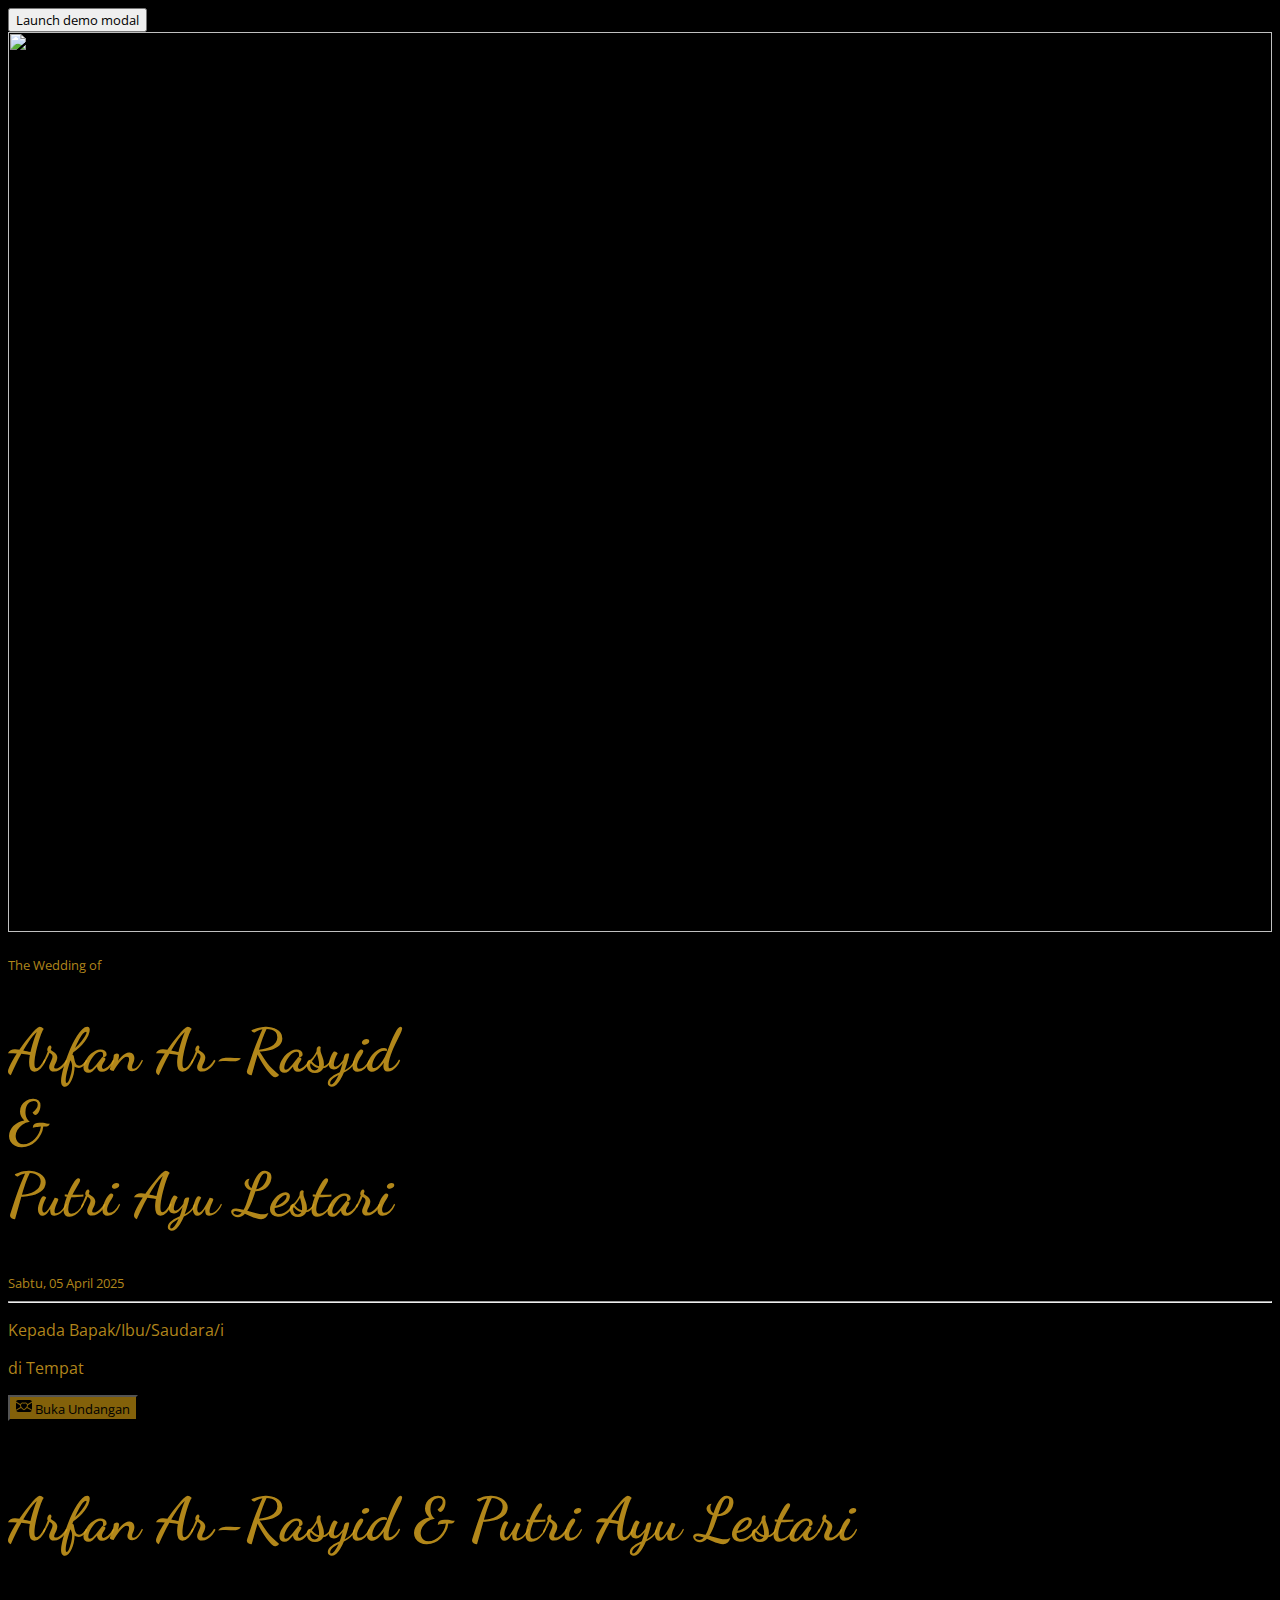
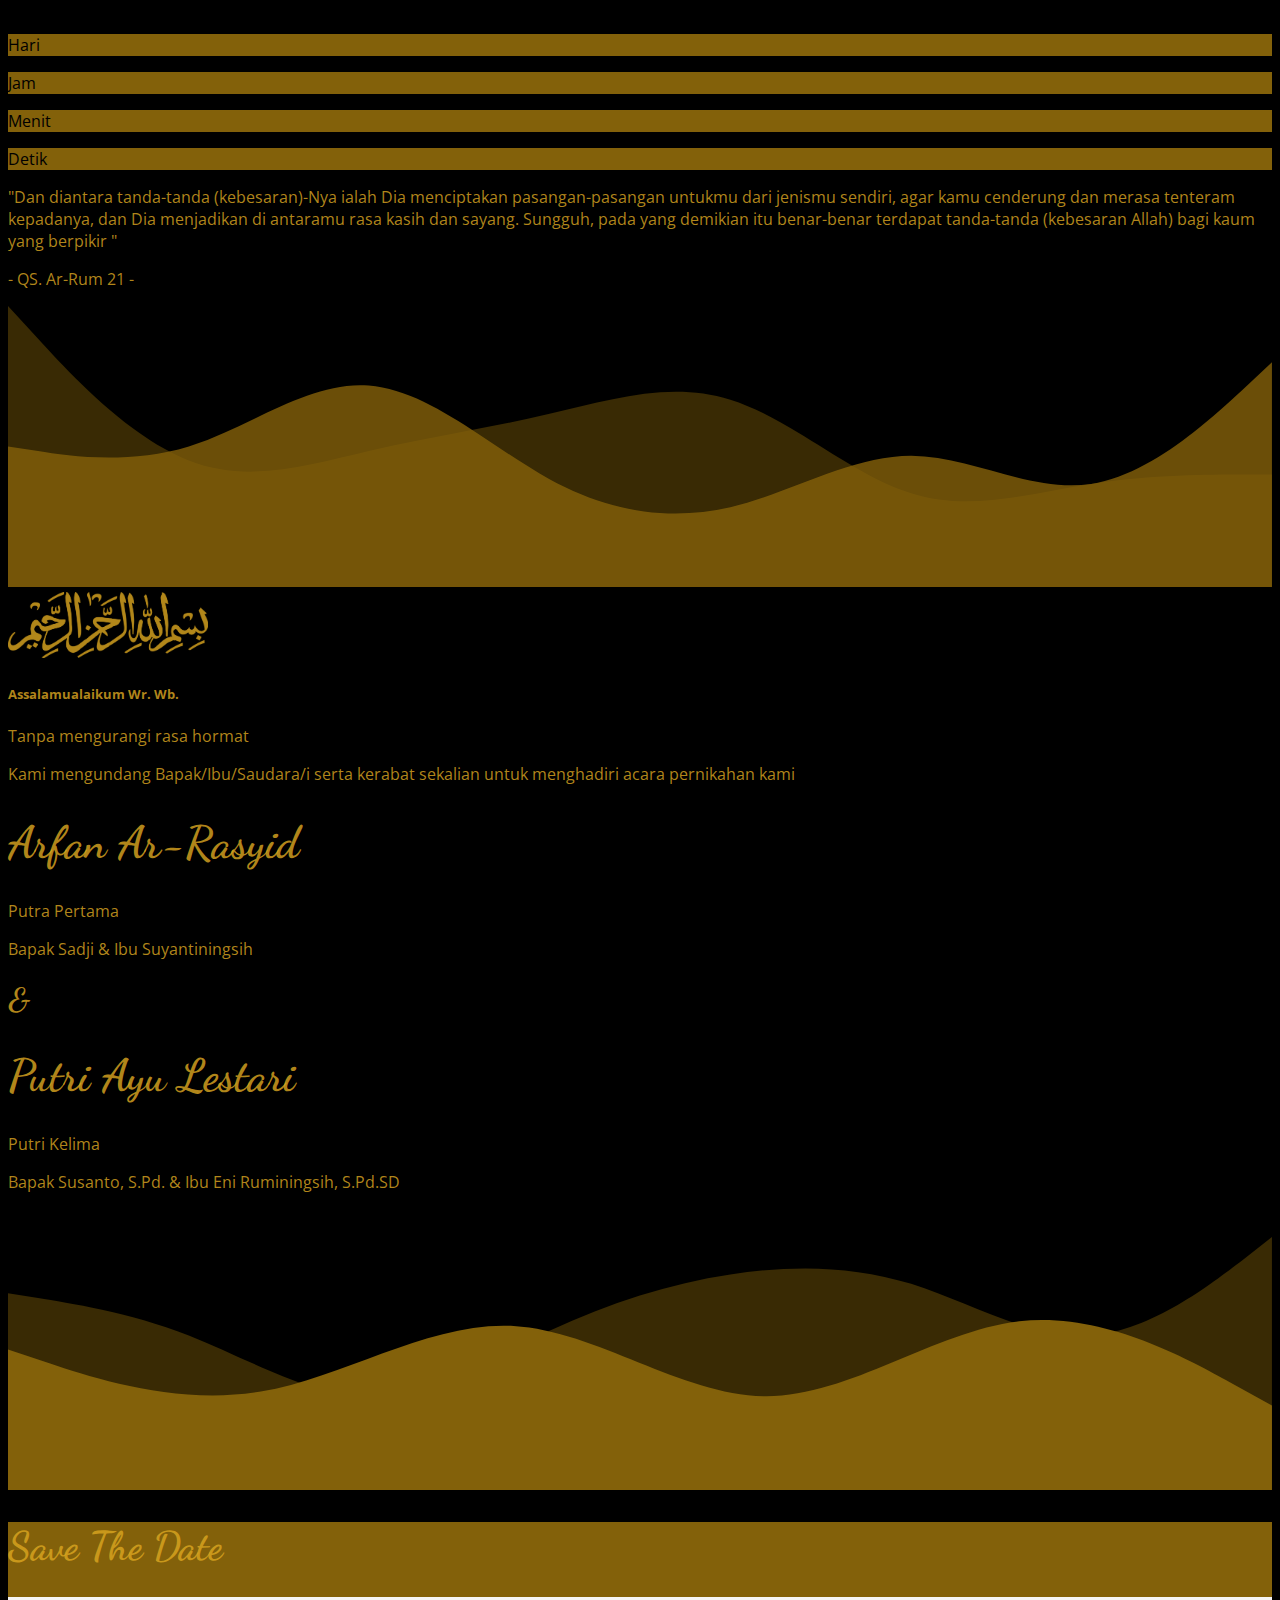
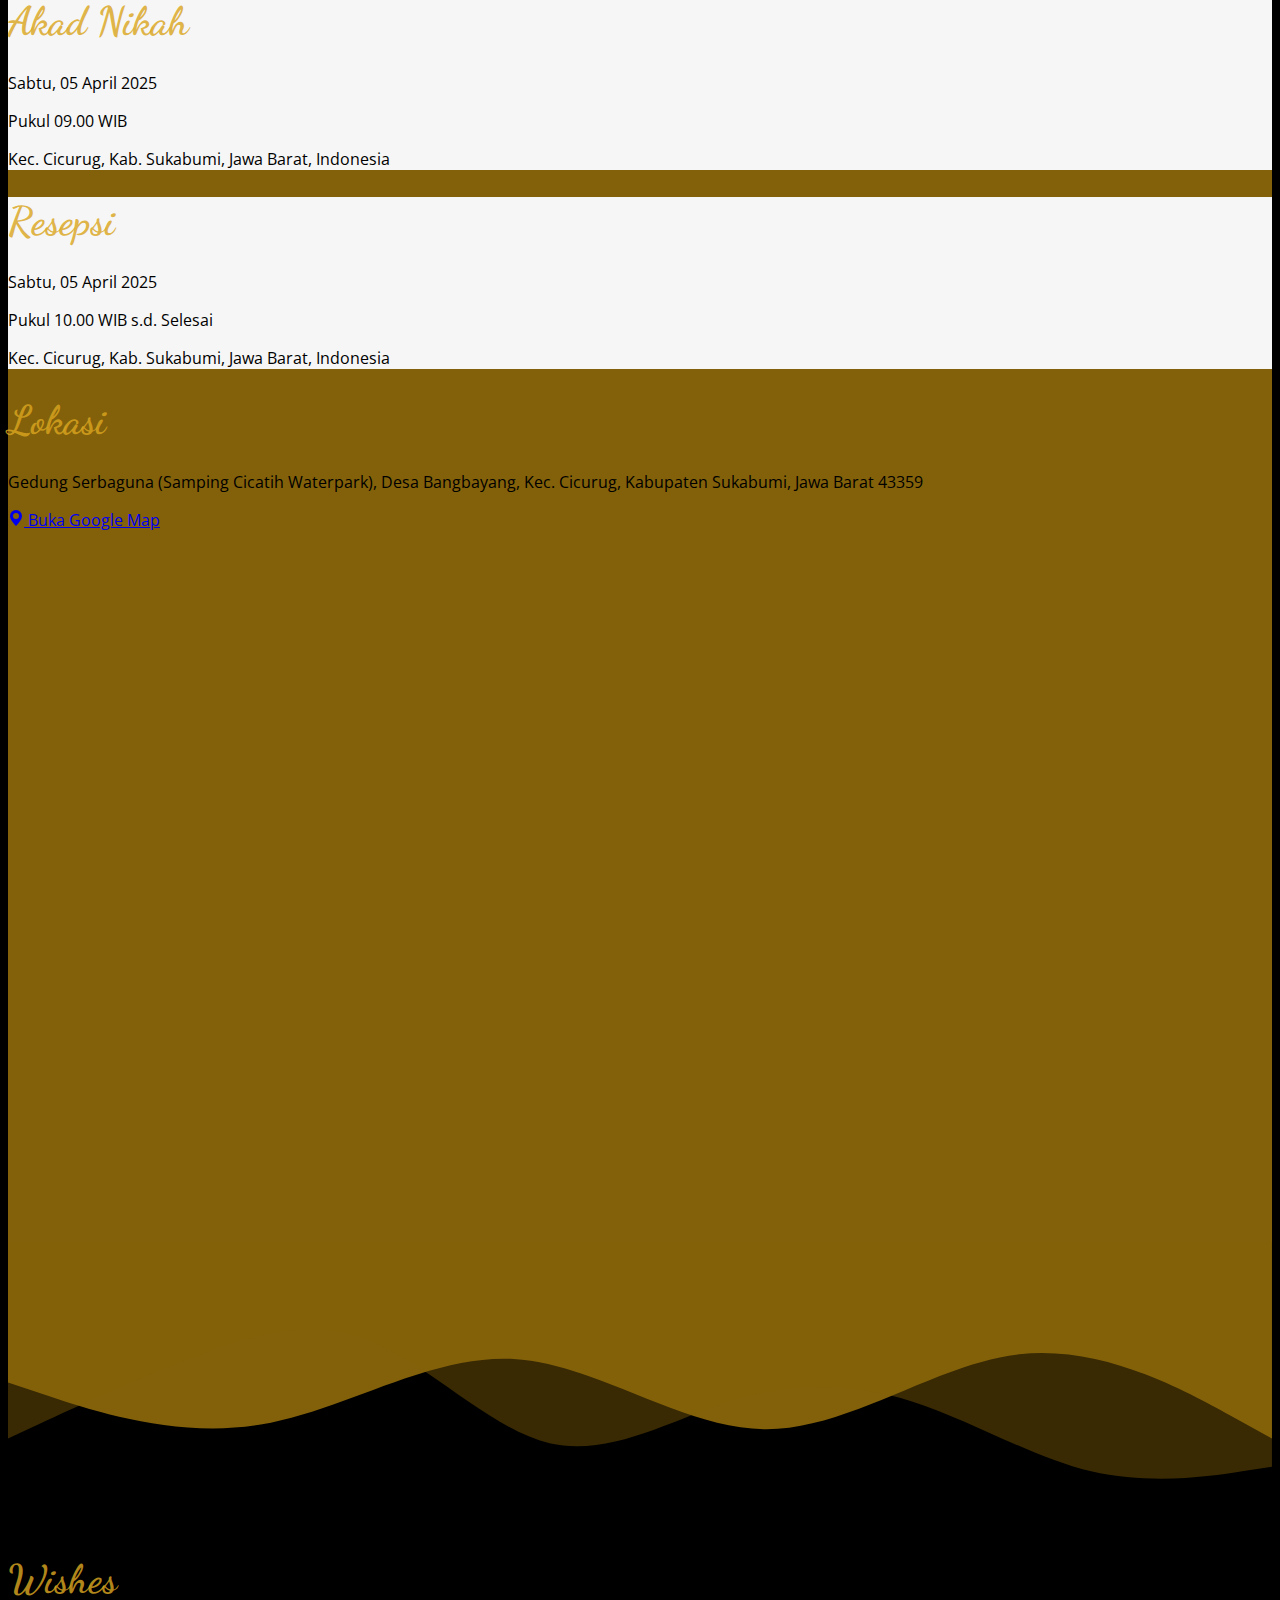
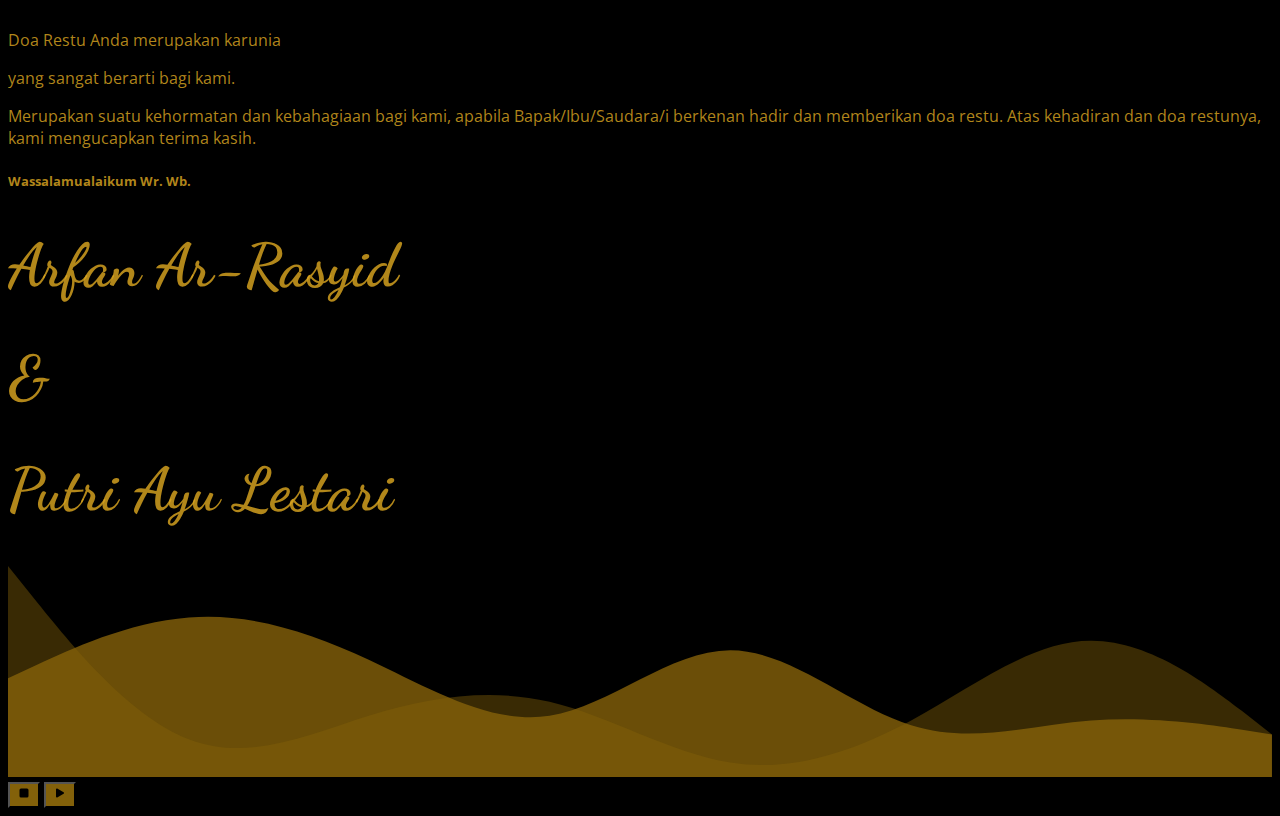
==== index.html @ b4682afe "update color" ====
<!DOCTYPE html>
<html lang="en">
  <head>
    <meta charset="UTF-8" />
    <meta http-equiv="X-UA-Compatible" content="IE=edge" />
    <meta
      name="viewport"
      content="user-scalable=no, initial-scale=1, maximum-scale=1, minimum-scale=1, width=device-width, height=device-height, target-densitydpi=device-dpi"
    />
    <title>Arfan & Putri | Undangan Pernikahan</title>
    <link rel="stylesheet" href="css/aos.css" />
    <link rel="stylesheet" href="css/bootstrap.min.css" />
    <link rel="stylesheet" href="css/style.css" />
    <link rel="stylesheet" href="css/owl.carousel.min.css" />
    <link rel="stylesheet" href="css/owl.theme.default.min.css" />

    <style>
      .map-responsive {
        overflow: hidden;
        padding-bottom: 56.25%;
        position: relative;
        height: 0;
      }

      .map-responsive iframe {
        left: 0;
        top: 0;
        height: 100%;
        width: 100%;
        position: absolute;
      }
    </style>
  </head>

  <body>
    <!-- lagu start -->
    <audio loop id="lagu">
      <source src="audio/audio.mp3" type="audio/mp3" />
    </audio>
    <!-- lagu end -->
    <!-- popup start -->
    <div class="d-none">
      <button
        type="button"
        class="btn btn-primary"
        data-bs-toggle="modal"
        data-bs-target="#exampleModal"
        id="klikmodal"
      >
        Launch demo modal
      </button>
    </div>
    <div
      class="modal fade"
      id="exampleModal"
      aria-labelledby="exampleModalLabel"
      aria-hidden="true"
    >
      <div class="modal-dialog modal-fullscreen">
        <div class="modal-content">
          <div class="modal-body bg-wakwak p-0">
            <div
              class="row justify-content-center mt-0 text-center h-100"
              id="front-image-container"
            >
              <div class="col-md-6 col-12" id="front-image">
                <img src="img/img3.jpg" alt="" />
              </div>
              <div class="flex col-md-6 col-12 mt-auto mb-auto" id="front-text">
                <p class="tg"><small>The Wedding of</small></p>
                <h1 class="font-dancing fs-60">
                  Arfan Ar-Rasyid <br />&<br />
                  Putri Ayu Lestari
                </h1>
                <small class="mt-3 tg">Sabtu, 05 April 2025</small>
                <hr class="border-secondary w-50 mx-auto" />
                <p class="mb-1 tg">Kepada Bapak/Ibu/Saudara/i</p>
                <p class="mb-2 mt-2">
                  <span class="fw-semibold h4 tg" id="nama"></span>
                </p>
                <p class="mb-2 tg">di Tempat</p>
                <button
                  type="button"
                  class="btn bg-berem btn-outline-secondary text-white rounded-4"
                  data-bs-dismiss="modal"
                  onclick="playAudio()"
                >
                  <svg
                    xmlns="http://www.w3.org/2000/svg"
                    width="16"
                    height="16"
                    fill="currentColor"
                    class="bi bi-envelope-heart-fill mb-1"
                    viewBox="0 0 16 16"
                  >
                    <path
                      d="M.05 3.555A2 2 0 0 1 2 2h12a2 2 0 0 1 1.95 1.555l-4.2 2.568a2.785 2.785 0 0 0-.051-.105c-.666-1.3-2.363-1.917-3.699-1.25-1.336-.667-3.033-.05-3.699 1.25l-.05.105L.05 3.555ZM11.584 8.91a4.694 4.694 0 0 1-.073.139L16 11.8V4.697l-4.003 2.447c.027.562-.107 1.163-.413 1.767Zm-4.135 3.05c-1.048-.693-1.84-1.39-2.398-2.082L.19 12.856A2 2 0 0 0 2 14h12a2 2 0 0 0 1.808-1.144L10.95 9.878c-.559.692-1.35 1.389-2.398 2.081L8 12.324l-.551-.365ZM4.416 8.91c-.306-.603-.44-1.204-.413-1.766L0 4.697v7.104l4.49-2.752a4.742 4.742 0 0 1-.074-.138Z"
                    />
                    <path
                      d="M8 5.993c1.664-1.711 5.825 1.283 0 5.132-5.825-3.85-1.664-6.843 0-5.132Z"
                    />
                  </svg>
                  Buka Undangan
                </button>
              </div>
            </div>
          </div>
        </div>
      </div>
    </div>
    <!-- popup end -->
    <!-- header start -->
    <header class="bg-wakwak position-relative">
      <div
        class="d-flex justify-content-center align-items-center vh-100 position-relative"
        style="
          background-image: url(img/gold.jpg);
          background-size: cover;
          background-position: center;
        "
      >
        <!-- Layer Transparan -->
        <div class="overlay position-absolute top-0 start-0 w-100 h-100"></div>

        <!-- Konten Utama -->
        <div class="container position-relative text-white">
          <div class="row text-center">
            <div class="col-12 mt-5">
              The Wedding of
              <h1 class="font-dancing fs-60">
                Arfan Ar-Rasyid & Putri Ayu Lestari
              </h1>
              <p>Sabtu, 05 April 2025</p>
            </div>
            <div class="col-12">
              <div class="row justify-content-center">
                <div class="col-md-8">
                  <div class="row mb-3">
                    <div class="col-3 m-0 p-1">
                      <div
                        class="card p-2 my-auto rounded-4 bg-berem text-white"
                      >
                        <p class="p-0 m-0 text-white" id="hari"></p>
                        Hari
                      </div>
                    </div>
                    <div class="col-3 m-0 p-1">
                      <div
                        class="card p-2 my-auto rounded-4 bg-berem text-white"
                      >
                        <p class="p-0 m-0" id="jam"></p>
                        Jam
                      </div>
                    </div>
                    <div class="col-3 m-0 p-1">
                      <div
                        class="card p-2 my-auto rounded-4 bg-berem text-white"
                      >
                        <p class="p-0 m-0" id="menit"></p>
                        Menit
                      </div>
                    </div>
                    <div class="col-3 m-0 p-1">
                      <div
                        class="card p-2 my-auto rounded-4 bg-berem text-white"
                      >
                        <p class="p-0 m-0" id="detik"></p>
                        Detik
                      </div>
                    </div>
                  </div>
                </div>
              </div>
            </div>
          </div>
        </div>
      </div>
    </header>

    <!-- header end -->
    <!-- ayat start -->
    <section class="bg-wakwak">
      <div class="container py-5">
        <div
          class="row text-center fw-bold justify-content-center"
          data-aos="zoom-in"
          data-aos-duration="1300"
        >
          <div class="col-lg-9 col-md-11 col-12">
            <p class="fw-light tg">
              "Dan diantara tanda-tanda (kebesaran)-Nya ialah Dia menciptakan
              pasangan-pasangan untukmu dari jenismu sendiri, agar kamu
              cenderung dan merasa tenteram kepadanya, dan Dia menjadikan di
              antaramu rasa kasih dan sayang. Sungguh, pada yang demikian itu
              benar-benar terdapat tanda-tanda (kebesaran Allah) bagi kaum yang
              berpikir "
            </p>
            <p class="tg">- QS. Ar-Rum 21 -</p>
          </div>
        </div>
      </div>
    </section>
    <!-- ayat end -->
    <svg xmlns="http://www.w3.org/2000/svg" viewBox="0 0 1440 320">
      <path
        fill="#83610a6e"
        fill-opacity="1"
        d="M0,0L34.3,37.3C68.6,75,137,149,206,176C274.3,203,343,181,411,165.3C480,149,549,139,617,122.7C685.7,107,754,85,823,106.7C891.4,128,960,192,1029,213.3C1097.1,235,1166,213,1234,202.7C1302.9,192,1371,192,1406,192L1440,192L1440,320L1405.7,320C1371.4,320,1303,320,1234,320C1165.7,320,1097,320,1029,320C960,320,891,320,823,320C754.3,320,686,320,617,320C548.6,320,480,320,411,320C342.9,320,274,320,206,320C137.1,320,69,320,34,320L0,320Z"
      ></path>
      <path
        fill="#83600ad0"
        fill-opacity="1"
        d="M0,160L34.3,165.3C68.6,171,137,181,206,160C274.3,139,343,85,411,90.7C480,96,549,160,617,197.3C685.7,235,754,245,823,229.3C891.4,213,960,171,1029,170.7C1097.1,171,1166,213,1234,202.7C1302.9,192,1371,128,1406,96L1440,64L1440,320L1405.7,320C1371.4,320,1303,320,1234,320C1165.7,320,1097,320,1029,320C960,320,891,320,823,320C754.3,320,686,320,617,320C548.6,320,480,320,411,320C342.9,320,274,320,206,320C137.1,320,69,320,34,320L0,320Z"
      ></path>
    </svg>
    <!-- calon start -->
    <section class="bg-wakwak">
      <div class="container py-5">
        <div class="row text-center justify-content-center">
          <div class="col-12 mb-5" data-aos="zoom-in" data-aos-duration="1300">
            <img src="img/bismillah.png" alt="" width="200px" class="mb-3" />
            <h5 class="mb-3">Assalamualaikum Wr. Wb.</h5>
            <p class="m-0 p-0 tg">Tanpa mengurangi rasa hormat</p>
            <p class="m-0 p-0 tg">
              Kami mengundang Bapak/Ibu/Saudara/i serta kerabat sekalian untuk
              menghadiri acara pernikahan kami
            </p>
          </div>
          <div
            class="col-md-5 col-12 my-md-4 my-3"
            data-aos="zoom-in"
            data-aos-duration="1300"
            data-aos-delay="600"
          >
            <!-- <img
              src="img/img9.jpg"
              class="rounded-circle shadow-lg border-white mb-3"
              alt=""
              width="200px"
            /> -->
            <h1 class="font-dancing fs-45">Arfan Ar-Rasyid</h1>
            <p class="m-0 p-0 tg">Putra Pertama</p>
            <p class="m-0 p-0 tg">Bapak Sadji & Ibu Suyantiningsih</p>
          </div>
          <div
            class="col-md-2 col-12 m-md-auto my-5"
            data-aos="zoom-in"
            data-aos-duration="1300"
            data-aos-delay="600"
          >
            <h1 class="m-0 p-0 font-dancing">&</h1>
          </div>
          <div
            class="col-md-5 col-12 my-md-4 my-3"
            data-aos="zoom-in"
            data-aos-duration="1300"
            data-aos-delay="500"
          >
            <!-- <img
              src="img/img8.jpg"
              class="rounded-circle shadow-lg border-white mb-3"
              alt=""
              width="200px"
            /> -->
            <h1 class="font-dancing fs-45">Putri Ayu Lestari</h1>
            <p class="m-0 p-0 tg">Putri Kelima</p>
            <p class="m-0 p-0 tg">
              Bapak Susanto, S.Pd. & Ibu Eni Ruminingsih, S.Pd.SD
            </p>
          </div>
        </div>
      </div>
    </section>
    <!-- calon end -->
    <!-- akad start -->
    <svg xmlns="http://www.w3.org/2000/svg" viewBox="0 0 1440 320">
      <path
        fill="#83610a6e"
        fill-opacity="1"
        d="M0,96L34.3,101.3C68.6,107,137,117,206,144C274.3,171,343,213,411,213.3C480,213,549,171,617,138.7C685.7,107,754,85,823,74.7C891.4,64,960,64,1029,85.3C1097.1,107,1166,149,1234,144C1302.9,139,1371,85,1406,58.7L1440,32L1440,320L1405.7,320C1371.4,320,1303,320,1234,320C1165.7,320,1097,320,1029,320C960,320,891,320,823,320C754.3,320,686,320,617,320C548.6,320,480,320,411,320C342.9,320,274,320,206,320C137.1,320,69,320,34,320L0,320Z"
      ></path>
      <path
        fill="#83610a"
        fill-opacity="1"
        d="M0,160L48,176C96,192,192,224,288,208C384,192,480,128,576,133.3C672,139,768,213,864,213.3C960,213,1056,139,1152,128C1248,117,1344,171,1392,197.3L1440,224L1440,320L1392,320C1344,320,1248,320,1152,320C1056,320,960,320,864,320C768,320,672,320,576,320C480,320,384,320,288,320C192,320,96,320,48,320L0,320Z"
      ></path>
    </svg>
    <section class="bg-berem" id="date">
      <div class="container py-5">
        <div class="row text-center justify-content-center">
          <div class="col-12 mb-5" data-aos="zoom-in" data-aos-duration="1300">
            <h1 class="font-dancing fs-40 text-white">Save The Date</h1>
          </div>
          <div
            class="col-md-6 col-12 py-3"
            data-aos="zoom-in"
            data-aos-duration="1300"
            data-aos-delay="500"
          >
            <div class="card p-3 shadow bg-fee">
              <h1 class="font-dancing mb-3 fs-40">Akad Nikah</h1>
              <p class="fw-bold p-0 m-0">Sabtu, 05 April 2025</p>
              <p class="m-0 p-0">Pukul 09.00 WIB</p>
              <p class="m-0 p-0">
                Kec. Cicurug, Kab. Sukabumi, Jawa Barat, Indonesia
              </p>
            </div>
          </div>
          <div
            class="col-md-6 col-12 py-3"
            data-aos="zoom-in"
            data-aos-duration="1300"
            data-aos-delay="750"
          >
            <div class="card p-3 shadow bg-fee">
              <h1 class="font-dancing mb-3 fs-40">Resepsi</h1>
              <p class="fw-bold p-0 m-0">Sabtu, 05 April 2025</p>
              <p class="m-0 p-0">Pukul 10.00 WIB s.d. Selesai</p>
              <p class="m-0 p-0">
                Kec. Cicurug, Kab. Sukabumi, Jawa Barat, Indonesia
              </p>
            </div>
          </div>
          <div
            class="col-12 py-3"
            data-aos="zoom-in"
            data-aos-duration="1300"
            data-aos-delay="600"
          >
            <h1 class="font-dancing mb-3 fs-40 text-white">Lokasi</h1>
            <p class="text-white">
              Gedung Serbaguna (Samping Cicatih Waterpark), Desa Bangbayang,
              Kec. Cicurug, Kabupaten Sukabumi, Jawa Barat 43359
            </p>
            <a
              href="https://maps.app.goo.gl/MEwpAkjVkjCJd1aY7"
              target="_blank"
              class="text-decoration-none btn btn-light btn-outline-secondary mb-5 mt-3 rounded-4"
            >
              <svg
                xmlns="http://www.w3.org/2000/svg"
                width="16"
                height="16"
                fill="currentColor"
                class="bi bi-geo-alt-fill mb-1"
                viewBox="0 0 16 16"
              >
                <path
                  d="M8 16s6-5.686 6-10A6 6 0 0 0 2 6c0 4.314 6 10 6 10zm0-7a3 3 0 1 1 0-6 3 3 0 0 1 0 6z"
                />
              </svg>
              Buka Google Map</a
            >

            <div class="map-responsive">
              <iframe
                src="https://www.google.com/maps/embed?pb=!1m18!1m12!1m3!1d126732.49100350747!2d110.0092346!3d-6.9631952!2m3!1f0!2f0!3f0!3m2!1i1024!2i768!4f13.1!3m3!1m2!1s0x2e7041e3171f5645%3A0x767fd7b3930849c2!2sDjitek%20Jog!5e0!3m2!1sid!2sid!4v1735360101952!5m2!1sid!2sid"
                width="600"
                height="450"
                style="border: 0"
                allowfullscreen=""
                loading="lazy"
                referrerpolicy="no-referrer-when-downgrade"
              ></iframe>
            </div>
          </div>
        </div>
      </div>
    </section>
    <svg xmlns="http://www.w3.org/2000/svg" viewBox="0 0 1440 320">
      <path
        fill="#83610a"
        fill-opacity="1"
        d="M0,160L48,176C96,192,192,224,288,208C384,192,480,128,576,133.3C672,139,768,213,864,213.3C960,213,1056,139,1152,128C1248,117,1344,171,1392,197.3L1440,224L1440,0L1392,0C1344,0,1248,0,1152,0C1056,0,960,0,864,0C768,0,672,0,576,0C480,0,384,0,288,0C192,0,96,0,48,0L0,0Z"
      ></path>
      <path
        fill="#83610a6e"
        fill-opacity="1"
        d="M0,224L34.3,208C68.6,192,137,160,206,133.3C274.3,107,343,85,411,112C480,139,549,213,617,229.3C685.7,245,754,203,823,181.3C891.4,160,960,160,1029,181.3C1097.1,203,1166,245,1234,261.3C1302.9,277,1371,267,1406,261.3L1440,256L1440,0L1405.7,0C1371.4,0,1303,0,1234,0C1165.7,0,1097,0,1029,0C960,0,891,0,823,0C754.3,0,686,0,617,0C548.6,0,480,0,411,0C342.9,0,274,0,206,0C137.1,0,69,0,34,0L0,0Z"
      ></path>
    </svg>
    <!-- akad end -->

    <!-- Ucapan start
    <section class="bg-wakwak">
      <div class="container py-5">
        <div class="row text-center justify-content-center">
          
          <div
            class="col-md-10 col-12 mx-2"
            data-aos="zoom-in"
            data-aos-duration="1300"
            data-aos-delay="2500"
          >
            <div class="card bg-fee rounded-3 p-3">
              <form id="wishesForm">
                <div class="mb-3">
                  <input
                    type="text"
                    id="nama"
                    name="nama"
                    placeholder="Nama"
                    class="form-control"
                    required
                  />
                </div>
                <div class="mb-3">
                  <textarea
                    id="ucapan"
                    placeholder="Ucapan"
                    rows="4"
                    class="form-control"
                    required
                  ></textarea>
                </div>
                <div class="mb-3">
                  <select id="konfirmasi" class="form-select" required>
                    <option disabled selected>Konfirmasi Kehadiran</option>
                    <option value="Hadir">Hadir</option>
                    <option value="Tidak Hadir">Tidak Hadir</option>
                  </select>
                </div>
                <div class="mb-3 text-start">
                  <button
                    type="submit"
                    class="btn bg-berem btn-outline-secondary text-white"
                  >
                    Kirim
                  </button>
                </div>
              </form>
            </div> -->
    <!-- </div>
        </div>
      </div>
    </section> -->

    <!-- Ucapan end -->
    <!-- salam start -->
    <section class="bg-wakwak">
      <div class="container py-5">
        <div class="row text-center justify-content-center">
          <div class="col-lg-9 col-md-11 col-12">
            <div
              class="col-12 mb-5"
              data-aos="zoom-in"
              data-aos-duration="1300"
              data-aos-delay="600"
            >
              <h1 class="font-dancing fs-40">Wishes</h1>
              <p class="p-0 m-0 tg">Doa Restu Anda merupakan karunia</p>
              <p class="p-0 m-0 tg">yang sangat berarti bagi kami.</p>
            </div>
            <div
              data-aos="zoom-in"
              data-aos-duration="1300"
              data-aos-delay="600"
            >
              <!-- <img
                src="img/img10.jpg"
                class="rounded-circle shadow-lg border-white mb-3"
                alt=""
                width="200px"
              /> -->
              <p class="m-0 p-0 mb-3 tg">
                Merupakan suatu kehormatan dan kebahagiaan bagi kami, apabila
                Bapak/Ibu/Saudara/i berkenan hadir dan memberikan doa restu.
                Atas kehadiran dan doa restunya, kami mengucapkan terima kasih.
              </p>
              <h5 class="mb-5">Wassalamualaikum Wr. Wb.</h5>
            </div>
            <div
              data-aos="zoom-in"
              data-aos-duration="1300"
              data-aos-delay="600"
            >
              <h1 class="font-dancing fs-60">Arfan Ar-Rasyid</h1>
              <h1 class="font-dancing fs-60">&</h1>
              <h1 class="font-dancing fs-60">Putri Ayu Lestari</h1>
            </div>
          </div>
        </div>
      </div>
    </section>
    <!-- salam end -->
    <svg
      id="wave"
      class="bg-wakwak"
      viewBox="0 0 1440 240"
      version="1.1"
      xmlns="http://www.w3.org/2000/svg"
    >
      <path
        fill="#83600ad0"
        fill-opacity="1"
        d="M0,128L34.3,112C68.6,96,137,64,206,58.7C274.3,53,343,75,411,106.7C480,139,549,181,617,170.7C685.7,160,754,96,823,96C891.4,96,960,160,1029,181.3C1097.1,203,1166,181,1234,176C1302.9,171,1371,181,1406,186.7L1440,192L1440,320L1405.7,320C1371.4,320,1303,320,1234,320C1165.7,320,1097,320,1029,320C960,320,891,320,823,320C754.3,320,686,320,617,320C548.6,320,480,320,411,320C342.9,320,274,320,206,320C137.1,320,69,320,34,320L0,320Z"
      ></path>
      <path
        fill="#83610a6e"
        fill-opacity="1"
        d="M0,0L34.3,42.7C68.6,85,137,171,206,197.3C274.3,224,343,192,411,170.7C480,149,549,139,617,154.7C685.7,171,754,213,823,224C891.4,235,960,213,1029,176C1097.1,139,1166,85,1234,85.3C1302.9,85,1371,139,1406,165.3L1440,192L1440,320L1405.7,320C1371.4,320,1303,320,1234,320C1165.7,320,1097,320,1029,320C960,320,891,320,823,320C754.3,320,686,320,617,320C548.6,320,480,320,411,320C342.9,320,274,320,206,320C137.1,320,69,320,34,320L0,320Z"
      ></path>
    </svg>
    <!-- footer start -->
    <!-- <footer class="bg-kulit">
      <div class="container pb-5">
        <div class="row text-center">
          <div class="col-12">
            <small class="p-0 m-0">
              Original Design by
              <a target="_blank" href="https://github.com/aldiui"
                >Aldi Jaya Mulyana</a
              >
              | 2022
            </small>
          </div>
        </div>
      </div>
    </footer> -->
    <!-- footer end -->
    <!-- button audio -->
    <div class="text-end fixed-bottom me-3 mb-3">
      <div class="btn-group">
        <button
          type="button"
          class="btn btn-sm bg-berem btn-outline-secondary"
          onclick="stopAudio()"
        >
          <svg
            xmlns="http://www.w3.org/2000/svg"
            width="16"
            height="16"
            fill="currentColor"
            class="bi bi-stop-fill text-white"
            viewBox="0 0 16 16"
          >
            <path
              d="M5 3.5h6A1.5 1.5 0 0 1 12.5 5v6a1.5 1.5 0 0 1-1.5 1.5H5A1.5 1.5 0 0 1 3.5 11V5A1.5 1.5 0 0 1 5 3.5z"
            />
          </svg>
        </button>
        <button
          type="button"
          class="btn btn-sm bg-berem btn-outline-secondary"
          onclick="playAudio()"
        >
          <svg
            xmlns="http://www.w3.org/2000/svg"
            width="16"
            height="16"
            fill="currentColor"
            class="bi bi-play-fill text-light"
            viewBox="0 0 16 16"
          >
            <path
              d="m11.596 8.697-6.363 3.692c-.54.313-1.233-.066-1.233-.697V4.308c0-.63.692-1.01 1.233-.696l6.363 3.692a.802.802 0 0 1 0 1.393z"
            />
          </svg>
        </button>
      </div>
    </div>
    <!-- button audio -->
    <script src="js/jquery.min.js"></script>
    <script src="//cdn.jsdelivr.net/npm/sweetalert2@11"></script>
    <script src="js/owl.carousel.min.js"></script>
    <script src="js/main.js"></script>
    <script src="js/bootstrap.bundle.min.js"></script>
    <script src="js/aos.js"></script>
    <script>
      AOS.init({
        once: true,
      });
    </script>
  </body>
</html>
---- css/style.css ----
@import url("https://fonts.googleapis.com/css2?family=Open+Sans:ital,wght@0,400;0,700;1,300;1,400&family=Dancing+Script:wght@400;600;700&family=Playball&display=swap");

body {
  background-color: #000000;
}

.font-dancing {
  font-family: "Dancing Script", cursive;
  color: #daa520d0;
}

.font-playball {
  font-family: "Playball", cursive;
  color: #daa520d0;
}

* {
  font-family: "Open Sans", cursive;
  /* color: #daa520d0; */
}

h5 {
  color: #daa520d0;
}

.tg {
  color: #daa520d0;
}

.overlay {
  background: rgba(0, 0, 0, 0.5); /* Warna hitam transparan */
  z-index: 1; /* Posisi di bawah teks */
}

.container {
  z-index: 2; /* Pastikan konten di atas layer transparan */
}

.bg-berem {
  background-color: #83610a;
}

.text-berem {
  color: #828191;
}

.bg-wakwak {
  background-color: #000000;
}

.text-wakwak {
  color: #ffe2e2;
}

.bg-fee {
  background-color: #f6f6f6;
}

.bg-kulit {
  background-color: #86613c;
}

.fs-60 {
  font-size: 60px;
}

.fs-45 {
  font-size: 45px;
}

.fs-40 {
  font-size: 40px;
}

.scale {
  overflow: hidden;
  transition: 0.5s;
}
.scale:hover {
  transform: scale(1.05);
}

.norek {
  cursor: pointer;
  border: none;
  outline: none;
}

@media (max-width: 640px) {
  h1 {
    font-size: 1.5rem !important;
  }
  #front-image {
    display: none;
  }
  #front-text {
    padding-top: 40%;
    height: 100vh;
    background-image: url(../img/img3-foreground.jpg);
    background-size: cover;
  }
}

#front-image img {
  width: 100%;
  height: 100vh;
  object-fit: cover;
}

bg {
  color: #83610a6e;
}
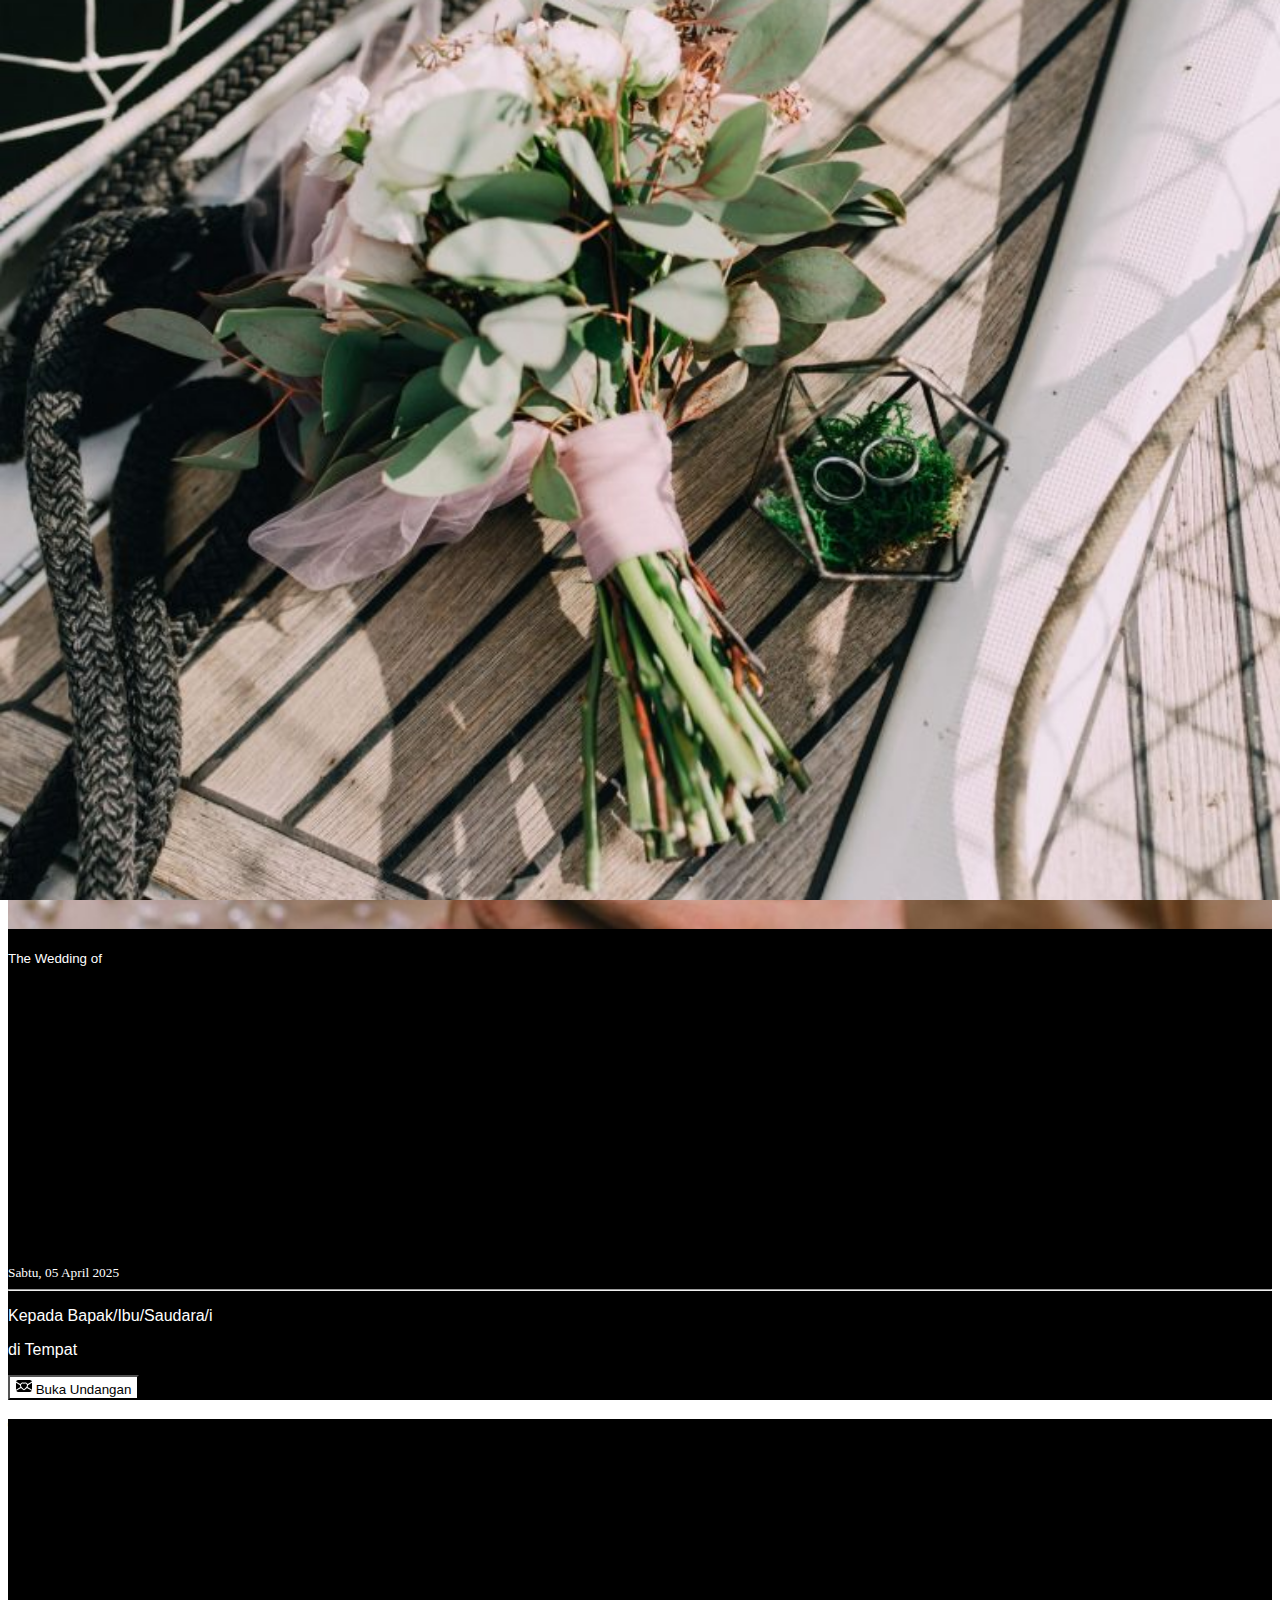
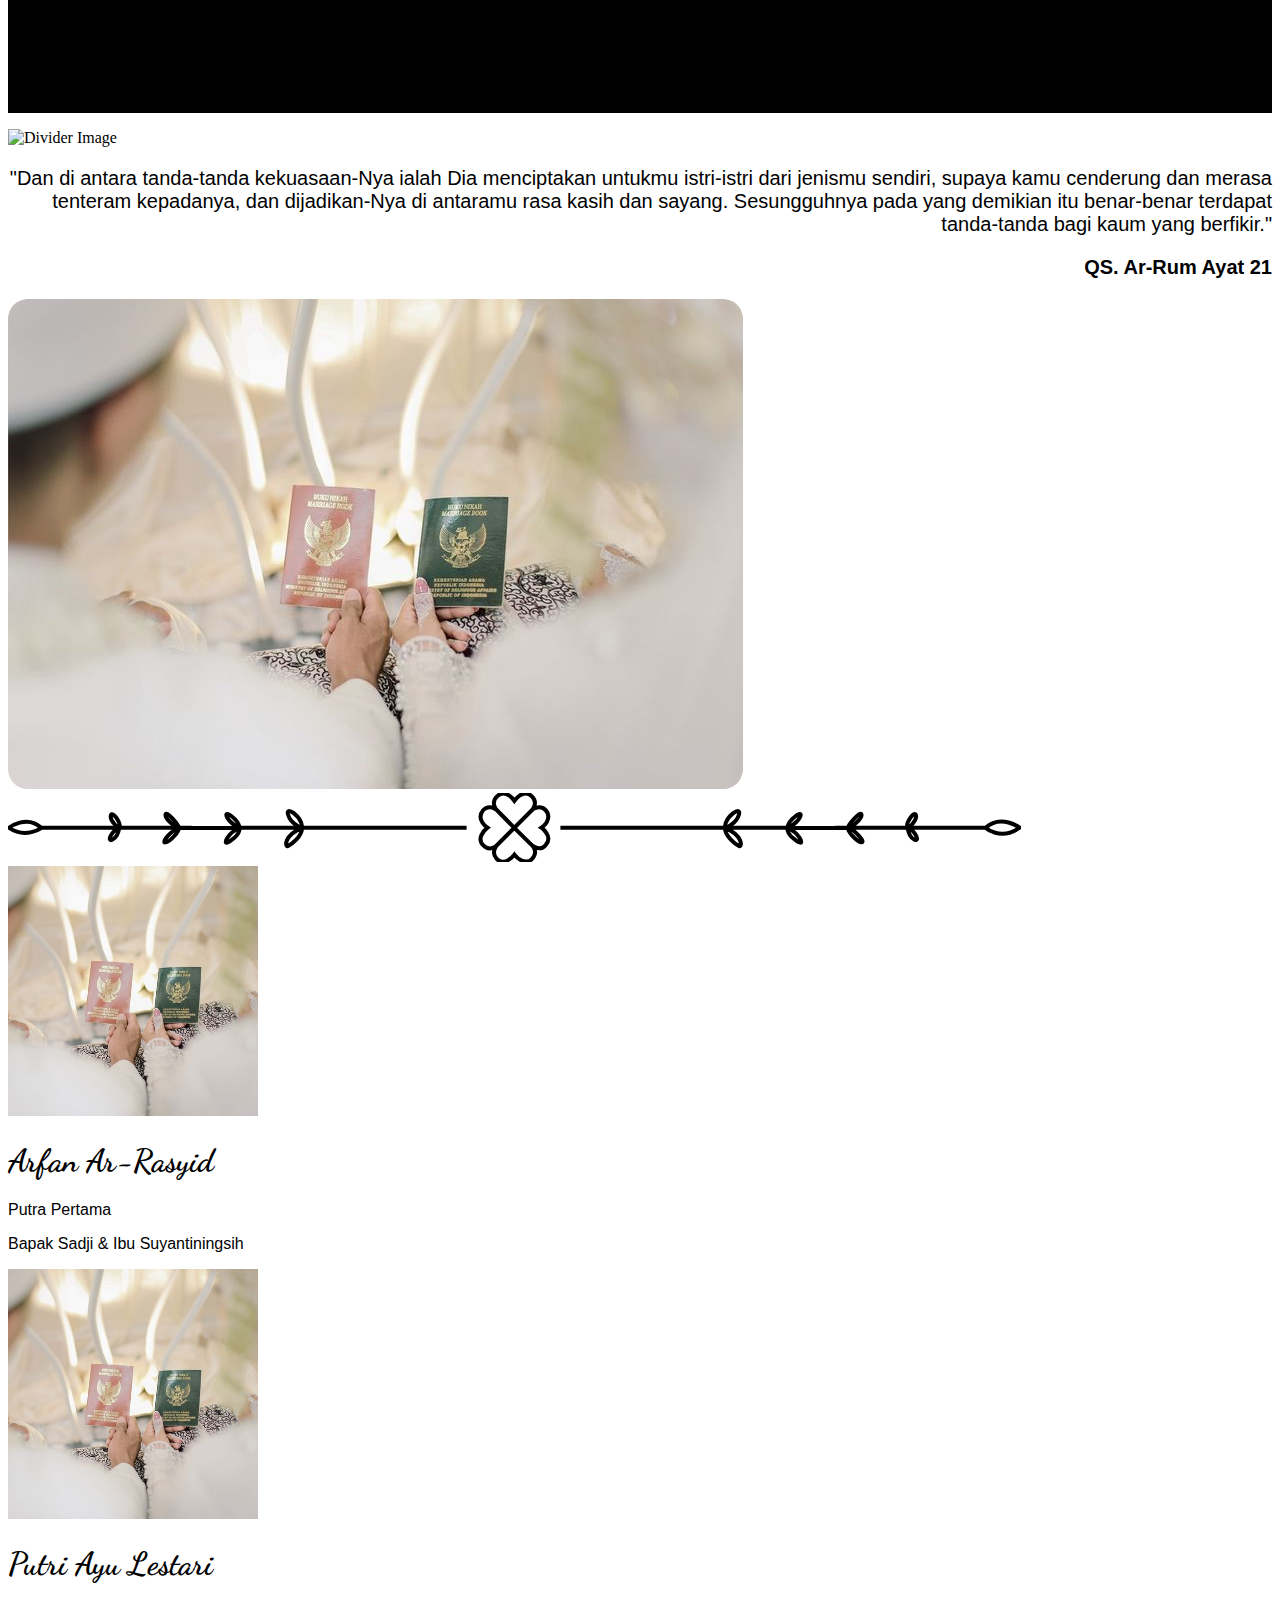
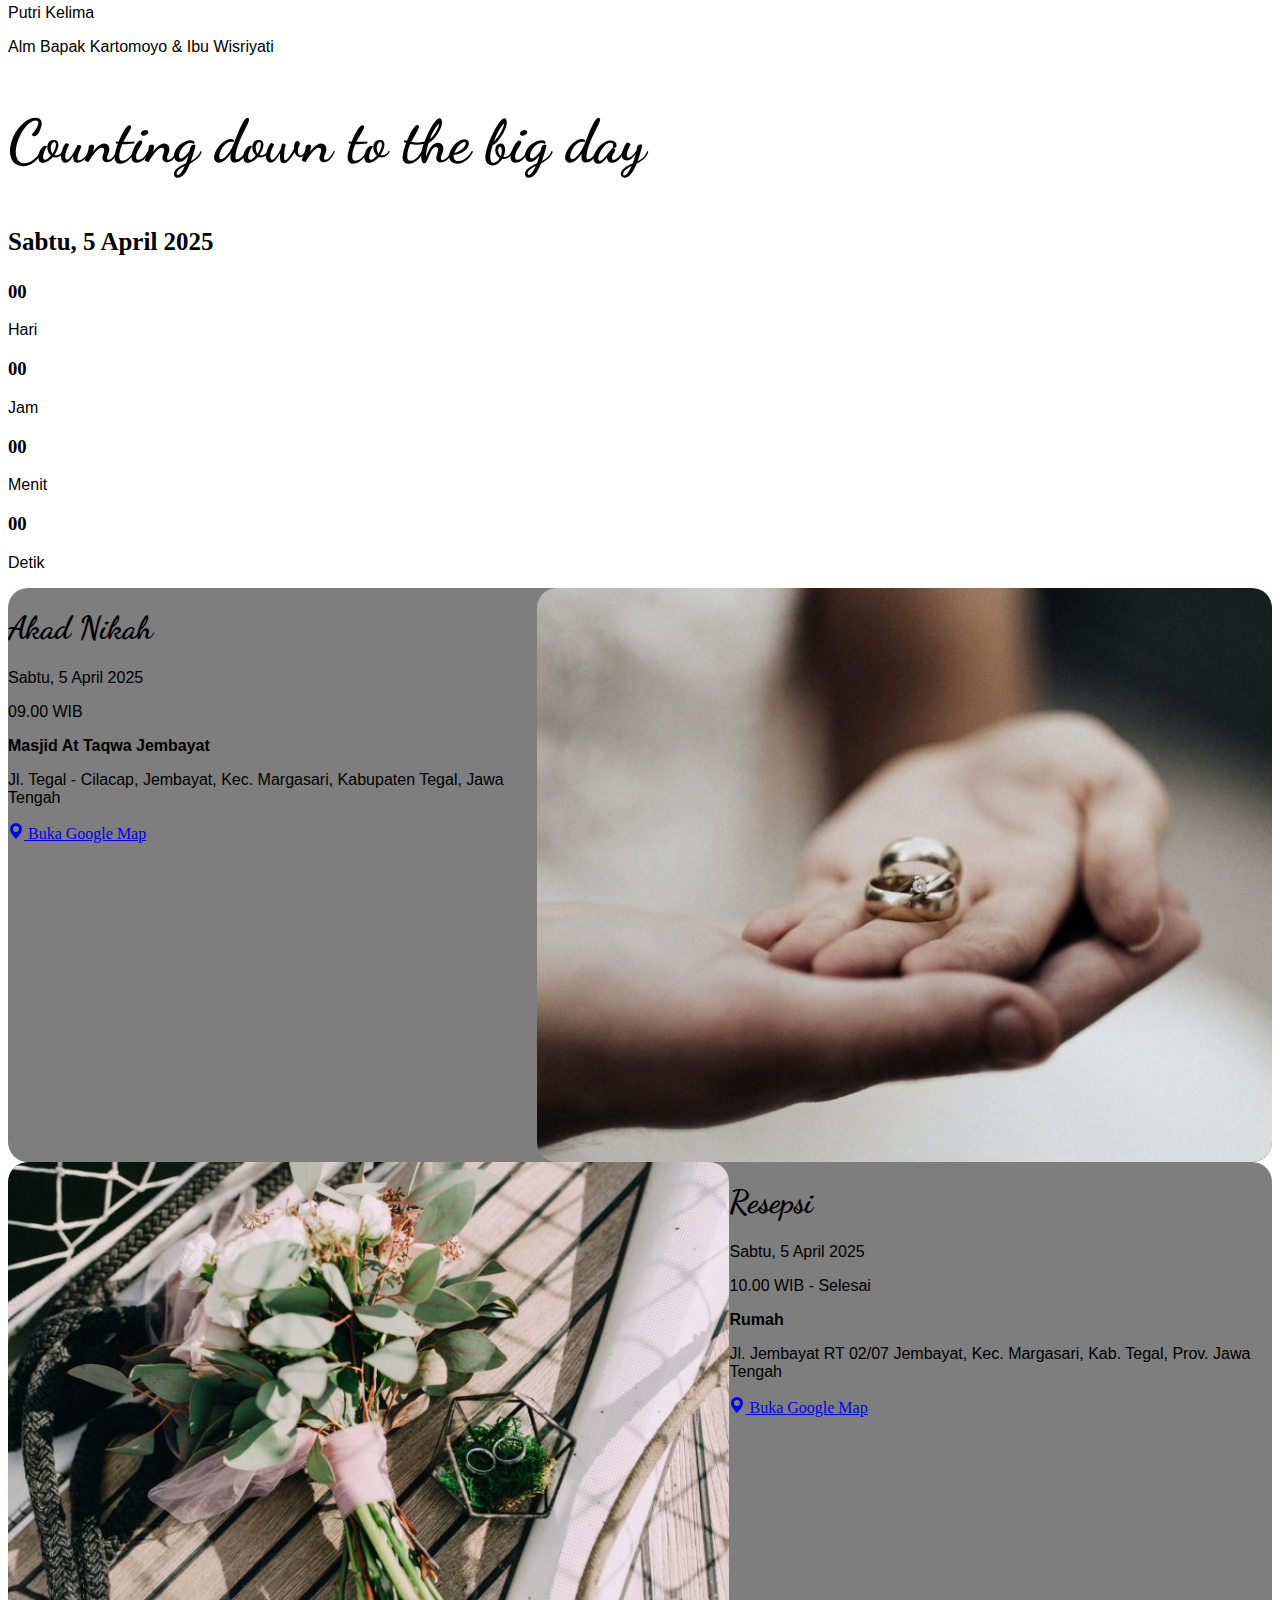
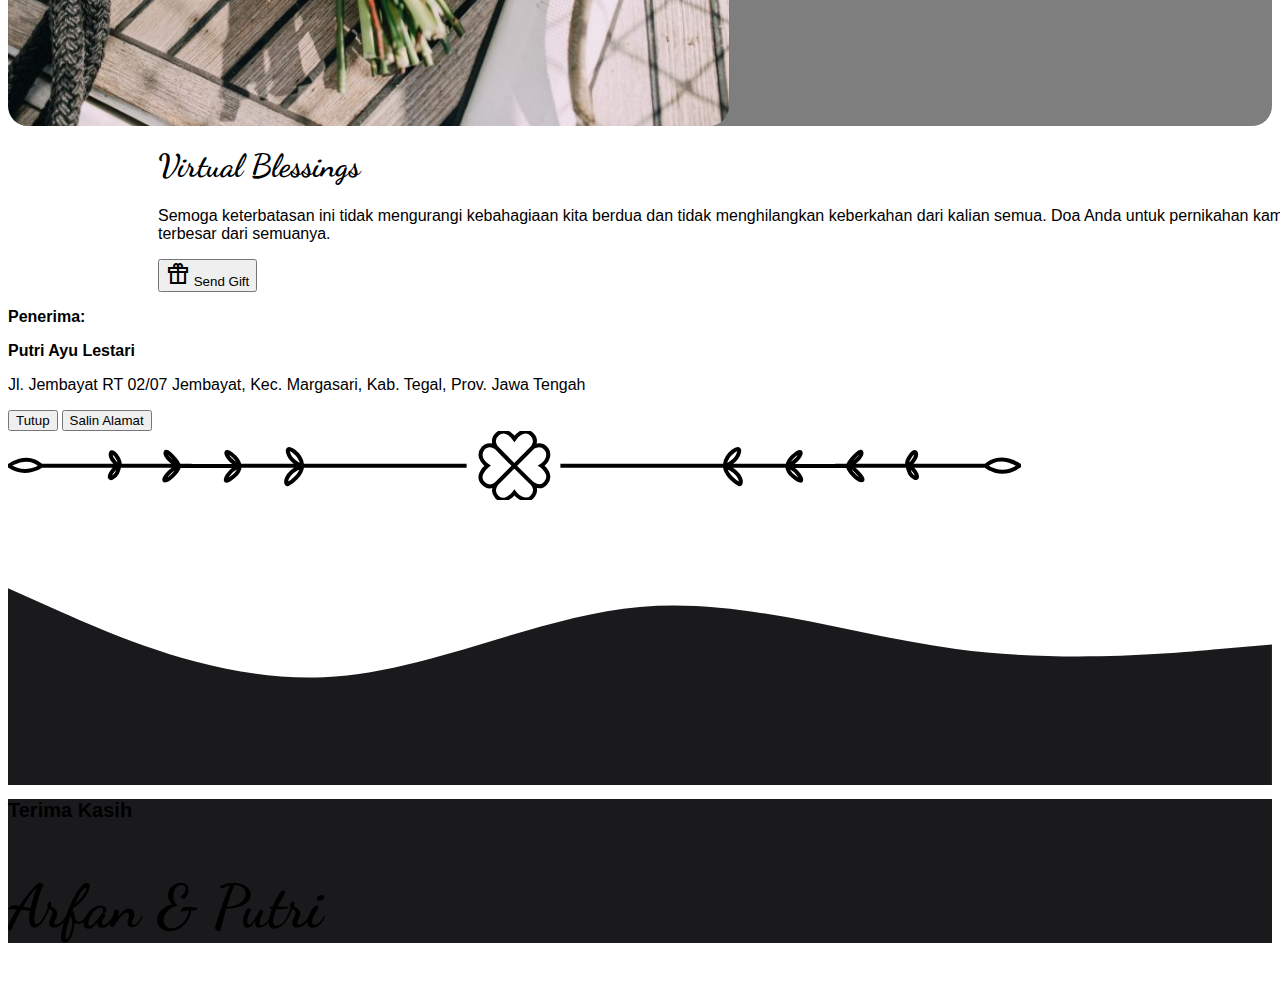
==== commit 3eb05c1c: "firts push" ====
--- a/index.html
+++ b/index.html
@@ -12,7 +12,10 @@
     <link rel="stylesheet" href="css/bootstrap.min.css" />
     <link rel="stylesheet" href="css/style.css" />
     <link rel="stylesheet" href="css/owl.carousel.min.css" />
-    <link rel="stylesheet" href="css/owl.theme.default.min.css" />
+    <link
+      rel="stylesheet"
+      href="https://fonts.googleapis.com/css2?family=Material+Symbols+Outlined:opsz,wght,FILL,GRAD@24,400,0,0&icon_names=featured_seasonal_and_gifts"
+    />
 
     <style>
       .map-responsive {
@@ -64,24 +67,24 @@
               id="front-image-container"
             >
               <div class="col-md-6 col-12" id="front-image">
-                <img src="img/img3.jpg" alt="" />
+                <img src="img/img2.jpeg" alt="" />
               </div>
               <div class="flex col-md-6 col-12 mt-auto mb-auto" id="front-text">
-                <p class="tg"><small>The Wedding of</small></p>
-                <h1 class="font-dancing fs-60">
+                <p class="tg text-white"><small>The Wedding of</small></p>
+                <h1 class="font-dancing fs-60 text-white">
                   Arfan Ar-Rasyid <br />&<br />
                   Putri Ayu Lestari
                 </h1>
-                <small class="mt-3 tg">Sabtu, 05 April 2025</small>
+                <small class="mt-3 tg text-white">Sabtu, 05 April 2025</small>
                 <hr class="border-secondary w-50 mx-auto" />
-                <p class="mb-1 tg">Kepada Bapak/Ibu/Saudara/i</p>
-                <p class="mb-2 mt-2">
+                <p class="mb-1 tg text-white">Kepada Bapak/Ibu/Saudara/i</p>
+                <p class="mb-2 mt-2 text-white">
                   <span class="fw-semibold h4 tg" id="nama"></span>
                 </p>
-                <p class="mb-2 tg">di Tempat</p>
+                <p class="mb-2 tg text-white">di Tempat</p>
                 <button
                   type="button"
-                  class="btn bg-berem btn-outline-secondary text-white rounded-4"
+                  class="btn bg-berem btn-outline-secondary rounded-4 text-black"
                   data-bs-dismiss="modal"
                   onclick="playAudio()"
                 >
@@ -111,454 +114,534 @@
     <!-- popup end -->
     <!-- header start -->
     <header class="bg-wakwak position-relative">
-      <div
-        class="d-flex justify-content-center align-items-center vh-100 position-relative"
-        style="
-          background-image: url(img/gold.jpg);
-          background-size: cover;
-          background-position: center;
-        "
-      >
-        <!-- Layer Transparan -->
-        <div class="overlay position-absolute top-0 start-0 w-100 h-100"></div>
-
-        <!-- Konten Utama -->
-        <div class="container position-relative text-white">
-          <div class="row text-center">
-            <div class="col-12 mt-5">
-              The Wedding of
-              <h1 class="font-dancing fs-60">
-                Arfan Ar-Rasyid & Putri Ayu Lestari
-              </h1>
-              <p>Sabtu, 05 April 2025</p>
-            </div>
-            <div class="col-12">
-              <div class="row justify-content-center">
-                <div class="col-md-8">
-                  <div class="row mb-3">
-                    <div class="col-3 m-0 p-1">
-                      <div
-                        class="card p-2 my-auto rounded-4 bg-berem text-white"
-                      >
-                        <p class="p-0 m-0 text-white" id="hari"></p>
-                        Hari
-                      </div>
-                    </div>
-                    <div class="col-3 m-0 p-1">
-                      <div
-                        class="card p-2 my-auto rounded-4 bg-berem text-white"
-                      >
-                        <p class="p-0 m-0" id="jam"></p>
-                        Jam
-                      </div>
-                    </div>
-                    <div class="col-3 m-0 p-1">
-                      <div
-                        class="card p-2 my-auto rounded-4 bg-berem text-white"
-                      >
-                        <p class="p-0 m-0" id="menit"></p>
-                        Menit
-                      </div>
-                    </div>
-                    <div class="col-3 m-0 p-1">
-                      <div
-                        class="card p-2 my-auto rounded-4 bg-berem text-white"
-                      >
-                        <p class="p-0 m-0" id="detik"></p>
-                        Detik
-                      </div>
-                    </div>
-                  </div>
-                </div>
-              </div>
-            </div>
+      <div class="slideshow-container">
+        <!-- Slide Background -->
+        <div
+          class="slide fade active"
+          style="background-image: url('img/background.jpeg')"
+        ></div>
+        <div
+          class="slide fade"
+          style="background-image: url('img/download.jpeg')"
+        ></div>
+        <div
+          class="slide fade"
+          style="background-image: url('img/download\ 1.jpeg')"
+        ></div>
+      </div>
+
+      <!-- Layer Transparan -->
+      <div class="overlay position-absolute top-0 start-0 w-100 h-100"></div>
+
+      <!-- Konten Utama -->
+      <div
+        class="container position-relative text-white d-flex justify-content-start align-items-center vh-100"
+      >
+        <div class="row text-start">
+          <div class="col-12 mt-5">
+            <h3 class="the-weding-of">The Wedding of</h3>
+            <h1 class="font-dancing fs-100 text-white">Arfan & Putri</h1>
+            <p>Sabtu, 05 April 2025</p>
           </div>
         </div>
       </div>
     </header>
-
     <!-- header end -->
     <!-- ayat start -->
-    <section class="bg-wakwak">
-      <div class="container py-5">
+    <div class="container">
+      <div class="row py-3 px-3">
+        <div class="col-lg-6">
+          <div
+            class="my-md-4 my-3"
+            data-aos="flip-up"
+            data-aos-duration="600"
+            data-aos-delay="600"
+          >
+            <img
+              id="divider-image"
+              src="https://invistory.com/wp-content/uploads/2022/05/floral-leaf-divider-17-grey-invistory-undangan-digital-min.png"
+              alt="Divider Image"
+              class="img-fluid py-3"
+            />
+          </div>
+          <div
+            class="ayat my-md-4 my-3"
+            data-aos="fade-up"
+            data-aos-duration="700"
+            data-aos-delay="600"
+          >
+            <p class="fs-20" style="text-align: right">
+              "Dan di antara tanda-tanda kekuasaan-Nya ialah Dia menciptakan
+              untukmu istri-istri dari jenismu sendiri, supaya kamu cenderung
+              dan merasa tenteram kepadanya, dan dijadikan-Nya di antaramu rasa
+              kasih dan sayang. Sesungguhnya pada yang demikian itu benar-benar
+              terdapat tanda-tanda bagi kaum yang berfikir."
+            </p>
+            <p
+              class="the-weding-of fs-20"
+              style="text-align: right; font-weight: bold"
+            >
+              QS. Ar-Rum Ayat 21
+            </p>
+          </div>
+        </div>
+        <div class="col-lg-6">
+          <div
+            class="my-md-4 my-3"
+            data-aos="zoom-in"
+            data-aos-duration="600"
+            data-aos-delay="600"
+          >
+            <img
+              src="img/download 1.jpeg"
+              class="img-fluid img-ayat shadow"
+              alt="..."
+            />
+          </div>
+        </div>
+      </div>
+      <div
+        class="my-md-4 my-3"
+        data-aos="flip-up"
+        data-aos-duration="600"
+        data-aos-delay="600"
+      >
+        <svg
+          xmlns="http://www.w3.org/2000/svg"
+          x="0px"
+          y="0px"
+          viewBox="0 0 1012.7 69.2"
+          width="1012.7"
+          height="69.2"
+          class="bdt-animation-stroke ep_square bdt-svg text-center img-fluid py-3"
+          style="--bdt-animation-stroke: 832px"
+        >
+          <g>
+            <path
+              fill="none"
+              stroke="black"
+              stroke-width="4"
+              stroke-miterlimit="10"
+              d="M552.4,34.7c0,0,163.4,0,164.4,0c1,0,11.7-3.7,14.2-13.2
+            c2.5-9.5-13.1,2-14,12s11.7,18.4,14.3,19.6c2.6,1.2,4.3-10.6-14.4-18.3c0,0,60.8,0.1,62.6,0c1.8-0.1,10.9-5.6,13-11.7
+            c2.1-6.1-11.3,2.8-12.9,11.1s11.6,15.6,13.2,15.6s-1-9.2-13.2-15c0,0,56.9,0.4,60.6,0c3.3-0.3,13.9-8.6,13.4-13.2
+            C853,17,840.6,31.1,840,34.7c-0.5,3.6,8.7,14,13.4,14.6c4.7,0.6-6-12.3-13.4-14.6c0,0,56.5,0,59.4,0c2.1,0,10.1-7.7,8.6-12.5
+            s-10.2,6.9-8.6,12.5s2.6,9.9,7.2,12c5.5,2.4,1.3-8.6-7.2-12h78.2c0,0,14.6,13.5,34.2,0c0,0-18.4-13.9-34.2,0"
+            ></path>
+            <path
+              fill="none"
+              stroke="black"
+              stroke-width="4"
+              stroke-miterlimit="10"
+              d="M458.6,34.7c0,0-163.4,0-164.4,0S282.5,31,280,21.5s13.1,2,14,12
+            c1,9.9-11.7,18.4-14.3,19.6c-2.6,1.2-4.3-10.6,14.4-18.3c0,0-60.8,0.1-62.6,0c-1.8-0.1-10.9-5.6-13-11.7s11.3,2.8,12.9,11.1
+            c1.6,8.2-11.6,15.6-13.2,15.6c-1.6,0,1-9.2,13.2-15c0,0-56.9,0.4-60.6,0c-3.3-0.3-13.9-8.6-13.4-13.2s12.9,9.5,13.4,13.2
+            c0.5,3.6-8.7,14-13.4,14.6c-4.7,0.6,6-12.3,13.4-14.6c0,0-56.5,0-59.4,0c-2.1,0-10.1-7.7-8.6-12.5c1.4-4.7,10.2,6.9,8.6,12.5
+            c-1.5,5.6-2.6,9.9-7.2,12c-5.5,2.4-1.3-8.6,7.2-12H33.3c0,0-15.5,11.5-32.4,0c0,0,17.7-13.7,32.4,0"
+            ></path>
+            <path
+              fill="none"
+              stroke="black"
+              stroke-width="4"
+              stroke-miterlimit="10"
+              d="M506.3,34.8L488.7,17c0,0-7.1-7.8,1.3-14.5
+            c8.4-6.7,16.4,5.3,16.4,5.3s8.9-13,17.7-4.2c6.4,6.3,0,13.4,0,13.4l-18.2,18.2l-17.2,17.2c0,0-6.7,6.8-13.4,0
+            c-6.8-6.8,0.4-14.7,4.2-17.7c0,0-12.3-7.9-4.2-17.7c0,0,6.7-7.2,15,1.6c8.4,8.9,33.8,33.8,33.8,33.8s6.7,6.5,0,13.4
+            c-6.6,6.9-15-0.6-17.7-4.2c0,0-9.6,12.7-17.7,4.2c-7-7.4,1.7-15.1,1.7-15.1l34.9-34.8c0,0,6.9-4.3,12.2,1.1
+            c5.3,5.4,2.5,13.5-4.2,17.7c0,0,12.5,8.5,4.2,17.7c-6.5,7.3-15-1.5-15-1.5L506.3,34.8"
+            ></path>
+          </g>
+        </svg>
+      </div>
+    </div>
+    <!-- ayat end -->
+    <!-- pengantin start -->
+    <div class="container mt-5">
+      <div class="row">
         <div
-          class="row text-center fw-bold justify-content-center"
-          data-aos="zoom-in"
-          data-aos-duration="1300"
+          class="col-lg-6 d-flex flex-column align-items-center text-center py-3"
         >
-          <div class="col-lg-9 col-md-11 col-12">
-            <p class="fw-light tg">
-              "Dan diantara tanda-tanda (kebesaran)-Nya ialah Dia menciptakan
-              pasangan-pasangan untukmu dari jenismu sendiri, agar kamu
-              cenderung dan merasa tenteram kepadanya, dan Dia menjadikan di
-              antaramu rasa kasih dan sayang. Sungguh, pada yang demikian itu
-              benar-benar terdapat tanda-tanda (kebesaran Allah) bagi kaum yang
-              berpikir "
+          <div
+            class="my-md-4 my-3"
+            data-aos="flip-up"
+            data-aos-duration="600"
+            data-aos-delay="600"
+          >
+            <img
+              src="img/download 1.jpeg"
+              class="img-fluid img-thumbnail shadow rounded-circle mb-3"
+              style="width: 250px; height: 250px; object-fit: cover"
+              alt="..."
+            />
+          </div>
+          <div
+            class="my-md-4 my-3"
+            data-aos="fade-up"
+            data-aos-duration="700"
+            data-aos-delay="600"
+          >
+            <h1 class="font-dancing">Arfan Ar-Rasyid</h1>
+            <!-- <hr style="border: 1px solid black; width: 50%" /> -->
+            <p>Putra Pertama</p>
+            <p>Bapak Sadji & Ibu Suyantiningsih</p>
+          </div>
+        </div>
+        <div
+          class="col-lg-6 d-flex flex-column align-items-center text-center py-4"
+        >
+          <div
+            class="my-md-4 my-3"
+            data-aos="flip-up"
+            data-aos-duration="600"
+            data-aos-delay="600"
+          >
+            <img
+              src="img/download 1.jpeg"
+              class="img-fluid img-thumbnail shadow rounded-circle mb-3"
+              style="width: 250px; height: 250px; object-fit: cover"
+              alt="..."
+            />
+          </div>
+          <div
+            class="my-md-4 my-3"
+            data-aos="fade-up"
+            data-aos-duration="700"
+            data-aos-delay="600"
+          >
+            <h1 class="font-dancing">Putri Ayu Lestari</h1>
+            <!-- <hr style="border: 1px solid black; width: 50%; margin: 10px 0" /> -->
+            <p>Putri Kelima</p>
+            <p>Alm Bapak Kartomoyo & Ibu Wisriyati</p>
+          </div>
+        </div>
+      </div>
+    </div>
+    <!-- pengantin end -->
+    <!-- countdown start -->
+    <section class="bg-animated-section position-relative">
+      <!-- Slideshow Container -->
+      <div class="slideshow-container-2">
+        <!-- Slide Background -->
+        <div
+          class="slide-2 fade active"
+          style="background-image: url('img/countdown1.jpg')"
+        ></div>
+        <div
+          class="slide-2 fade"
+          style="background-image: url('img/countdown2.jpg')"
+        ></div>
+      </div>
+
+      <!-- Layer Transparan -->
+      <div class="overlay position-absolute top-0 start-0 w-100 h-100"></div>
+
+      <!-- Konten -->
+      <div
+        class="container position-relative text-white d-flex justify-content-center align-items-start min-vh-100 konten"
+      >
+        <div class="countdown text-center mt-5">
+          <div
+            class="my-md-4 my-3"
+            data-aos="zoom-in"
+            data-aos-duration="700"
+            data-aos-delay="600"
+          >
+            <h2 class="font-dancing fs-60">Counting down to the big day</h2>
+            <h3 class="fs-25">Sabtu, 5 April 2025</h3>
+          </div>
+          <!-- Countdown Timer -->
+          <div
+            class="my-md-4 my-3"
+            data-aos="fade-up"
+            data-aos-duration="700"
+            data-aos-delay="600"
+          >
+            <div
+              id="countdown-timer"
+              class="d-flex justify-content-center mt-3"
+            >
+              <div class="mx-3">
+                <h3 id="hari">00</h3>
+                <p>Hari</p>
+              </div>
+              <div class="mx-3">
+                <h3 id="jam">00</h3>
+                <p>Jam</p>
+              </div>
+              <div class="mx-3">
+                <h3 id="menit">00</h3>
+                <p>Menit</p>
+              </div>
+              <div class="mx-3">
+                <h3 id="detik">00</h3>
+                <p>Detik</p>
+              </div>
+            </div>
+          </div>
+          <!-- Informasi Acara -->
+          <div class="row bg-countdown mt-3">
+            <div class="col-lg-6 justify-content-center align-content-center">
+              <div
+                class="my-md-4 my-3"
+                data-aos="fade-up"
+                data-aos-duration="700"
+                data-aos-delay="600"
+              >
+                <h1 class="font-dancing mt-3">Akad Nikah</h1>
+                <p class="px-3">Sabtu, 5 April 2025</p>
+                <p class="px-3">09.00 WIB</p>
+                <p><b>Masjid At Taqwa Jembayat</b></p>
+                <p class="px-3">
+                  Jl. Tegal - Cilacap, Jembayat, Kec. Margasari, Kabupaten
+                  Tegal, Jawa Tengah
+                </p>
+              </div>
+              <div
+                class="my-md-4 my-3"
+                data-aos="zoom-in"
+                data-aos-duration="700"
+                data-aos-delay="600"
+              >
+                <a
+                  href="https://maps.app.goo.gl/BuhMVmvu4eLKawoj6"
+                  target="_blank"
+                  class="text-decoration-none btn btn-light btn-outline-secondary mb-5 mt-3 rounded-4 text-black"
+                >
+                  <svg
+                    xmlns="http://www.w3.org/2000/svg"
+                    width="16"
+                    height="16"
+                    fill="currentColor"
+                    class="bi bi-geo-alt-fill mb-1"
+                    viewBox="0 0 16 16"
+                  >
+                    <path
+                      d="M8 16s6-5.686 6-10A6 6 0 0 0 2 6c0 4.314 6 10 6 10zm0-7a3 3 0 1 1 0-6 3 3 0 0 1 0 6z"
+                    />
+                  </svg>
+                  Buka Google Map</a
+                >
+              </div>
+            </div>
+            <div class="col-lg-6 col-countdown1 d-flex">
+              <img
+                src="img/countdown2.jpg"
+                alt=""
+                class="img-countdown1 img-fluid"
+              />
+            </div>
+          </div>
+          <div class="row bg-countdown mt-3 mb-5">
+            <div class="col-lg-6 col-countdown1 d-flex img-resepsi">
+              <img
+                src="img/countdown1.jpg"
+                alt=""
+                class="img-countdown1 img-fluid"
+              />
+            </div>
+            <div class="col-lg-6 justify-content-center align-content-center">
+              <div
+                class="my-md-4 my-3"
+                data-aos="fade-up"
+                data-aos-duration="700"
+                data-aos-delay="600"
+              >
+                <h1 class="font-dancing mt-3">Resepsi</h1>
+                <p class="px-3">Sabtu, 5 April 2025</p>
+                <p class="px-3">10.00 WIB - Selesai</p>
+                <p><b>Rumah</b></p>
+                <p class="px-3">
+                  Jl. Jembayat RT 02/07 Jembayat, Kec. Margasari, Kab. Tegal,
+                  Prov. Jawa Tengah
+                </p>
+              </div>
+              <div
+                class="my-md-4 my-3"
+                data-aos="zoom-in"
+                data-aos-duration="700"
+                data-aos-delay="600"
+              >
+                <a
+                  href="https://maps.app.goo.gl/3rhYf7sVaTr8ZVS27"
+                  target="_blank"
+                  class="text-decoration-none btn btn-light btn-outline-secondary mb-5 mt-3 rounded-4 text-black"
+                >
+                  <svg
+                    xmlns="http://www.w3.org/2000/svg"
+                    width="16"
+                    height="16"
+                    fill="currentColor"
+                    class="bi bi-geo-alt-fill mb-1"
+                    viewBox="0 0 16 16"
+                  >
+                    <path
+                      d="M8 16s6-5.686 6-10A6 6 0 0 0 2 6c0 4.314 6 10 6 10zm0-7a3 3 0 1 1 0-6 3 3 0 0 1 0 6z"
+                    />
+                  </svg>
+                  Buka Google Map</a
+                >
+              </div>
+            </div>
+          </div>
+        </div>
+      </div>
+    </section>
+    <!-- countdown end -->
+    <!-- gift start -->
+    <section class="bg-gift position-relative text-center mt-5">
+      <div
+        class="my-md-4 my-3"
+        data-aos="fade-up"
+        data-aos-duration="700"
+        data-aos-delay="600"
+      >
+        <h1 class="font-dancing">Virtual Blessings</h1>
+        <p>
+          Semoga keterbatasan ini tidak mengurangi kebahagiaan kita berdua dan
+          tidak menghilangkan keberkahan dari kalian semua. Doa Anda untuk
+          pernikahan kami adalah anugerah terbesar dari semuanya.
+        </p>
+      </div>
+      <div
+        class="my-md-4 my-3"
+        data-aos="zoom-in"
+        data-aos-duration="700"
+        data-aos-delay="600"
+      >
+        <button
+          type="button"
+          class="text-decoration-none btn btn-light btn-outline-secondary mb-5 mt-3 rounded-4 text-black"
+          data-bs-toggle="modal"
+          data-bs-target="#staticBackdrop"
+        >
+          <span class="material-symbols-outlined">
+            featured_seasonal_and_gifts
+          </span>
+          Send Gift
+        </button>
+      </div>
+    </section>
+    <div
+      class="modal fade"
+      id="staticBackdrop"
+      data-bs-backdrop="static"
+      data-bs-keyboard="false"
+      tabindex="-1"
+      aria-labelledby="staticBackdropLabel"
+      aria-hidden="true"
+    >
+      <div class="modal-dialog modal-dialog-centered">
+        <div class="modal-content">
+          <div class="modal-body text-center">
+            <p><b>Penerima:</b></p>
+            <p><b>Putri Ayu Lestari</b></p>
+            <p id="address">
+              Jl. Jembayat RT 02/07 Jembayat, Kec. Margasari, Kab. Tegal, Prov.
+              Jawa Tengah
             </p>
-            <p class="tg">- QS. Ar-Rum 21 -</p>
-          </div>
-        </div>
-      </div>
-    </section>
-    <!-- ayat end -->
+          </div>
+          <div class="modal-footer">
+            <button
+              type="button"
+              class="text-decoration-none btn btn-light btn-outline-secondary mb-3 mt-3 rounded-4 text-black"
+              data-bs-dismiss="modal"
+            >
+              Tutup
+            </button>
+            <button
+              type="button"
+              class="text-decoration-none btn btn-light btn-outline-secondary mb-3 mt-3 rounded-4 text-black"
+              id="copyAddressButton"
+            >
+              Salin Alamat
+            </button>
+          </div>
+        </div>
+      </div>
+    </div>
+    <!-- gift end -->
+    <div class="container">
+      <div
+        class="my-md-4 my-3"
+        data-aos="flip-up"
+        data-aos-duration="600"
+        data-aos-delay="600"
+      >
+        <svg
+          xmlns="http://www.w3.org/2000/svg"
+          x="0px"
+          y="0px"
+          viewBox="0 0 1012.7 69.2"
+          width="1012.7"
+          height="69.2"
+          class="bdt-animation-stroke ep_square bdt-svg text-center img-fluid py-3"
+          style="--bdt-animation-stroke: 832px"
+        >
+          <g>
+            <path
+              fill="none"
+              stroke="black"
+              stroke-width="4"
+              stroke-miterlimit="10"
+              d="M552.4,34.7c0,0,163.4,0,164.4,0c1,0,11.7-3.7,14.2-13.2
+        c2.5-9.5-13.1,2-14,12s11.7,18.4,14.3,19.6c2.6,1.2,4.3-10.6-14.4-18.3c0,0,60.8,0.1,62.6,0c1.8-0.1,10.9-5.6,13-11.7
+        c2.1-6.1-11.3,2.8-12.9,11.1s11.6,15.6,13.2,15.6s-1-9.2-13.2-15c0,0,56.9,0.4,60.6,0c3.3-0.3,13.9-8.6,13.4-13.2
+        C853,17,840.6,31.1,840,34.7c-0.5,3.6,8.7,14,13.4,14.6c4.7,0.6-6-12.3-13.4-14.6c0,0,56.5,0,59.4,0c2.1,0,10.1-7.7,8.6-12.5
+        s-10.2,6.9-8.6,12.5s2.6,9.9,7.2,12c5.5,2.4,1.3-8.6-7.2-12h78.2c0,0,14.6,13.5,34.2,0c0,0-18.4-13.9-34.2,0"
+            ></path>
+            <path
+              fill="none"
+              stroke="black"
+              stroke-width="4"
+              stroke-miterlimit="10"
+              d="M458.6,34.7c0,0-163.4,0-164.4,0S282.5,31,280,21.5s13.1,2,14,12
+        c1,9.9-11.7,18.4-14.3,19.6c-2.6,1.2-4.3-10.6,14.4-18.3c0,0-60.8,0.1-62.6,0c-1.8-0.1-10.9-5.6-13-11.7s11.3,2.8,12.9,11.1
+        c1.6,8.2-11.6,15.6-13.2,15.6c-1.6,0,1-9.2,13.2-15c0,0-56.9,0.4-60.6,0c-3.3-0.3-13.9-8.6-13.4-13.2s12.9,9.5,13.4,13.2
+        c0.5,3.6-8.7,14-13.4,14.6c-4.7,0.6,6-12.3,13.4-14.6c0,0-56.5,0-59.4,0c-2.1,0-10.1-7.7-8.6-12.5c1.4-4.7,10.2,6.9,8.6,12.5
+        c-1.5,5.6-2.6,9.9-7.2,12c-5.5,2.4-1.3-8.6,7.2-12H33.3c0,0-15.5,11.5-32.4,0c0,0,17.7-13.7,32.4,0"
+            ></path>
+            <path
+              fill="none"
+              stroke="black"
+              stroke-width="4"
+              stroke-miterlimit="10"
+              d="M506.3,34.8L488.7,17c0,0-7.1-7.8,1.3-14.5
+        c8.4-6.7,16.4,5.3,16.4,5.3s8.9-13,17.7-4.2c6.4,6.3,0,13.4,0,13.4l-18.2,18.2l-17.2,17.2c0,0-6.7,6.8-13.4,0
+        c-6.8-6.8,0.4-14.7,4.2-17.7c0,0-12.3-7.9-4.2-17.7c0,0,6.7-7.2,15,1.6c8.4,8.9,33.8,33.8,33.8,33.8s6.7,6.5,0,13.4
+        c-6.6,6.9-15-0.6-17.7-4.2c0,0-9.6,12.7-17.7,4.2c-7-7.4,1.7-15.1,1.7-15.1l34.9-34.8c0,0,6.9-4.3,12.2,1.1
+        c5.3,5.4,2.5,13.5-4.2,17.7c0,0,12.5,8.5,4.2,17.7c-6.5,7.3-15-1.5-15-1.5L506.3,34.8"
+            ></path>
+          </g>
+        </svg>
+      </div>
+    </div>
+    <!-- thanks start -->
     <svg xmlns="http://www.w3.org/2000/svg" viewBox="0 0 1440 320">
       <path
-        fill="#83610a6e"
+        fill="#1A1A1D"
         fill-opacity="1"
-        d="M0,0L34.3,37.3C68.6,75,137,149,206,176C274.3,203,343,181,411,165.3C480,149,549,139,617,122.7C685.7,107,754,85,823,106.7C891.4,128,960,192,1029,213.3C1097.1,235,1166,213,1234,202.7C1302.9,192,1371,192,1406,192L1440,192L1440,320L1405.7,320C1371.4,320,1303,320,1234,320C1165.7,320,1097,320,1029,320C960,320,891,320,823,320C754.3,320,686,320,617,320C548.6,320,480,320,411,320C342.9,320,274,320,206,320C137.1,320,69,320,34,320L0,320Z"
-      ></path>
-      <path
-        fill="#83600ad0"
-        fill-opacity="1"
-        d="M0,160L34.3,165.3C68.6,171,137,181,206,160C274.3,139,343,85,411,90.7C480,96,549,160,617,197.3C685.7,235,754,245,823,229.3C891.4,213,960,171,1029,170.7C1097.1,171,1166,213,1234,202.7C1302.9,192,1371,128,1406,96L1440,64L1440,320L1405.7,320C1371.4,320,1303,320,1234,320C1165.7,320,1097,320,1029,320C960,320,891,320,823,320C754.3,320,686,320,617,320C548.6,320,480,320,411,320C342.9,320,274,320,206,320C137.1,320,69,320,34,320L0,320Z"
+        d="M0,96L60,122.7C120,149,240,203,360,197.3C480,192,600,128,720,117.3C840,107,960,149,1080,165.3C1200,181,1320,171,1380,165.3L1440,160L1440,320L1380,320C1320,320,1200,320,1080,320C960,320,840,320,720,320C600,320,480,320,360,320C240,320,120,320,60,320L0,320Z"
       ></path>
     </svg>
-    <!-- calon start -->
-    <section class="bg-wakwak">
-      <div class="container py-5">
-        <div class="row text-center justify-content-center">
-          <div class="col-12 mb-5" data-aos="zoom-in" data-aos-duration="1300">
-            <img src="img/bismillah.png" alt="" width="200px" class="mb-3" />
-            <h5 class="mb-3">Assalamualaikum Wr. Wb.</h5>
-            <p class="m-0 p-0 tg">Tanpa mengurangi rasa hormat</p>
-            <p class="m-0 p-0 tg">
-              Kami mengundang Bapak/Ibu/Saudara/i serta kerabat sekalian untuk
-              menghadiri acara pernikahan kami
-            </p>
-          </div>
-          <div
-            class="col-md-5 col-12 my-md-4 my-3"
-            data-aos="zoom-in"
-            data-aos-duration="1300"
-            data-aos-delay="600"
-          >
-            <!-- <img
-              src="img/img9.jpg"
-              class="rounded-circle shadow-lg border-white mb-3"
-              alt=""
-              width="200px"
-            /> -->
-            <h1 class="font-dancing fs-45">Arfan Ar-Rasyid</h1>
-            <p class="m-0 p-0 tg">Putra Pertama</p>
-            <p class="m-0 p-0 tg">Bapak Sadji & Ibu Suyantiningsih</p>
-          </div>
-          <div
-            class="col-md-2 col-12 m-md-auto my-5"
-            data-aos="zoom-in"
-            data-aos-duration="1300"
-            data-aos-delay="600"
-          >
-            <h1 class="m-0 p-0 font-dancing">&</h1>
-          </div>
-          <div
-            class="col-md-5 col-12 my-md-4 my-3"
-            data-aos="zoom-in"
-            data-aos-duration="1300"
-            data-aos-delay="500"
-          >
-            <!-- <img
-              src="img/img8.jpg"
-              class="rounded-circle shadow-lg border-white mb-3"
-              alt=""
-              width="200px"
-            /> -->
-            <h1 class="font-dancing fs-45">Putri Ayu Lestari</h1>
-            <p class="m-0 p-0 tg">Putri Kelima</p>
-            <p class="m-0 p-0 tg">
-              Bapak Susanto, S.Pd. & Ibu Eni Ruminingsih, S.Pd.SD
-            </p>
-          </div>
-        </div>
+    <section class="bg-thanks position-relative text-center py-4">
+      <div
+        class="my-md-4 my-3"
+        data-aos="fade-up"
+        data-aos-duration="600"
+        data-aos-delay="600"
+      >
+        <p class="fs-20 text-white"><b>Terima Kasih</b></p>
+      </div>
+      <div
+        class="my-md-4 my-3"
+        data-aos="fade-up"
+        data-aos-duration="600"
+        data-aos-delay="600"
+      >
+        <h2 class="font-dancing fs-60 text-white">Arfan & Putri</h2>
       </div>
     </section>
-    <!-- calon end -->
-    <!-- akad start -->
-    <svg xmlns="http://www.w3.org/2000/svg" viewBox="0 0 1440 320">
-      <path
-        fill="#83610a6e"
-        fill-opacity="1"
-        d="M0,96L34.3,101.3C68.6,107,137,117,206,144C274.3,171,343,213,411,213.3C480,213,549,171,617,138.7C685.7,107,754,85,823,74.7C891.4,64,960,64,1029,85.3C1097.1,107,1166,149,1234,144C1302.9,139,1371,85,1406,58.7L1440,32L1440,320L1405.7,320C1371.4,320,1303,320,1234,320C1165.7,320,1097,320,1029,320C960,320,891,320,823,320C754.3,320,686,320,617,320C548.6,320,480,320,411,320C342.9,320,274,320,206,320C137.1,320,69,320,34,320L0,320Z"
-      ></path>
-      <path
-        fill="#83610a"
-        fill-opacity="1"
-        d="M0,160L48,176C96,192,192,224,288,208C384,192,480,128,576,133.3C672,139,768,213,864,213.3C960,213,1056,139,1152,128C1248,117,1344,171,1392,197.3L1440,224L1440,320L1392,320C1344,320,1248,320,1152,320C1056,320,960,320,864,320C768,320,672,320,576,320C480,320,384,320,288,320C192,320,96,320,48,320L0,320Z"
-      ></path>
-    </svg>
-    <section class="bg-berem" id="date">
-      <div class="container py-5">
-        <div class="row text-center justify-content-center">
-          <div class="col-12 mb-5" data-aos="zoom-in" data-aos-duration="1300">
-            <h1 class="font-dancing fs-40 text-white">Save The Date</h1>
-          </div>
-          <div
-            class="col-md-6 col-12 py-3"
-            data-aos="zoom-in"
-            data-aos-duration="1300"
-            data-aos-delay="500"
-          >
-            <div class="card p-3 shadow bg-fee">
-              <h1 class="font-dancing mb-3 fs-40">Akad Nikah</h1>
-              <p class="fw-bold p-0 m-0">Sabtu, 05 April 2025</p>
-              <p class="m-0 p-0">Pukul 09.00 WIB</p>
-              <p class="m-0 p-0">
-                Kec. Cicurug, Kab. Sukabumi, Jawa Barat, Indonesia
-              </p>
-            </div>
-          </div>
-          <div
-            class="col-md-6 col-12 py-3"
-            data-aos="zoom-in"
-            data-aos-duration="1300"
-            data-aos-delay="750"
-          >
-            <div class="card p-3 shadow bg-fee">
-              <h1 class="font-dancing mb-3 fs-40">Resepsi</h1>
-              <p class="fw-bold p-0 m-0">Sabtu, 05 April 2025</p>
-              <p class="m-0 p-0">Pukul 10.00 WIB s.d. Selesai</p>
-              <p class="m-0 p-0">
-                Kec. Cicurug, Kab. Sukabumi, Jawa Barat, Indonesia
-              </p>
-            </div>
-          </div>
-          <div
-            class="col-12 py-3"
-            data-aos="zoom-in"
-            data-aos-duration="1300"
-            data-aos-delay="600"
-          >
-            <h1 class="font-dancing mb-3 fs-40 text-white">Lokasi</h1>
-            <p class="text-white">
-              Gedung Serbaguna (Samping Cicatih Waterpark), Desa Bangbayang,
-              Kec. Cicurug, Kabupaten Sukabumi, Jawa Barat 43359
-            </p>
-            <a
-              href="https://maps.app.goo.gl/MEwpAkjVkjCJd1aY7"
-              target="_blank"
-              class="text-decoration-none btn btn-light btn-outline-secondary mb-5 mt-3 rounded-4"
-            >
-              <svg
-                xmlns="http://www.w3.org/2000/svg"
-                width="16"
-                height="16"
-                fill="currentColor"
-                class="bi bi-geo-alt-fill mb-1"
-                viewBox="0 0 16 16"
-              >
-                <path
-                  d="M8 16s6-5.686 6-10A6 6 0 0 0 2 6c0 4.314 6 10 6 10zm0-7a3 3 0 1 1 0-6 3 3 0 0 1 0 6z"
-                />
-              </svg>
-              Buka Google Map</a
-            >
-
-            <div class="map-responsive">
-              <iframe
-                src="https://www.google.com/maps/embed?pb=!1m18!1m12!1m3!1d126732.49100350747!2d110.0092346!3d-6.9631952!2m3!1f0!2f0!3f0!3m2!1i1024!2i768!4f13.1!3m3!1m2!1s0x2e7041e3171f5645%3A0x767fd7b3930849c2!2sDjitek%20Jog!5e0!3m2!1sid!2sid!4v1735360101952!5m2!1sid!2sid"
-                width="600"
-                height="450"
-                style="border: 0"
-                allowfullscreen=""
-                loading="lazy"
-                referrerpolicy="no-referrer-when-downgrade"
-              ></iframe>
-            </div>
-          </div>
-        </div>
-      </div>
-    </section>
-    <svg xmlns="http://www.w3.org/2000/svg" viewBox="0 0 1440 320">
-      <path
-        fill="#83610a"
-        fill-opacity="1"
-        d="M0,160L48,176C96,192,192,224,288,208C384,192,480,128,576,133.3C672,139,768,213,864,213.3C960,213,1056,139,1152,128C1248,117,1344,171,1392,197.3L1440,224L1440,0L1392,0C1344,0,1248,0,1152,0C1056,0,960,0,864,0C768,0,672,0,576,0C480,0,384,0,288,0C192,0,96,0,48,0L0,0Z"
-      ></path>
-      <path
-        fill="#83610a6e"
-        fill-opacity="1"
-        d="M0,224L34.3,208C68.6,192,137,160,206,133.3C274.3,107,343,85,411,112C480,139,549,213,617,229.3C685.7,245,754,203,823,181.3C891.4,160,960,160,1029,181.3C1097.1,203,1166,245,1234,261.3C1302.9,277,1371,267,1406,261.3L1440,256L1440,0L1405.7,0C1371.4,0,1303,0,1234,0C1165.7,0,1097,0,1029,0C960,0,891,0,823,0C754.3,0,686,0,617,0C548.6,0,480,0,411,0C342.9,0,274,0,206,0C137.1,0,69,0,34,0L0,0Z"
-      ></path>
-    </svg>
-    <!-- akad end -->
-
-    <!-- Ucapan start
-    <section class="bg-wakwak">
-      <div class="container py-5">
-        <div class="row text-center justify-content-center">
-          
-          <div
-            class="col-md-10 col-12 mx-2"
-            data-aos="zoom-in"
-            data-aos-duration="1300"
-            data-aos-delay="2500"
-          >
-            <div class="card bg-fee rounded-3 p-3">
-              <form id="wishesForm">
-                <div class="mb-3">
-                  <input
-                    type="text"
-                    id="nama"
-                    name="nama"
-                    placeholder="Nama"
-                    class="form-control"
-                    required
-                  />
-                </div>
-                <div class="mb-3">
-                  <textarea
-                    id="ucapan"
-                    placeholder="Ucapan"
-                    rows="4"
-                    class="form-control"
-                    required
-                  ></textarea>
-                </div>
-                <div class="mb-3">
-                  <select id="konfirmasi" class="form-select" required>
-                    <option disabled selected>Konfirmasi Kehadiran</option>
-                    <option value="Hadir">Hadir</option>
-                    <option value="Tidak Hadir">Tidak Hadir</option>
-                  </select>
-                </div>
-                <div class="mb-3 text-start">
-                  <button
-                    type="submit"
-                    class="btn bg-berem btn-outline-secondary text-white"
-                  >
-                    Kirim
-                  </button>
-                </div>
-              </form>
-            </div> -->
-    <!-- </div>
-        </div>
-      </div>
-    </section> -->
-
-    <!-- Ucapan end -->
-    <!-- salam start -->
-    <section class="bg-wakwak">
-      <div class="container py-5">
-        <div class="row text-center justify-content-center">
-          <div class="col-lg-9 col-md-11 col-12">
-            <div
-              class="col-12 mb-5"
-              data-aos="zoom-in"
-              data-aos-duration="1300"
-              data-aos-delay="600"
-            >
-              <h1 class="font-dancing fs-40">Wishes</h1>
-              <p class="p-0 m-0 tg">Doa Restu Anda merupakan karunia</p>
-              <p class="p-0 m-0 tg">yang sangat berarti bagi kami.</p>
-            </div>
-            <div
-              data-aos="zoom-in"
-              data-aos-duration="1300"
-              data-aos-delay="600"
-            >
-              <!-- <img
-                src="img/img10.jpg"
-                class="rounded-circle shadow-lg border-white mb-3"
-                alt=""
-                width="200px"
-              /> -->
-              <p class="m-0 p-0 mb-3 tg">
-                Merupakan suatu kehormatan dan kebahagiaan bagi kami, apabila
-                Bapak/Ibu/Saudara/i berkenan hadir dan memberikan doa restu.
-                Atas kehadiran dan doa restunya, kami mengucapkan terima kasih.
-              </p>
-              <h5 class="mb-5">Wassalamualaikum Wr. Wb.</h5>
-            </div>
-            <div
-              data-aos="zoom-in"
-              data-aos-duration="1300"
-              data-aos-delay="600"
-            >
-              <h1 class="font-dancing fs-60">Arfan Ar-Rasyid</h1>
-              <h1 class="font-dancing fs-60">&</h1>
-              <h1 class="font-dancing fs-60">Putri Ayu Lestari</h1>
-            </div>
-          </div>
-        </div>
-      </div>
-    </section>
-    <!-- salam end -->
-    <svg
-      id="wave"
-      class="bg-wakwak"
-      viewBox="0 0 1440 240"
-      version="1.1"
-      xmlns="http://www.w3.org/2000/svg"
-    >
-      <path
-        fill="#83600ad0"
-        fill-opacity="1"
-        d="M0,128L34.3,112C68.6,96,137,64,206,58.7C274.3,53,343,75,411,106.7C480,139,549,181,617,170.7C685.7,160,754,96,823,96C891.4,96,960,160,1029,181.3C1097.1,203,1166,181,1234,176C1302.9,171,1371,181,1406,186.7L1440,192L1440,320L1405.7,320C1371.4,320,1303,320,1234,320C1165.7,320,1097,320,1029,320C960,320,891,320,823,320C754.3,320,686,320,617,320C548.6,320,480,320,411,320C342.9,320,274,320,206,320C137.1,320,69,320,34,320L0,320Z"
-      ></path>
-      <path
-        fill="#83610a6e"
-        fill-opacity="1"
-        d="M0,0L34.3,42.7C68.6,85,137,171,206,197.3C274.3,224,343,192,411,170.7C480,149,549,139,617,154.7C685.7,171,754,213,823,224C891.4,235,960,213,1029,176C1097.1,139,1166,85,1234,85.3C1302.9,85,1371,139,1406,165.3L1440,192L1440,320L1405.7,320C1371.4,320,1303,320,1234,320C1165.7,320,1097,320,1029,320C960,320,891,320,823,320C754.3,320,686,320,617,320C548.6,320,480,320,411,320C342.9,320,274,320,206,320C137.1,320,69,320,34,320L0,320Z"
-      ></path>
-    </svg>
-    <!-- footer start -->
-    <!-- <footer class="bg-kulit">
-      <div class="container pb-5">
-        <div class="row text-center">
-          <div class="col-12">
-            <small class="p-0 m-0">
-              Original Design by
-              <a target="_blank" href="https://github.com/aldiui"
-                >Aldi Jaya Mulyana</a
-              >
-              | 2022
-            </small>
-          </div>
-        </div>
-      </div>
-    </footer> -->
-    <!-- footer end -->
-    <!-- button audio -->
-    <div class="text-end fixed-bottom me-3 mb-3">
-      <div class="btn-group">
-        <button
-          type="button"
-          class="btn btn-sm bg-berem btn-outline-secondary"
-          onclick="stopAudio()"
-        >
-          <svg
-            xmlns="http://www.w3.org/2000/svg"
-            width="16"
-            height="16"
-            fill="currentColor"
-            class="bi bi-stop-fill text-white"
-            viewBox="0 0 16 16"
-          >
-            <path
-              d="M5 3.5h6A1.5 1.5 0 0 1 12.5 5v6a1.5 1.5 0 0 1-1.5 1.5H5A1.5 1.5 0 0 1 3.5 11V5A1.5 1.5 0 0 1 5 3.5z"
-            />
-          </svg>
-        </button>
-        <button
-          type="button"
-          class="btn btn-sm bg-berem btn-outline-secondary"
-          onclick="playAudio()"
-        >
-          <svg
-            xmlns="http://www.w3.org/2000/svg"
-            width="16"
-            height="16"
-            fill="currentColor"
-            class="bi bi-play-fill text-light"
-            viewBox="0 0 16 16"
-          >
-            <path
-              d="m11.596 8.697-6.363 3.692c-.54.313-1.233-.066-1.233-.697V4.308c0-.63.692-1.01 1.233-.696l6.363 3.692a.802.802 0 0 1 0 1.393z"
-            />
-          </svg>
-        </button>
-      </div>
-    </div>
+
     <!-- button audio -->
     <script src="js/jquery.min.js"></script>
     <script src="//cdn.jsdelivr.net/npm/sweetalert2@11"></script>
--- a/css/style.css
+++ b/css/style.css
@@ -1,34 +1,27 @@
 @import url("https://fonts.googleapis.com/css2?family=Open+Sans:ital,wght@0,400;0,700;1,300;1,400&family=Dancing+Script:wght@400;600;700&family=Playball&display=swap");
 
 body {
-  background-color: #000000;
+  background-color: #ffffff;
 }
 
 .font-dancing {
   font-family: "Dancing Script", cursive;
-  color: #daa520d0;
 }
 
 .font-playball {
-  font-family: "Playball", cursive;
-  color: #daa520d0;
-}
-
-* {
-  font-family: "Open Sans", cursive;
-  /* color: #daa520d0; */
-}
-
-h5 {
-  color: #daa520d0;
+  font-family: "Futura", Sans-serif;
+}
+
+p {
+  font-family: "Futura", sans-serif;
 }
 
 .tg {
-  color: #daa520d0;
+  color: #ffffff;
 }
 
 .overlay {
-  background: rgba(0, 0, 0, 0.5); /* Warna hitam transparan */
+  background: rgba(0, 0, 0, 0.692); /* Warna hitam transparan */
   z-index: 1; /* Posisi di bawah teks */
 }
 
@@ -37,7 +30,7 @@
 }
 
 .bg-berem {
-  background-color: #83610a;
+  background-color: #ffffff;
 }
 
 .text-berem {
@@ -60,6 +53,14 @@
   background-color: #86613c;
 }
 
+.fs-100 {
+  font-size: 100px;
+}
+
+.fs-80 {
+  font-size: 80px;
+}
+
 .fs-60 {
   font-size: 60px;
 }
@@ -70,6 +71,14 @@
 
 .fs-40 {
   font-size: 40px;
+}
+
+.fs-25 {
+  font-size: 25px;
+}
+
+.fs-20 {
+  font-size: 20px;
 }
 
 .scale {
@@ -88,7 +97,7 @@
 
 @media (max-width: 640px) {
   h1 {
-    font-size: 1.5rem !important;
+    font-size: 3rem !important;
   }
   #front-image {
     display: none;
@@ -96,8 +105,33 @@
   #front-text {
     padding-top: 40%;
     height: 100vh;
-    background-image: url(../img/img3-foreground.jpg);
+    background-image: url(../img/img2c.jpeg);
     background-size: cover;
+  }
+  .ayat p {
+    font-size: 0.9rem !important;
+  }
+
+  .countdown h2 {
+    font-size: 2rem !important;
+  }
+
+  .bg-countdown h1 {
+    font-size: 1.8rem !important;
+  }
+
+  .bg-countdown h3 {
+    font-size: 1rem !important;
+  }
+
+  .bg-gift {
+    margin: 0;
+    padding-left: 30px !important;
+    padding-right: 30px !important;
+  }
+
+  .bg-thanks h2 {
+    font-size: 3rem !important;
   }
 }
 
@@ -110,3 +144,135 @@
 bg {
   color: #83610a6e;
 }
+
+/* Slideshow Container */
+.slideshow-container {
+  position: absolute;
+  top: 0;
+  left: 0;
+  width: 100%;
+  height: 100vh;
+  overflow: hidden;
+}
+
+/* Slide Backgrounds */
+.slide {
+  position: absolute;
+  width: 100%;
+  height: 100%;
+  background-size: cover;
+  background-position: center;
+  animation: zoom 6s infinite alternate;
+  opacity: 0;
+  transition: opacity 1.5s ease-in-out;
+}
+
+/* Animasi Zoom In dan Zoom Out */
+@keyframes zoom {
+  0% {
+    transform: scale(1);
+  }
+  100% {
+    transform: scale(1.1);
+  }
+}
+
+/* Aktifkan Slide */
+.slide.active {
+  opacity: 1;
+}
+
+.img-ayat {
+  border-radius: 20px;
+}
+
+.divider {
+  width: 500px;
+  height: auto;
+  display: block;
+  margin: 0 auto; /* Tengah secara horizontal */
+}
+
+/* Slideshow Container untuk Section Baru */
+.slideshow-container-2 {
+  position: absolute;
+  top: 0;
+  left: 0;
+  width: 100%;
+  min-height: 100%; /* Menggunakan minimal tinggi 100% */
+  height: auto; /* Menyesuaikan dengan konten */
+  overflow: hidden;
+}
+
+/* Slide Background untuk Section Baru */
+.slide-2 {
+  position: absolute;
+  width: 100%;
+  min-height: 100%; /* Minimal tinggi 100% untuk memastikan responsif */
+  height: auto; /* Menyesuaikan dengan konten */
+  background-size: cover;
+  background-position: center;
+  animation: zoom 6s infinite alternate;
+  opacity: 0;
+  transition: opacity 1.5s ease-in-out;
+}
+
+/* Animasi Zoom */
+@keyframes zoom {
+  0% {
+    transform: scale(1);
+  }
+  100% {
+    transform: scale(1.1);
+  }
+}
+
+/* Aktifkan Slide untuk Section Baru */
+.slide-2.active {
+  opacity: 1;
+}
+
+.bg-countdown {
+  background: rgba(0, 0, 0, 0.507);
+  border-radius: 20px;
+  display: flex;
+  align-items: stretch; /* Memastikan tinggi div mengikuti konten tertinggi */
+  overflow: hidden; /* Menghindari elemen yang keluar dari batas */
+  height: 100%;
+}
+
+.img-countdown1 {
+  width: 100%; /* Memenuhi lebar kolom kanan */
+  height: 100%; /* Memenuhi tinggi kolom kanan */
+  object-fit: cover; /* Memastikan gambar menyesuaikan ukuran tanpa merusak rasio */
+  border-radius: 20px;
+}
+
+.row.bg-countdown {
+  margin: 0; /* Hilangkan margin default */
+  flex-grow: 1;
+  padding: 0;
+}
+
+.col-countdown1 {
+  padding: 0; /* Hilangkan padding pada kolom kanan */
+  display: flex;
+  align-items: stretch; /* Tinggi gambar menyesuaikan */
+}
+
+.bg-gift {
+  margin: 0;
+  padding-left: 150px;
+  padding-right: 150px;
+  background: rgba(255, 255, 255, 0.507);
+  width: 100%;
+}
+
+.bg-thanks {
+  background: #1a1a1d;
+  margin-top: -10px;
+}
+
+.bg-thanks h1 {
+  margin: 0;
+}
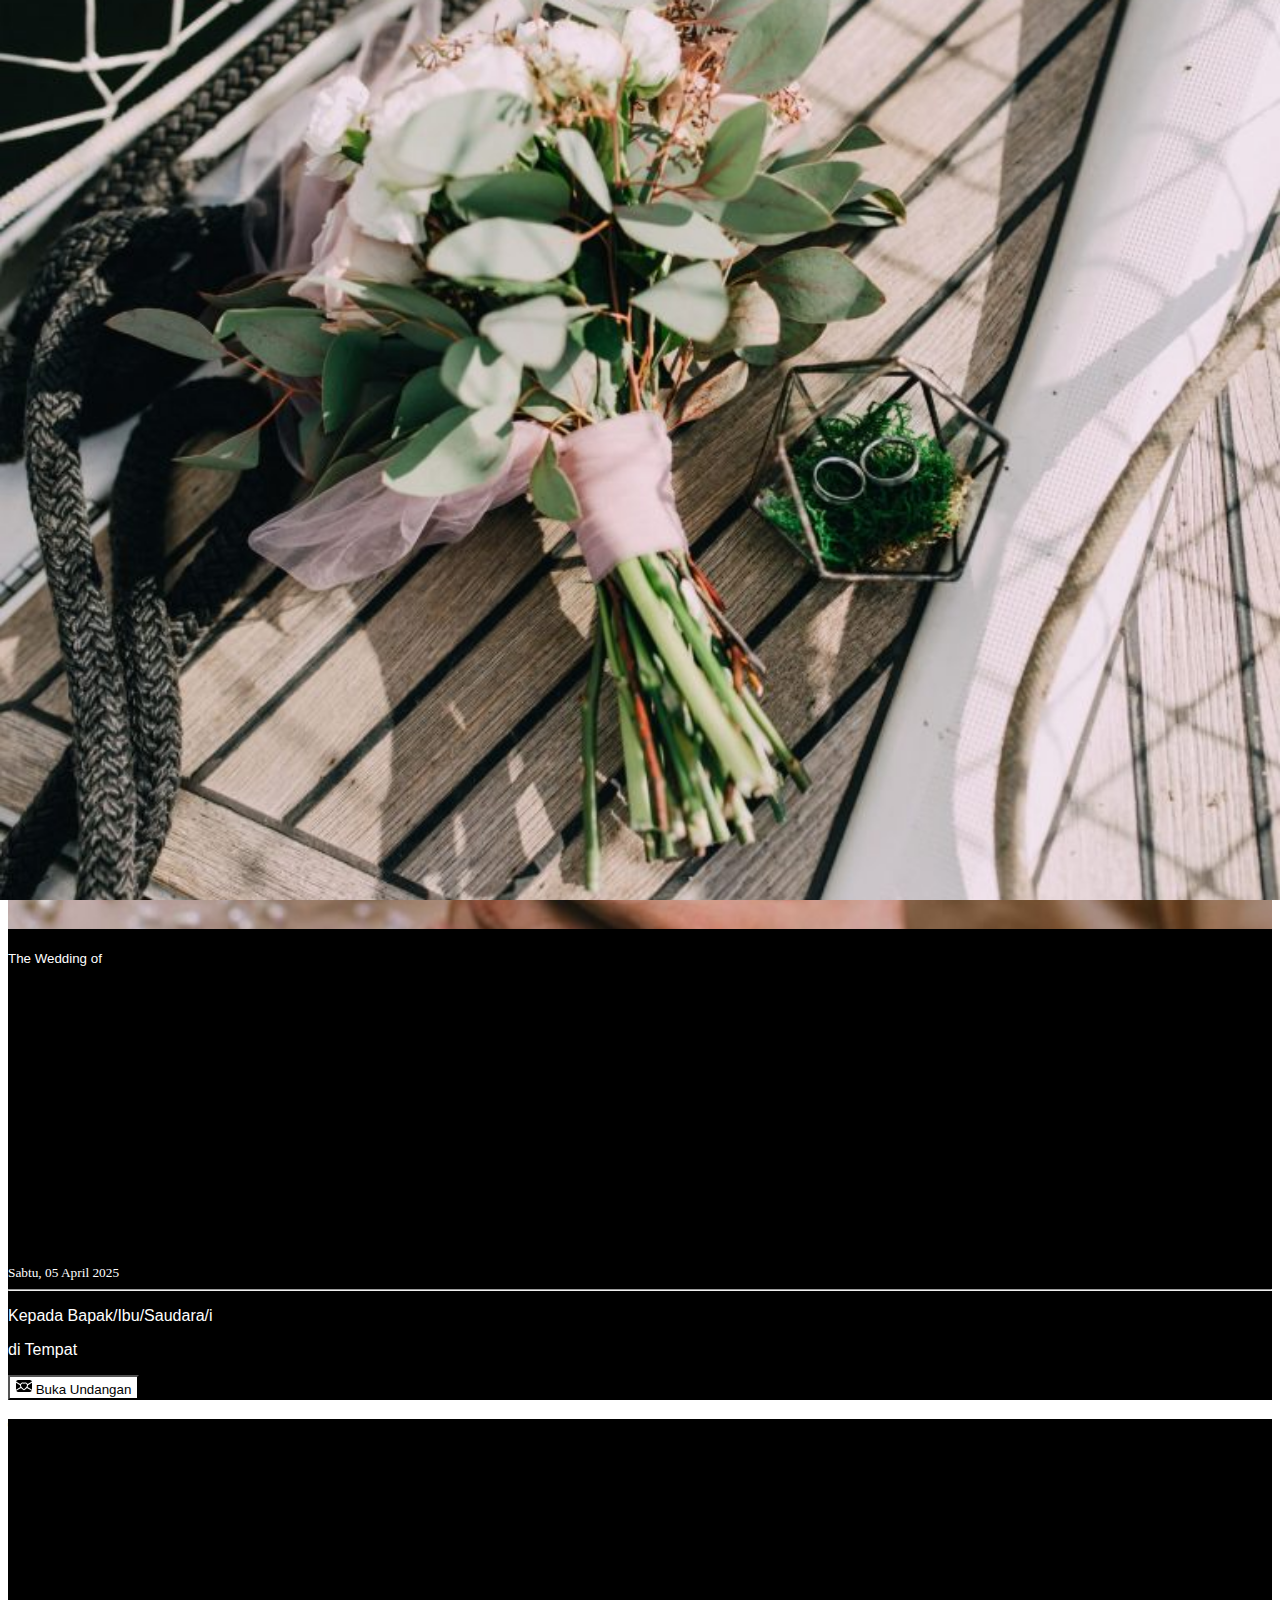
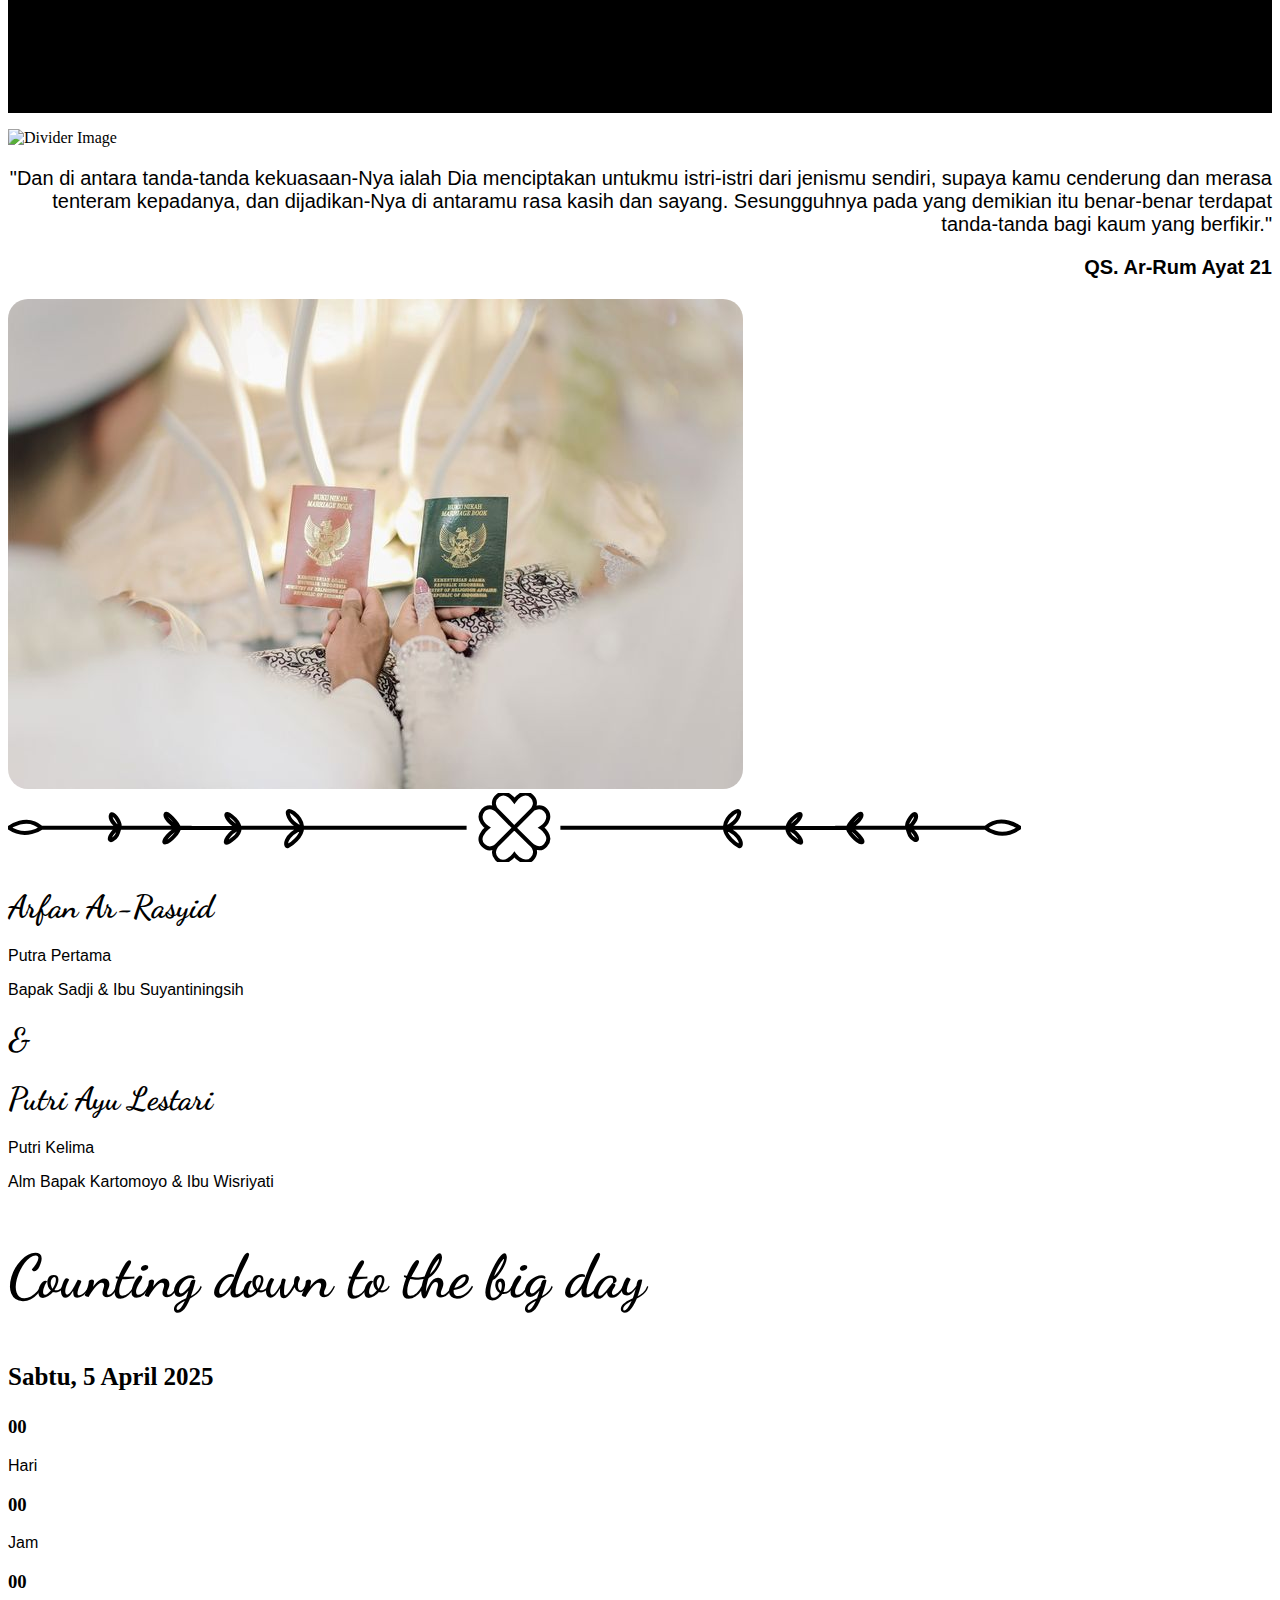
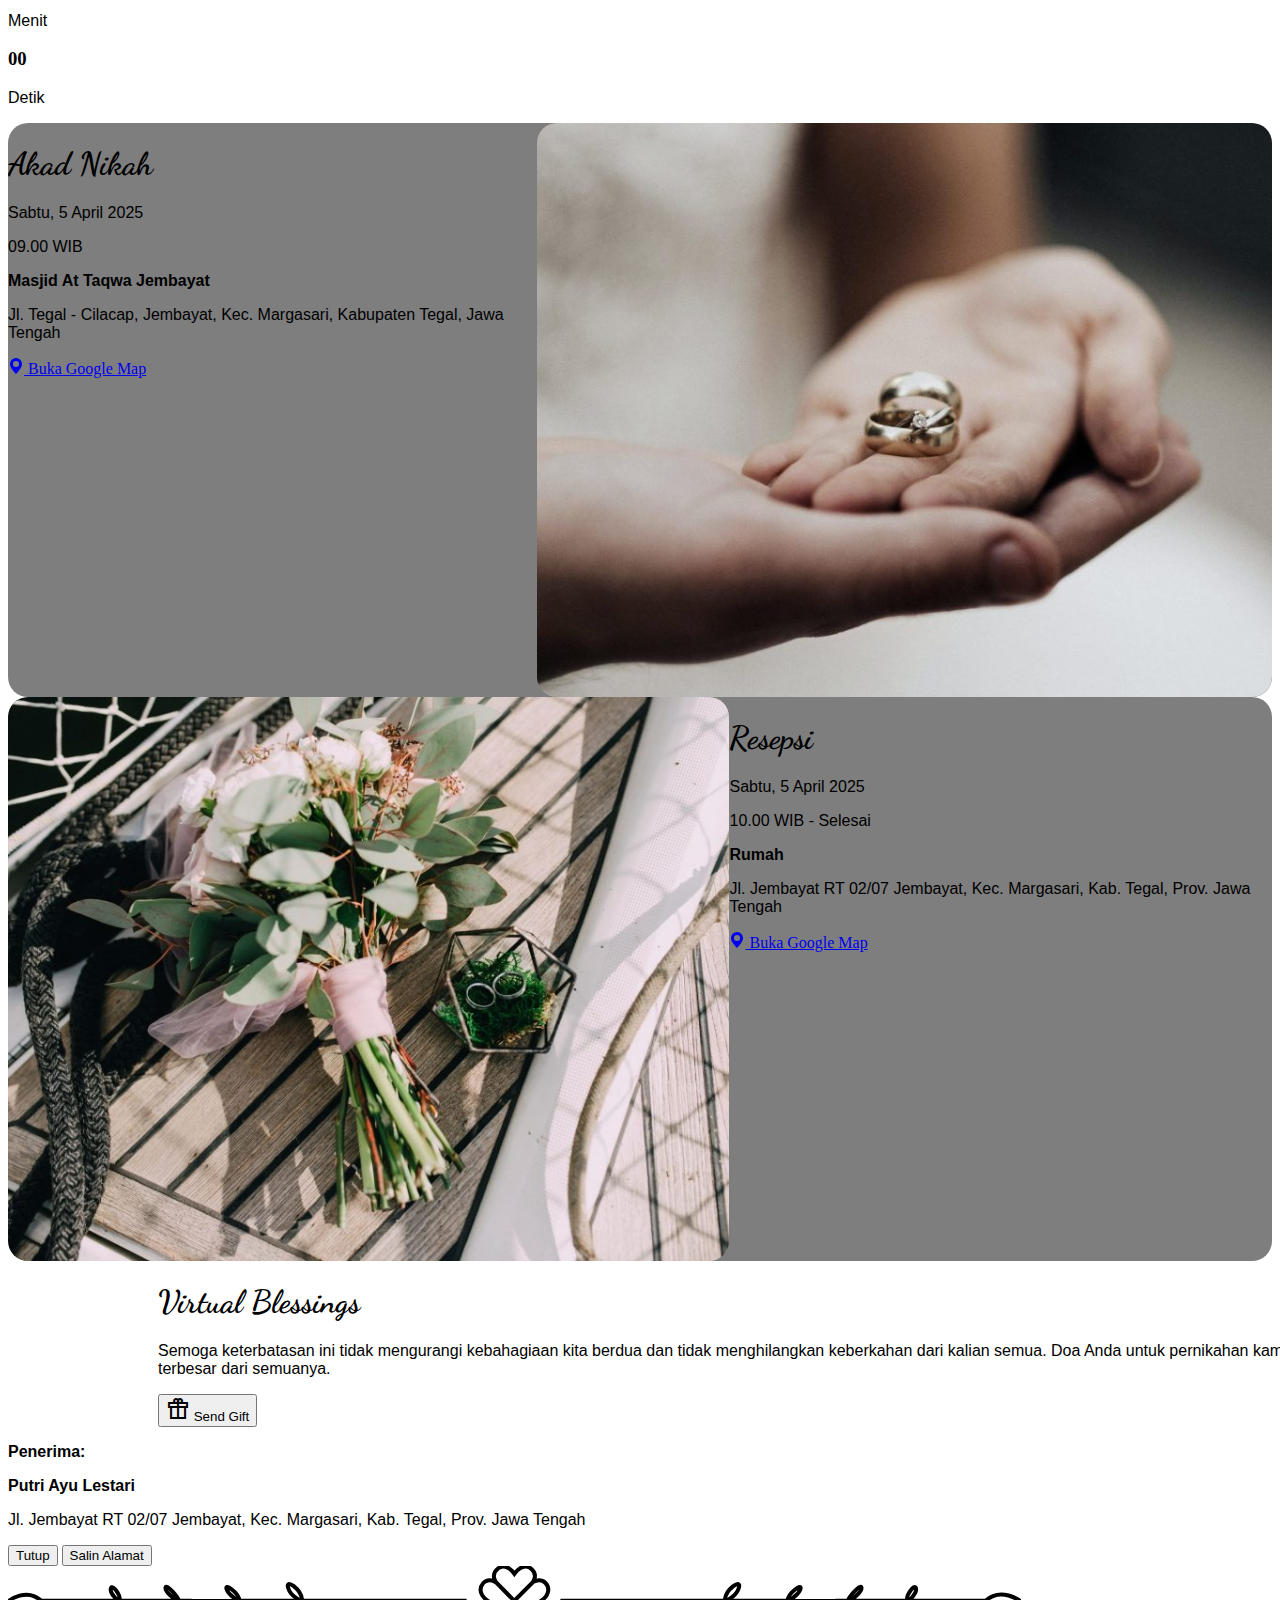
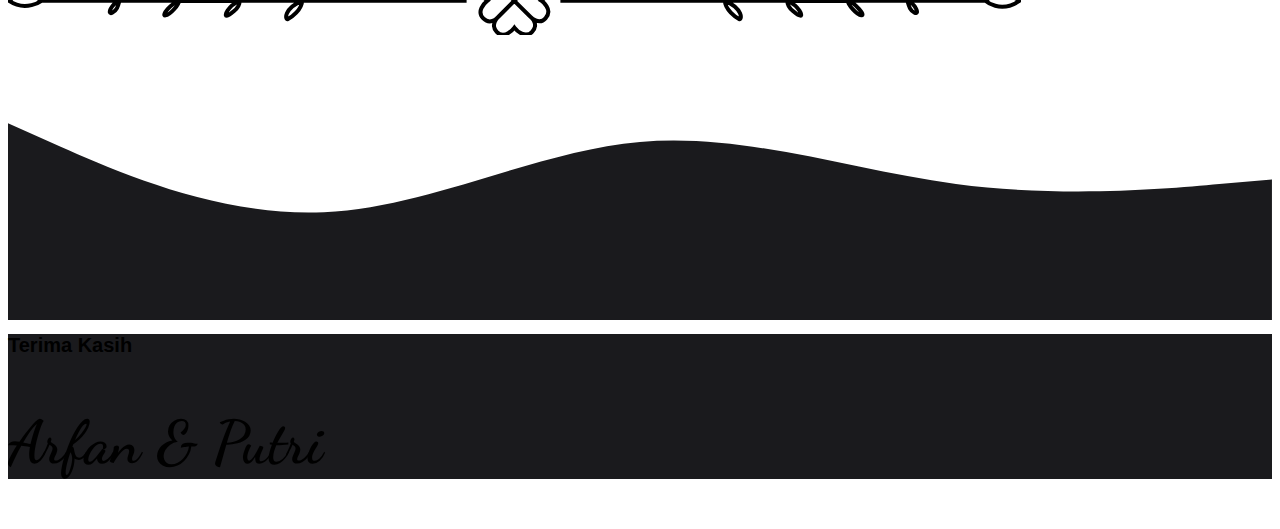
==== commit a0105bcd: "delete photo profile" ====
--- a/index.html
+++ b/index.html
@@ -259,9 +259,9 @@
     <div class="container mt-5">
       <div class="row">
         <div
-          class="col-lg-6 d-flex flex-column align-items-center text-center py-3"
+          class="col-lg-5 d-flex flex-column align-items-center text-center py-3"
         >
-          <div
+          <!-- <div
             class="my-md-4 my-3"
             data-aos="flip-up"
             data-aos-duration="600"
@@ -273,7 +273,7 @@
               style="width: 250px; height: 250px; object-fit: cover"
               alt="..."
             />
-          </div>
+          </div> -->
           <div
             class="my-md-4 my-3"
             data-aos="fade-up"
@@ -287,9 +287,14 @@
           </div>
         </div>
         <div
-          class="col-lg-6 d-flex flex-column align-items-center text-center py-4"
+          class="col-lg-2 d-flex flex-column align-items-center text-center py-2 justify-content-center"
         >
-          <div
+          <h1 class="font-dancing">&</h1>
+        </div>
+        <div
+          class="col-lg-5 d-flex flex-column align-items-center text-center py-4"
+        >
+          <!-- <div
             class="my-md-4 my-3"
             data-aos="flip-up"
             data-aos-duration="600"
@@ -301,7 +306,7 @@
               style="width: 250px; height: 250px; object-fit: cover"
               alt="..."
             />
-          </div>
+          </div> -->
           <div
             class="my-md-4 my-3"
             data-aos="fade-up"
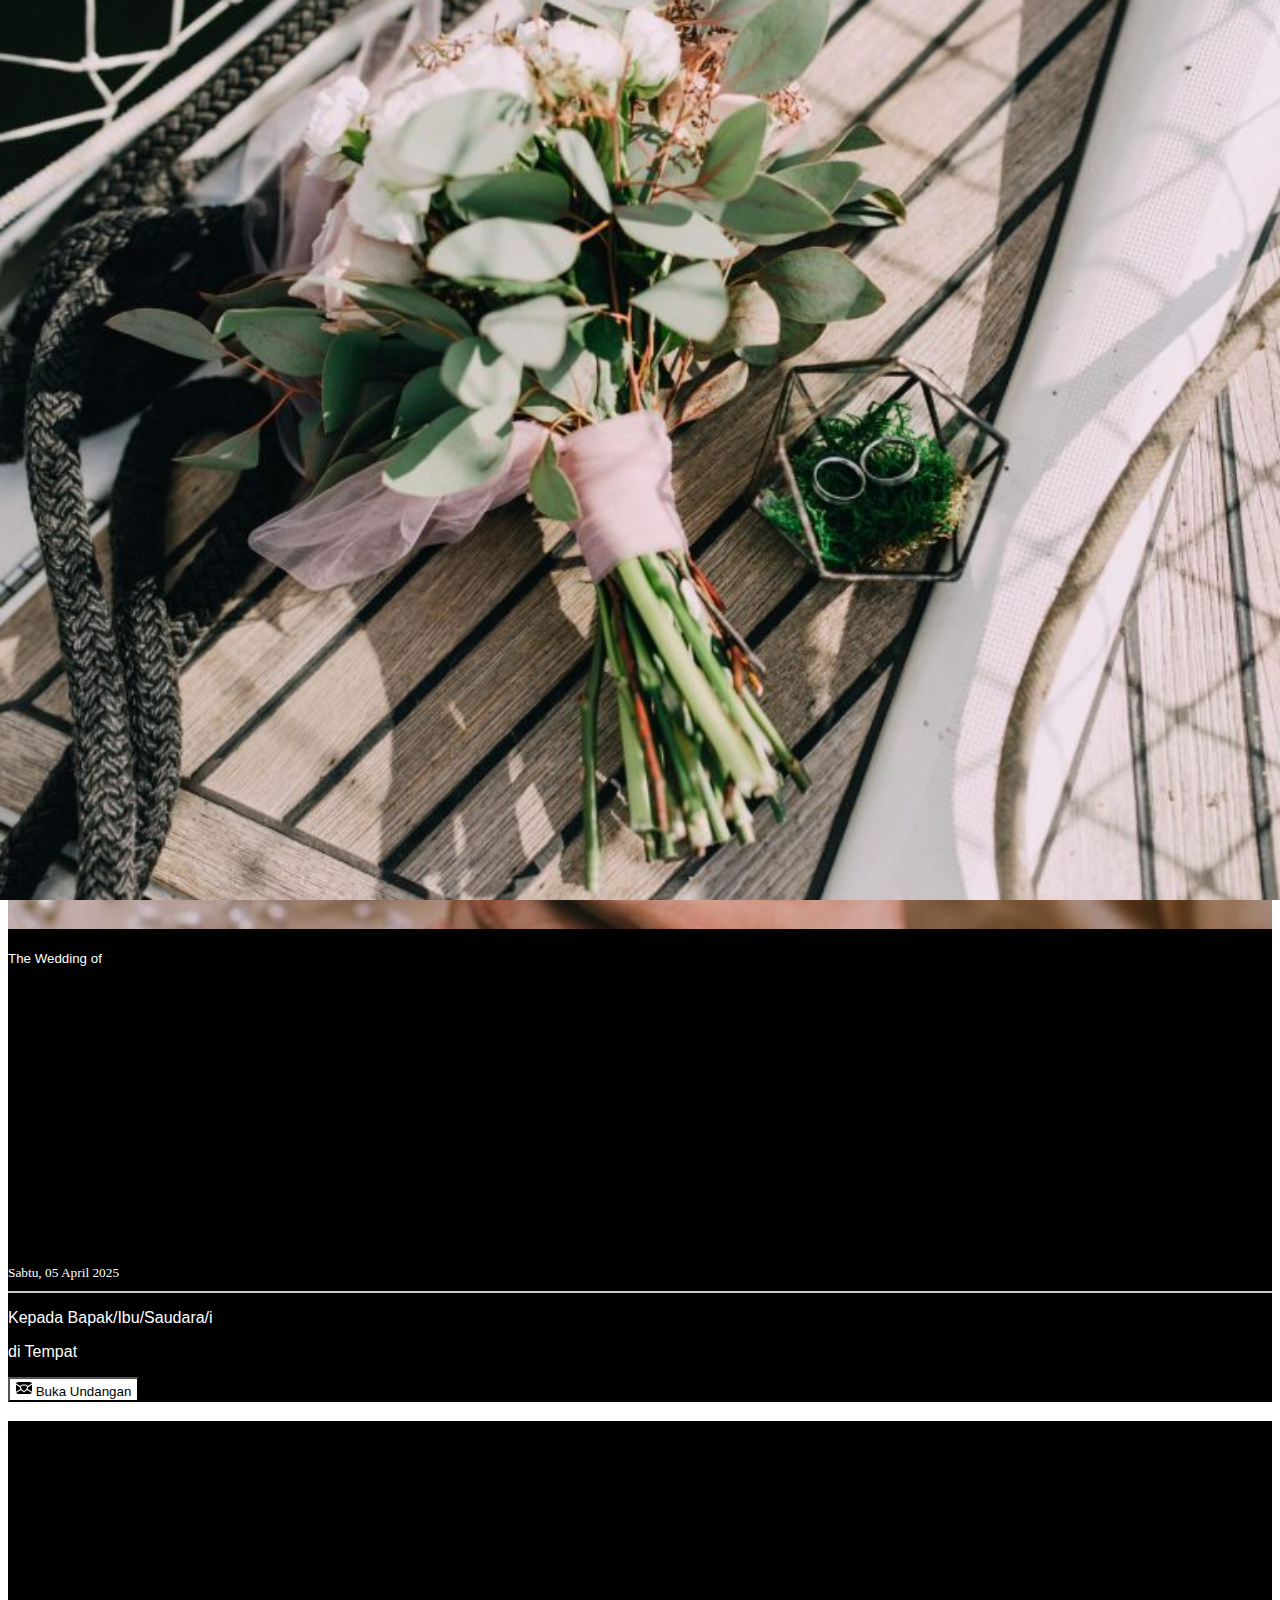
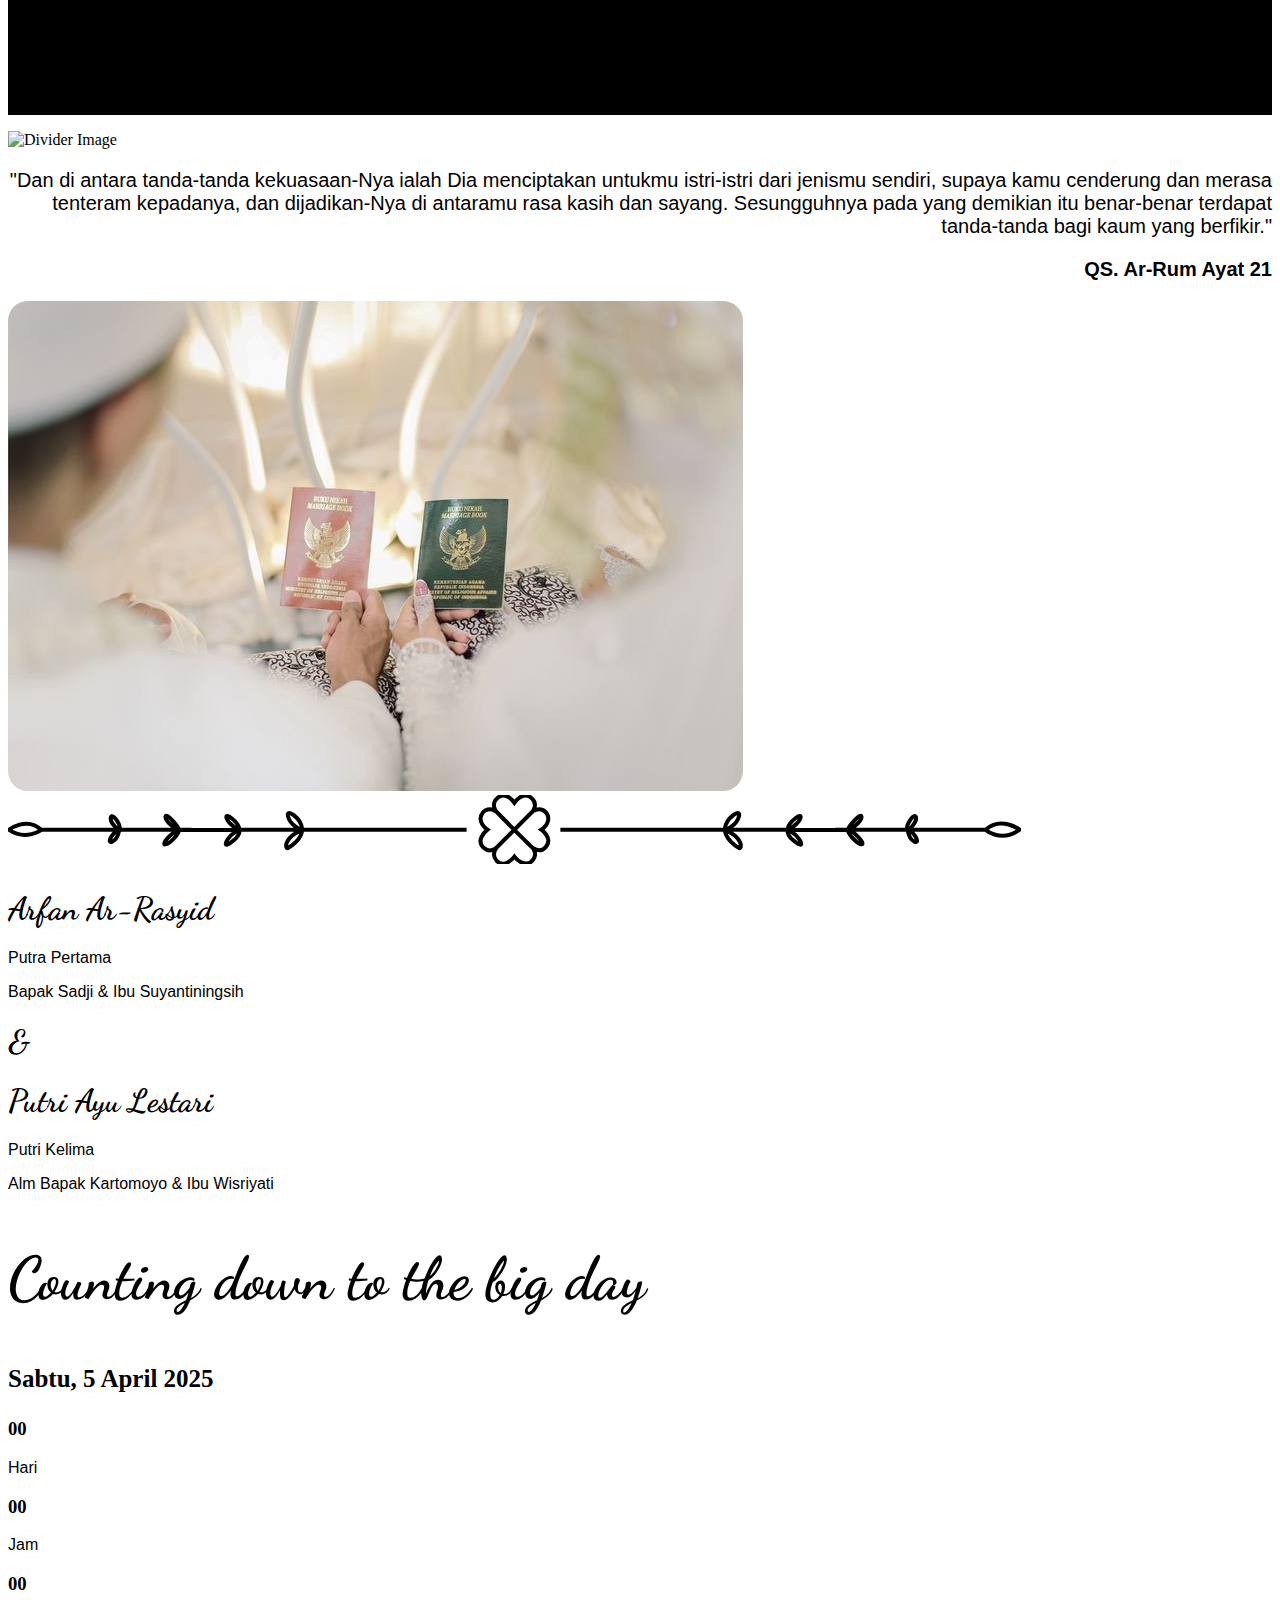
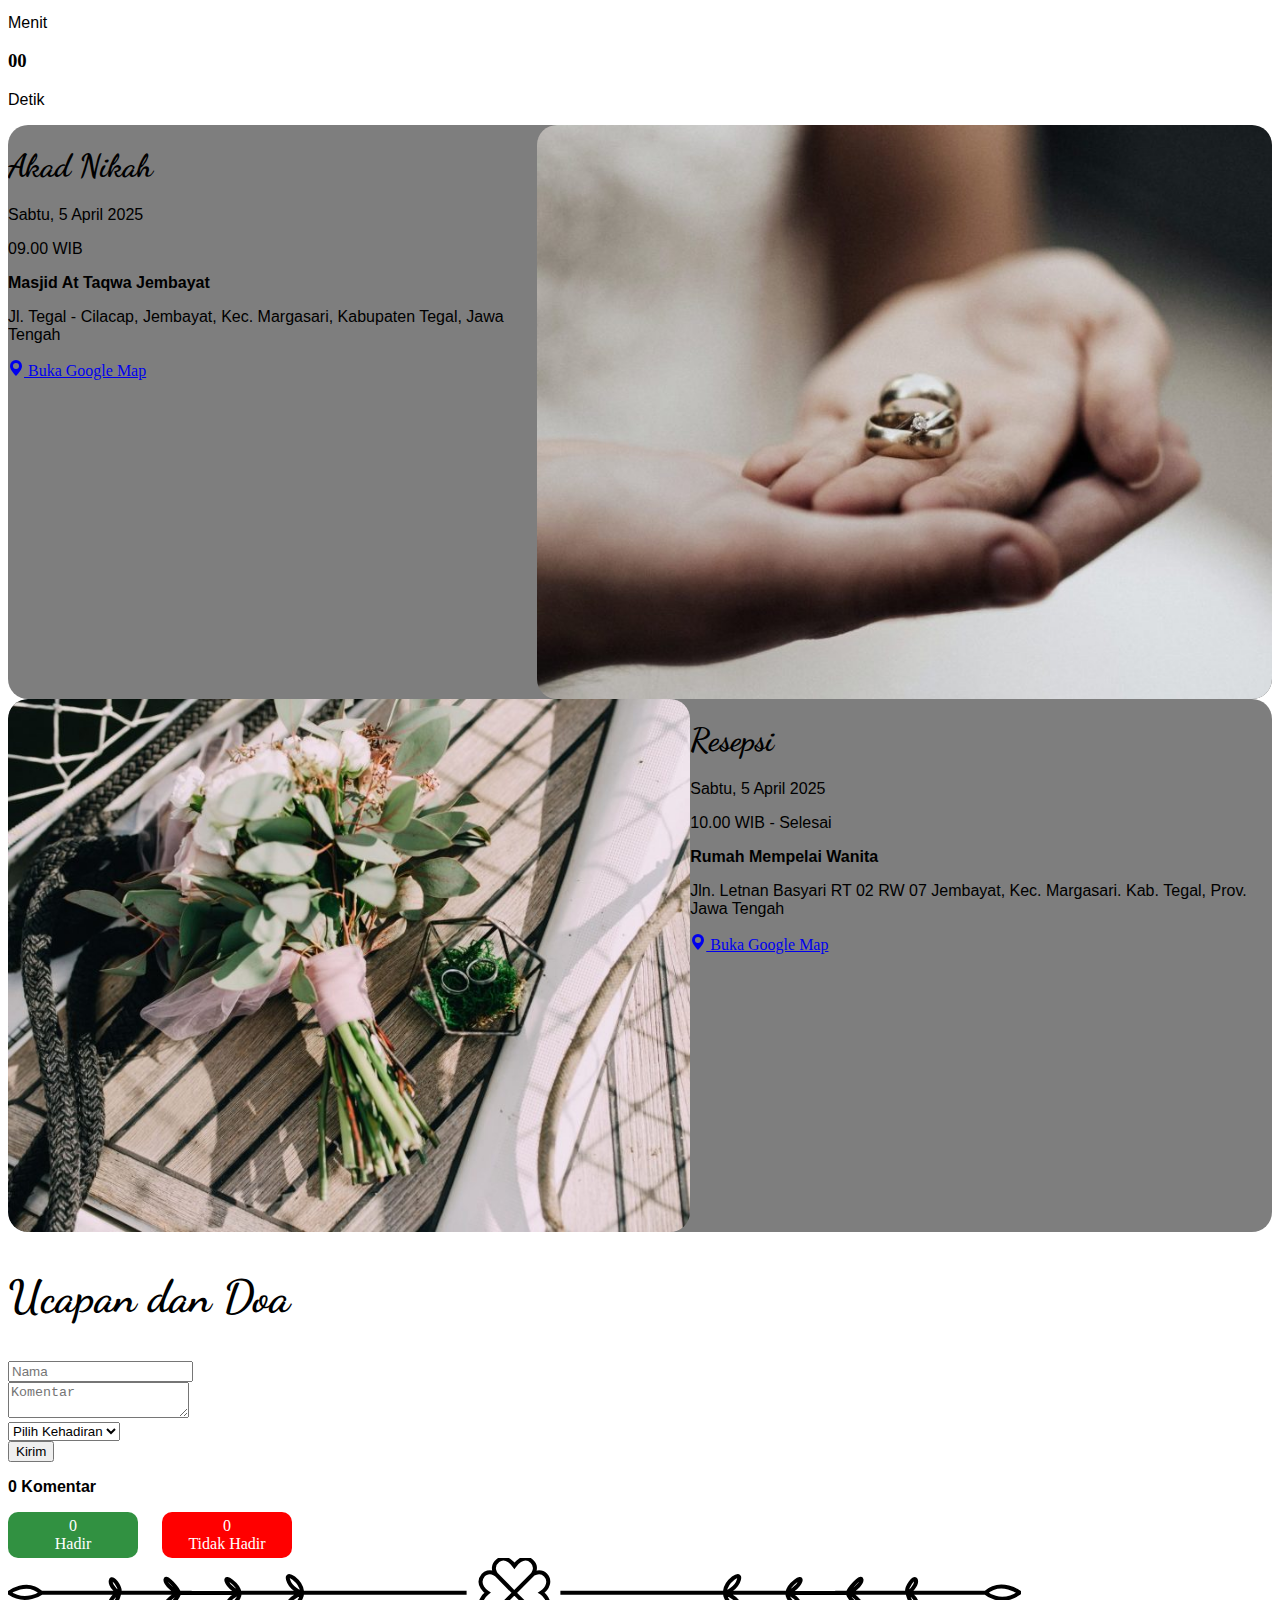
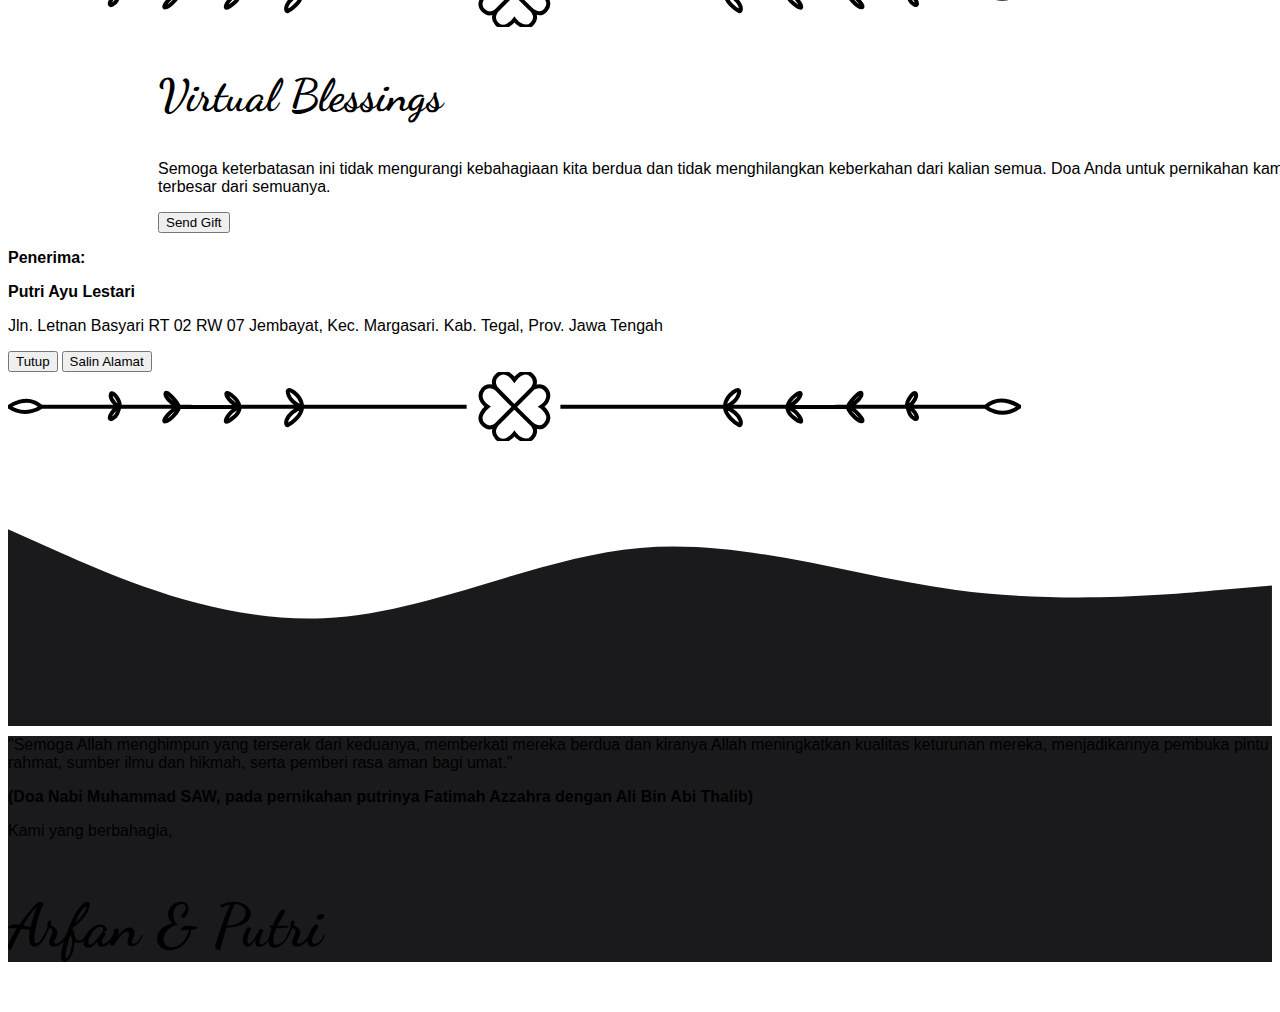
==== commit 863a8d8c: "add rsvp" ====
--- a/index.html
+++ b/index.html
@@ -12,10 +12,8 @@
     <link rel="stylesheet" href="css/bootstrap.min.css" />
     <link rel="stylesheet" href="css/style.css" />
     <link rel="stylesheet" href="css/owl.carousel.min.css" />
-    <link
-      rel="stylesheet"
-      href="https://fonts.googleapis.com/css2?family=Material+Symbols+Outlined:opsz,wght,FILL,GRAD@24,400,0,0&icon_names=featured_seasonal_and_gifts"
-    />
+    <script src="https://www.gstatic.com/firebasejs/8.10.0/firebase-app.js"></script>
+    <script src="https://www.gstatic.com/firebasejs/8.10.0/firebase-database.js"></script>
 
     <style>
       .map-responsive {
@@ -286,10 +284,18 @@
             <p>Bapak Sadji & Ibu Suyantiningsih</p>
           </div>
         </div>
+
         <div
           class="col-lg-2 d-flex flex-column align-items-center text-center py-2 justify-content-center"
         >
-          <h1 class="font-dancing">&</h1>
+          <div
+            class="my-md-4 my-3"
+            data-aos="fade-up"
+            data-aos-duration="700"
+            data-aos-delay="600"
+          >
+            <h1 class="font-dancing">&</h1>
+          </div>
         </div>
         <div
           class="col-lg-5 d-flex flex-column align-items-center text-center py-4"
@@ -454,10 +460,10 @@
                 <h1 class="font-dancing mt-3">Resepsi</h1>
                 <p class="px-3">Sabtu, 5 April 2025</p>
                 <p class="px-3">10.00 WIB - Selesai</p>
-                <p><b>Rumah</b></p>
+                <p><b>Rumah Mempelai Wanita</b></p>
                 <p class="px-3">
-                  Jl. Jembayat RT 02/07 Jembayat, Kec. Margasari, Kab. Tegal,
-                  Prov. Jawa Tengah
+                  Jln. Letnan Basyari RT 02 RW 07 Jembayat, Kec.
+                  Margasari. Kab. Tegal, Prov. Jawa Tengah
                 </p>
               </div>
               <div
@@ -492,79 +498,70 @@
       </div>
     </section>
     <!-- countdown end -->
-    <!-- gift start -->
-    <section class="bg-gift position-relative text-center mt-5">
-      <div
-        class="my-md-4 my-3"
-        data-aos="fade-up"
-        data-aos-duration="700"
-        data-aos-delay="600"
-      >
-        <h1 class="font-dancing">Virtual Blessings</h1>
-        <p>
-          Semoga keterbatasan ini tidak mengurangi kebahagiaan kita berdua dan
-          tidak menghilangkan keberkahan dari kalian semua. Doa Anda untuk
-          pernikahan kami adalah anugerah terbesar dari semuanya.
-        </p>
-      </div>
-      <div
-        class="my-md-4 my-3"
-        data-aos="zoom-in"
-        data-aos-duration="700"
-        data-aos-delay="600"
-      >
-        <button
-          type="button"
-          class="text-decoration-none btn btn-light btn-outline-secondary mb-5 mt-3 rounded-4 text-black"
-          data-bs-toggle="modal"
-          data-bs-target="#staticBackdrop"
-        >
-          <span class="material-symbols-outlined">
-            featured_seasonal_and_gifts
-          </span>
-          Send Gift
-        </button>
+    <!-- rsvp start -->
+    <section>
+      <div class="container text-center my-5 px-5">
+        <h2 class="font-dancing fs-45 mb-4">Ucapan dan Doa</h2>
+        <!-- Form Input -->
+        <form id="commentForm" class="mb-4">
+          <div class="mb-3">
+            <input
+              type="text"
+              id="name"
+              class="form-control form-control-lg"
+              placeholder="Nama"
+              required
+            />
+          </div>
+          <div class="mb-3">
+            <textarea
+              id="comment"
+              class="form-control form-control-lg"
+              placeholder="Komentar"
+              rows="2"
+              required
+            ></textarea>
+          </div>
+          <div class="mb-3">
+            <select id="attendance" class="form-select form-select-lg" required>
+              <option value="" disabled selected>Pilih Kehadiran</option>
+              <option value="hadir">Hadir</option>
+              <option value="tidak_hadir">Tidak Hadir</option>
+            </select>
+          </div>
+          <button
+            type="submit"
+            class="btn btn-light btn-outline-secondary mb-3 mt-3 rounded-4 text-black"
+          >
+            <i class="fa-solid fa-paper-plane"></i>
+            Kirim
+          </button>
+        </form>
+
+        <!-- Menampilkan Komentar -->
+        <div
+          id="commentsList"
+          class="border rounded p-3 text-start"
+          style="max-height: 300px; overflow-y: scroll; font-size: 1.2rem"
+        ></div>
+
+        <!-- Statistik Kehadiran -->
+        <div id="attendanceStats" class="mt-4">
+          <p class="mb-1">
+            <b><span id="totalComments">0</span> Komentar</b>
+          </p>
+          <div class="attendance-box present-box">
+            <span id="totalPresentCount">0</span><br />
+            Hadir
+          </div>
+          <div class="attendance-box absent-box">
+            <span id="totalAbsentCount">0</span><br />
+            Tidak Hadir
+          </div>
+        </div>
       </div>
     </section>
-    <div
-      class="modal fade"
-      id="staticBackdrop"
-      data-bs-backdrop="static"
-      data-bs-keyboard="false"
-      tabindex="-1"
-      aria-labelledby="staticBackdropLabel"
-      aria-hidden="true"
-    >
-      <div class="modal-dialog modal-dialog-centered">
-        <div class="modal-content">
-          <div class="modal-body text-center">
-            <p><b>Penerima:</b></p>
-            <p><b>Putri Ayu Lestari</b></p>
-            <p id="address">
-              Jl. Jembayat RT 02/07 Jembayat, Kec. Margasari, Kab. Tegal, Prov.
-              Jawa Tengah
-            </p>
-          </div>
-          <div class="modal-footer">
-            <button
-              type="button"
-              class="text-decoration-none btn btn-light btn-outline-secondary mb-3 mt-3 rounded-4 text-black"
-              data-bs-dismiss="modal"
-            >
-              Tutup
-            </button>
-            <button
-              type="button"
-              class="text-decoration-none btn btn-light btn-outline-secondary mb-3 mt-3 rounded-4 text-black"
-              id="copyAddressButton"
-            >
-              Salin Alamat
-            </button>
-          </div>
-        </div>
-      </div>
-    </div>
-    <!-- gift end -->
+    <!-- rsvp end -->
     <div class="container">
       <div
         class="my-md-4 my-3"
@@ -620,6 +617,133 @@
         </svg>
       </div>
     </div>
+    <!-- gift start -->
+    <section class="bg-gift position-relative text-center mt-5">
+      <div
+        class="my-md-4 my-3"
+        data-aos="fade-up"
+        data-aos-duration="700"
+        data-aos-delay="600"
+      >
+        <h2 class="font-dancing fs-45">Virtual Blessings</h2>
+        <p>
+          Semoga keterbatasan ini tidak mengurangi kebahagiaan kita berdua dan
+          tidak menghilangkan keberkahan dari kalian semua. Doa Anda untuk
+          pernikahan kami adalah anugerah terbesar dari semuanya.
+        </p>
+      </div>
+      <div
+        class="my-md-4 my-3"
+        data-aos="zoom-in"
+        data-aos-duration="700"
+        data-aos-delay="600"
+      >
+        <button
+          type="button"
+          class="text-decoration-none btn btn-light btn-outline-secondary mb-5 mt-3 rounded-4 text-black"
+          data-bs-toggle="modal"
+          data-bs-target="#staticBackdrop"
+        >
+          <i class="fa-solid fa-gift"></i>
+          Send Gift
+        </button>
+      </div>
+    </section>
+    <div
+      class="modal fade"
+      id="staticBackdrop"
+      data-bs-backdrop="static"
+      data-bs-keyboard="false"
+      tabindex="-1"
+      aria-labelledby="staticBackdropLabel"
+      aria-hidden="true"
+    >
+      <div class="modal-dialog modal-dialog-centered">
+        <div class="modal-content">
+          <div class="modal-body text-center">
+            <p><b>Penerima:</b></p>
+            <p><b>Putri Ayu Lestari</b></p>
+            <p id="address">
+              Jln. Letnan Basyari RT 02 RW 07 Jembayat, Kec.
+              Margasari. Kab. Tegal, Prov. Jawa Tengah
+            </p>
+          </div>
+          <div class="modal-footer">
+            <button
+              type="button"
+              class="text-decoration-none btn btn-light btn-outline-secondary mb-3 mt-3 rounded-4 text-black"
+              data-bs-dismiss="modal"
+            >
+              Tutup
+            </button>
+            <button
+              type="button"
+              class="text-decoration-none btn btn-light btn-outline-secondary mb-3 mt-3 rounded-4 text-black"
+              id="copyAddressButton"
+            >
+              Salin Alamat
+            </button>
+          </div>
+        </div>
+      </div>
+    </div>
+    <!-- gift end -->
+
+    <div class="container">
+      <div
+        class="my-md-4 my-3"
+        data-aos="flip-up"
+        data-aos-duration="600"
+        data-aos-delay="600"
+      >
+        <svg
+          xmlns="http://www.w3.org/2000/svg"
+          x="0px"
+          y="0px"
+          viewBox="0 0 1012.7 69.2"
+          width="1012.7"
+          height="69.2"
+          class="bdt-animation-stroke ep_square bdt-svg text-center img-fluid py-3"
+          style="--bdt-animation-stroke: 832px"
+        >
+          <g>
+            <path
+              fill="none"
+              stroke="black"
+              stroke-width="4"
+              stroke-miterlimit="10"
+              d="M552.4,34.7c0,0,163.4,0,164.4,0c1,0,11.7-3.7,14.2-13.2
+        c2.5-9.5-13.1,2-14,12s11.7,18.4,14.3,19.6c2.6,1.2,4.3-10.6-14.4-18.3c0,0,60.8,0.1,62.6,0c1.8-0.1,10.9-5.6,13-11.7
+        c2.1-6.1-11.3,2.8-12.9,11.1s11.6,15.6,13.2,15.6s-1-9.2-13.2-15c0,0,56.9,0.4,60.6,0c3.3-0.3,13.9-8.6,13.4-13.2
+        C853,17,840.6,31.1,840,34.7c-0.5,3.6,8.7,14,13.4,14.6c4.7,0.6-6-12.3-13.4-14.6c0,0,56.5,0,59.4,0c2.1,0,10.1-7.7,8.6-12.5
+        s-10.2,6.9-8.6,12.5s2.6,9.9,7.2,12c5.5,2.4,1.3-8.6-7.2-12h78.2c0,0,14.6,13.5,34.2,0c0,0-18.4-13.9-34.2,0"
+            ></path>
+            <path
+              fill="none"
+              stroke="black"
+              stroke-width="4"
+              stroke-miterlimit="10"
+              d="M458.6,34.7c0,0-163.4,0-164.4,0S282.5,31,280,21.5s13.1,2,14,12
+        c1,9.9-11.7,18.4-14.3,19.6c-2.6,1.2-4.3-10.6,14.4-18.3c0,0-60.8,0.1-62.6,0c-1.8-0.1-10.9-5.6-13-11.7s11.3,2.8,12.9,11.1
+        c1.6,8.2-11.6,15.6-13.2,15.6c-1.6,0,1-9.2,13.2-15c0,0-56.9,0.4-60.6,0c-3.3-0.3-13.9-8.6-13.4-13.2s12.9,9.5,13.4,13.2
+        c0.5,3.6-8.7,14-13.4,14.6c-4.7,0.6,6-12.3,13.4-14.6c0,0-56.5,0-59.4,0c-2.1,0-10.1-7.7-8.6-12.5c1.4-4.7,10.2,6.9,8.6,12.5
+        c-1.5,5.6-2.6,9.9-7.2,12c-5.5,2.4-1.3-8.6,7.2-12H33.3c0,0-15.5,11.5-32.4,0c0,0,17.7-13.7,32.4,0"
+            ></path>
+            <path
+              fill="none"
+              stroke="black"
+              stroke-width="4"
+              stroke-miterlimit="10"
+              d="M506.3,34.8L488.7,17c0,0-7.1-7.8,1.3-14.5
+        c8.4-6.7,16.4,5.3,16.4,5.3s8.9-13,17.7-4.2c6.4,6.3,0,13.4,0,13.4l-18.2,18.2l-17.2,17.2c0,0-6.7,6.8-13.4,0
+        c-6.8-6.8,0.4-14.7,4.2-17.7c0,0-12.3-7.9-4.2-17.7c0,0,6.7-7.2,15,1.6c8.4,8.9,33.8,33.8,33.8,33.8s6.7,6.5,0,13.4
+        c-6.6,6.9-15-0.6-17.7-4.2c0,0-9.6,12.7-17.7,4.2c-7-7.4,1.7-15.1,1.7-15.1l34.9-34.8c0,0,6.9-4.3,12.2,1.1
+        c5.3,5.4,2.5,13.5-4.2,17.7c0,0,12.5,8.5,4.2,17.7c-6.5,7.3-15-1.5-15-1.5L506.3,34.8"
+            ></path>
+          </g>
+        </svg>
+      </div>
+    </div>
     <!-- thanks start -->
     <svg xmlns="http://www.w3.org/2000/svg" viewBox="0 0 1440 320">
       <path
@@ -635,7 +759,18 @@
         data-aos-duration="600"
         data-aos-delay="600"
       >
-        <p class="fs-20 text-white"><b>Terima Kasih</b></p>
+        <p class="text-white">
+          "Semoga Allah menghimpun yang terserak dari keduanya, memberkati
+          mereka berdua dan kiranya Allah meningkatkan kualitas keturunan
+          mereka, menjadikannya pembuka pintu rahmat, sumber ilmu dan hikmah,
+          serta pemberi rasa aman bagi umat."
+        </p>
+        <p class="text-white">
+          <b
+            >(Doa Nabi Muhammad SAW, pada pernikahan putrinya Fatimah Azzahra
+            dengan Ali Bin Abi Thalib)</b
+          >
+        </p>
       </div>
       <div
         class="my-md-4 my-3"
@@ -643,6 +778,7 @@
         data-aos-duration="600"
         data-aos-delay="600"
       >
+        <p class="text-white">Kami yang berbahagia,</p>
         <h2 class="font-dancing fs-60 text-white">Arfan & Putri</h2>
       </div>
     </section>
@@ -654,6 +790,12 @@
     <script src="js/main.js"></script>
     <script src="js/bootstrap.bundle.min.js"></script>
     <script src="js/aos.js"></script>
+    <script src="https://www.gstatic.com/firebasejs/9.6.1/firebase-app.js"></script>
+    <script src="https://www.gstatic.com/firebasejs/9.6.1/firebase-database.js"></script>
+    <script
+      src="https://kit.fontawesome.com/6bb49a14fa.js"
+      crossorigin="anonymous"
+    ></script>
     <script>
       AOS.init({
         once: true,
--- a/css/style.css
+++ b/css/style.css
@@ -276,3 +276,27 @@
 .bg-thanks h1 {
   margin: 0;
 }
+
+.comment {
+  margin-bottom: 20px; /* Jarak antar komentar */
+}
+hr {
+  border: 1px solid #ccc; /* Garis pembatas */
+  margin: 10px 0; /* Jarak atas dan bawah garis */
+}
+.attendance-box {
+  display: inline-block;
+  padding: 5px;
+  border-radius: 10px;
+  color: white;
+  font-size: 1rem; /* Ukuran huruf di dalam kotak */
+  margin-right: 20px;
+  width: 120px; /* Lebar kotak */
+  text-align: center; /* Pusatkan teks di dalam kotak */
+}
+.present-box {
+  background-color: rgb(49, 145, 65); /* Warna hijau untuk hadir */
+}
+.absent-box {
+  background-color: red; /* Warna merah untuk tidak hadir */
+}
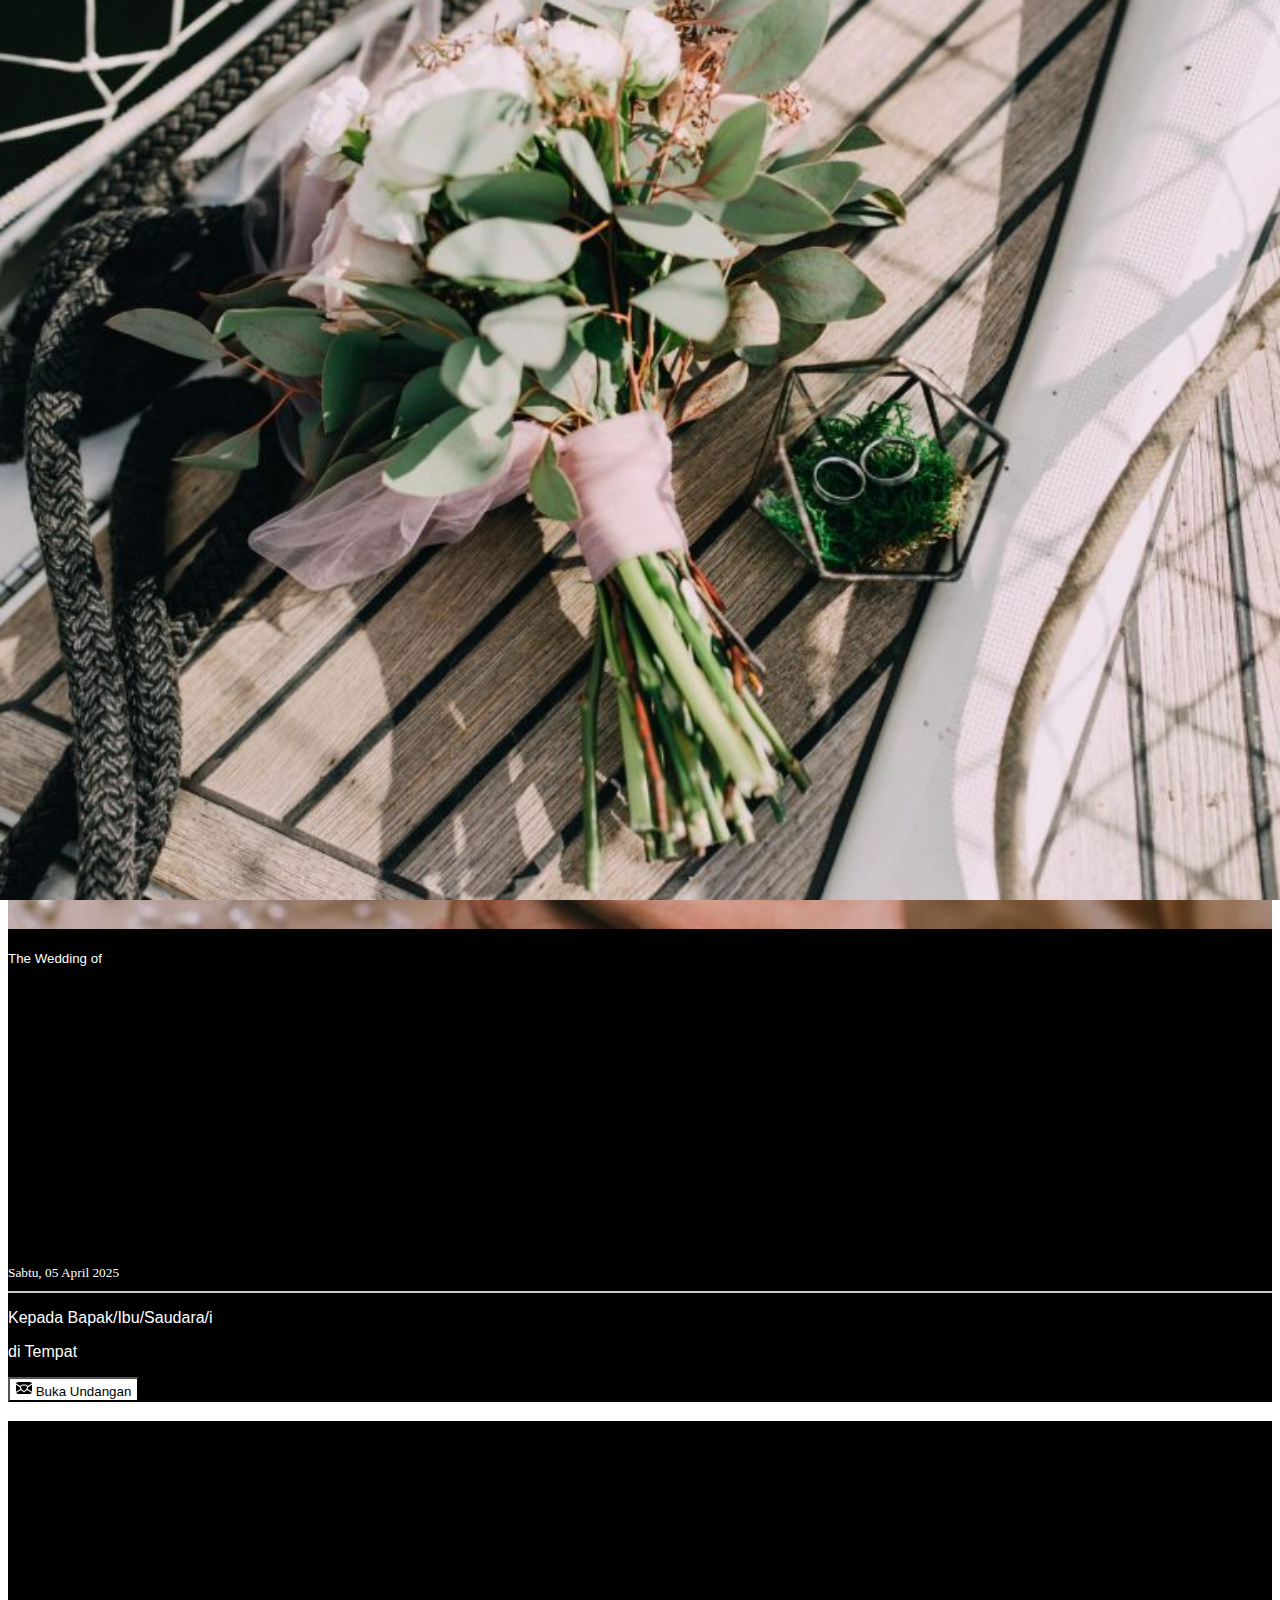
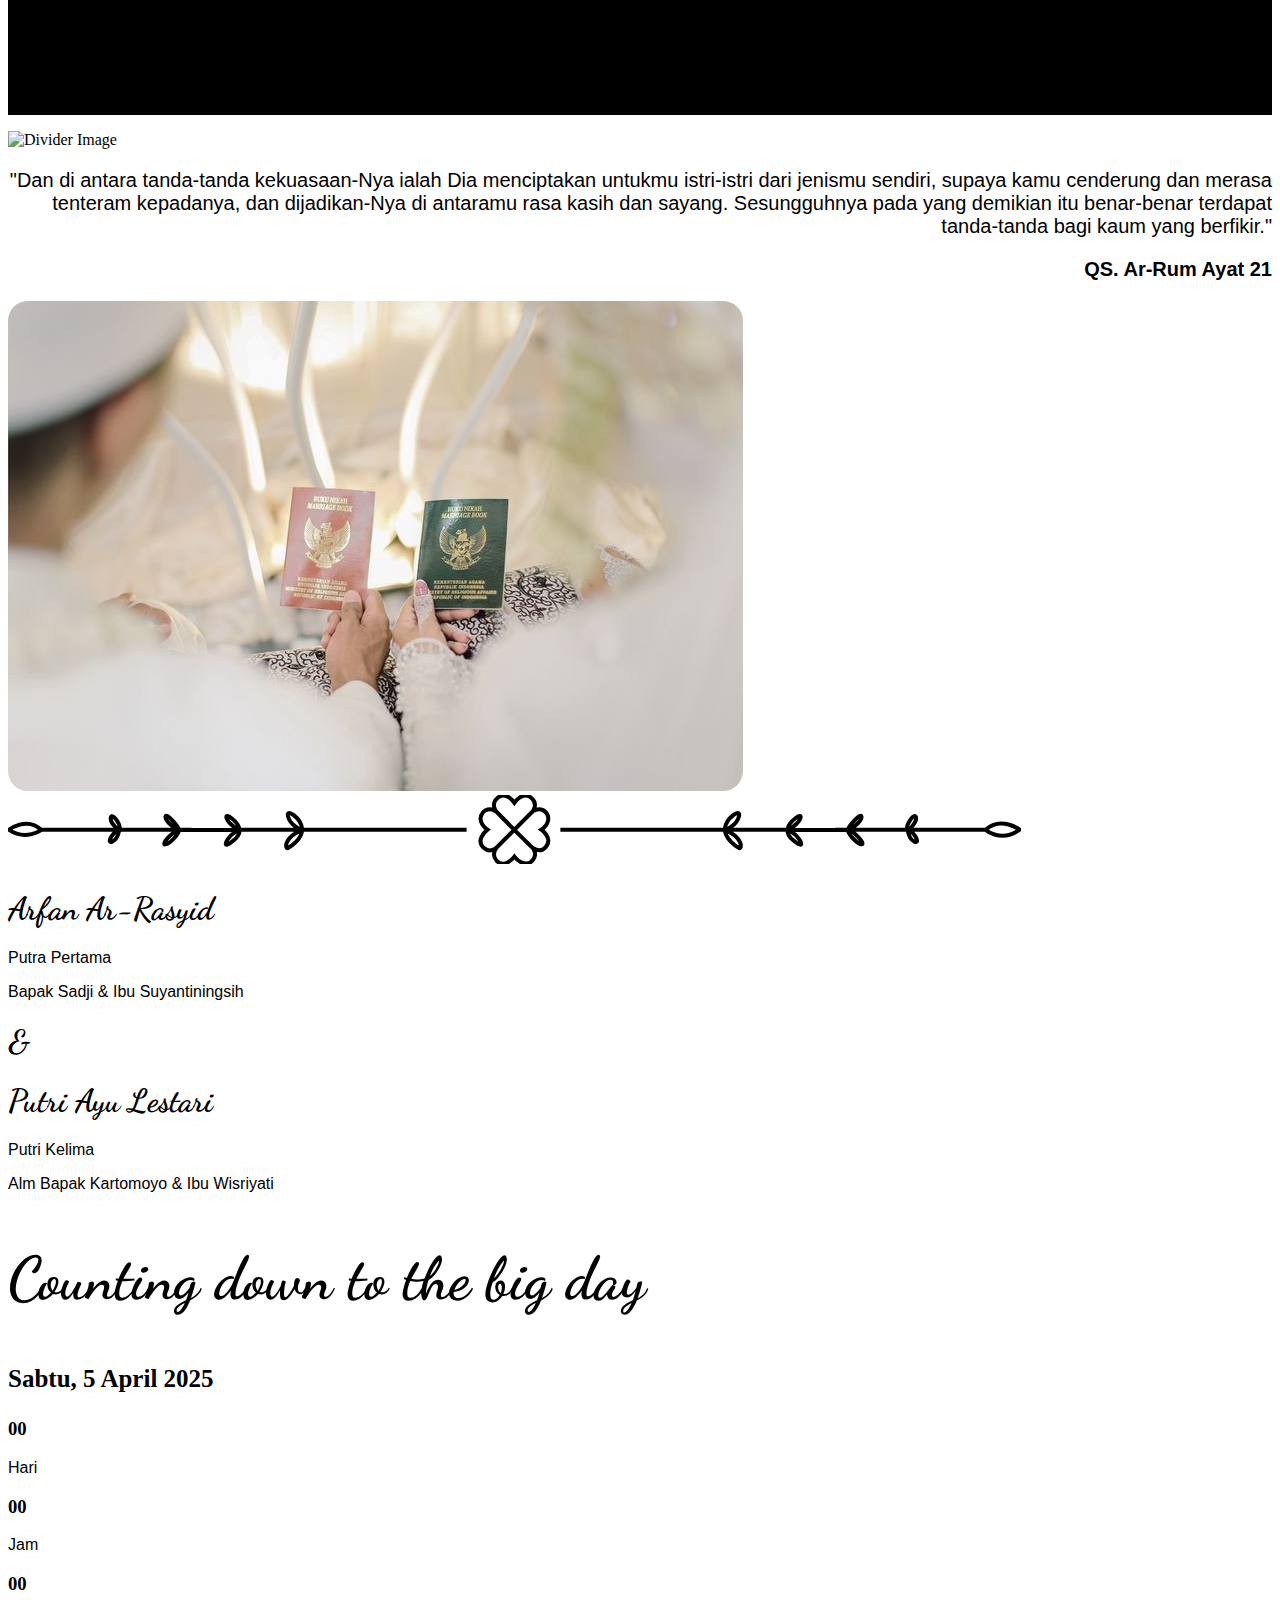
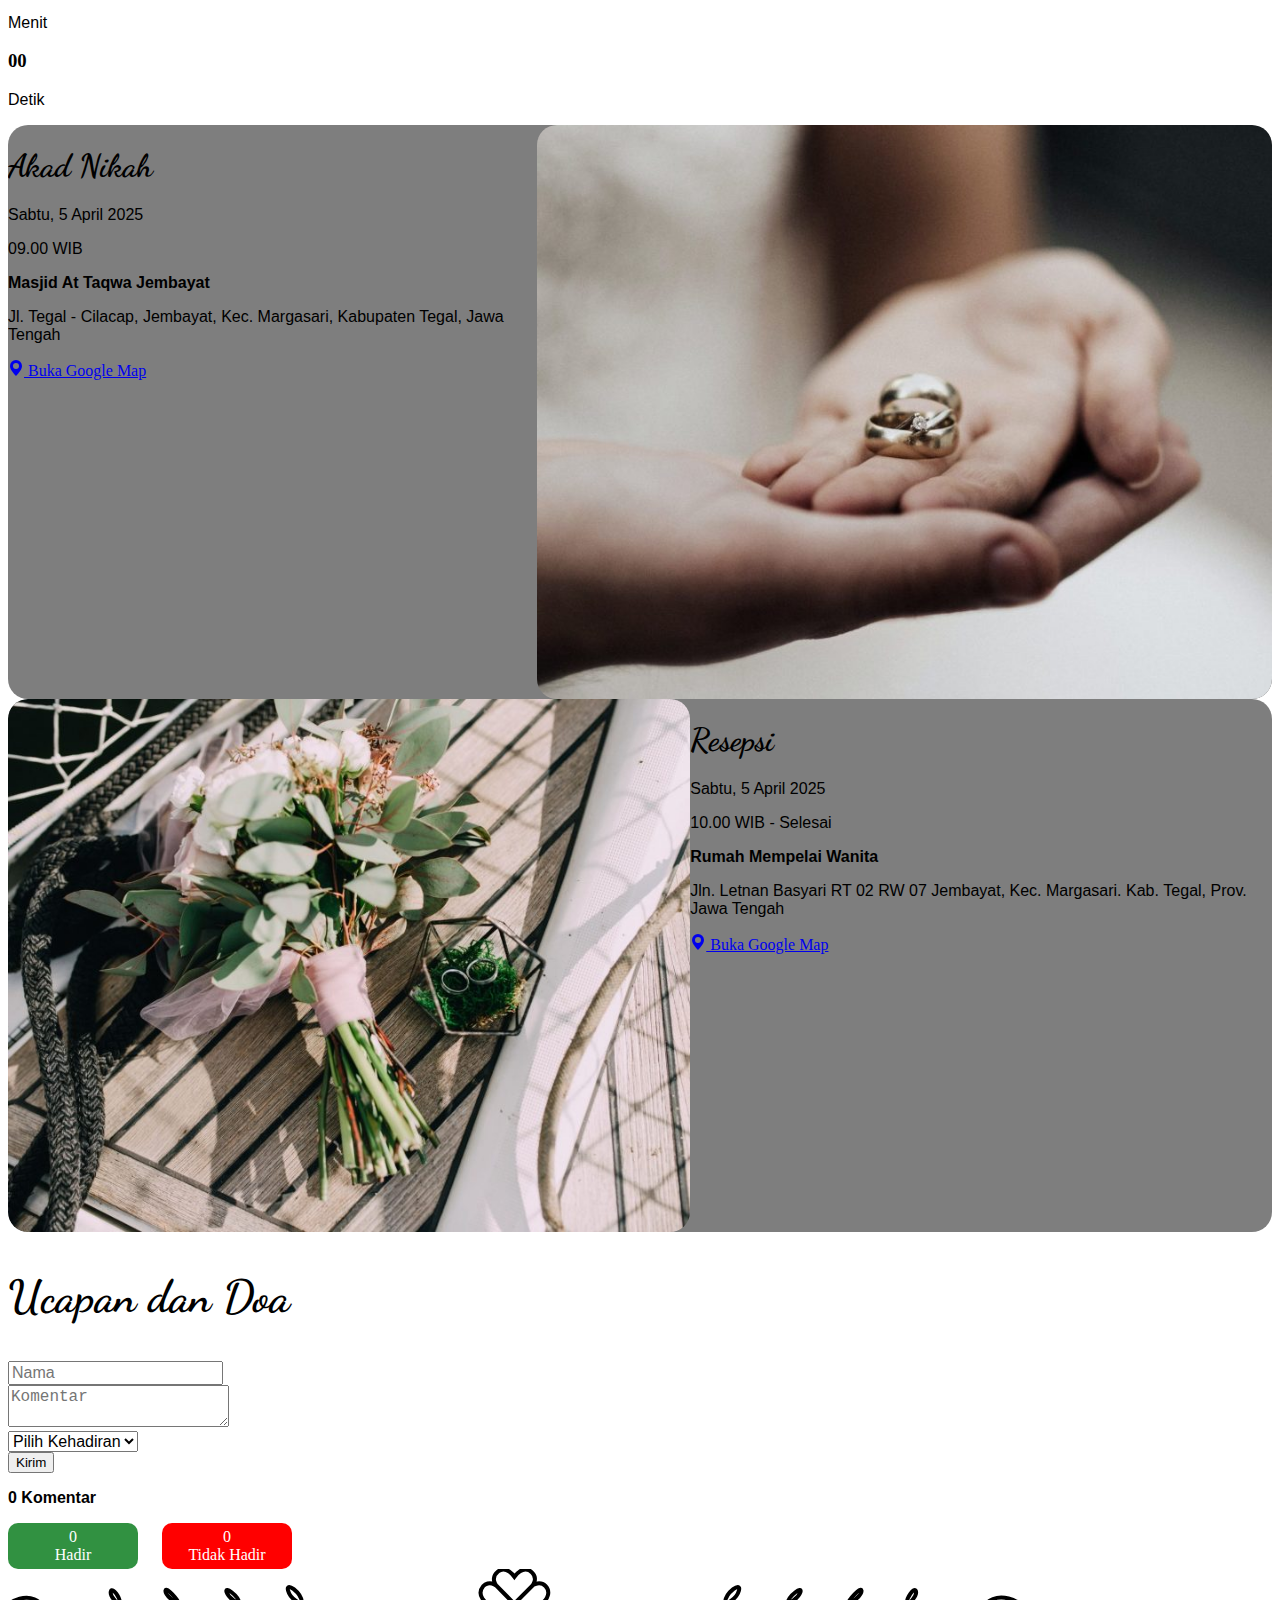
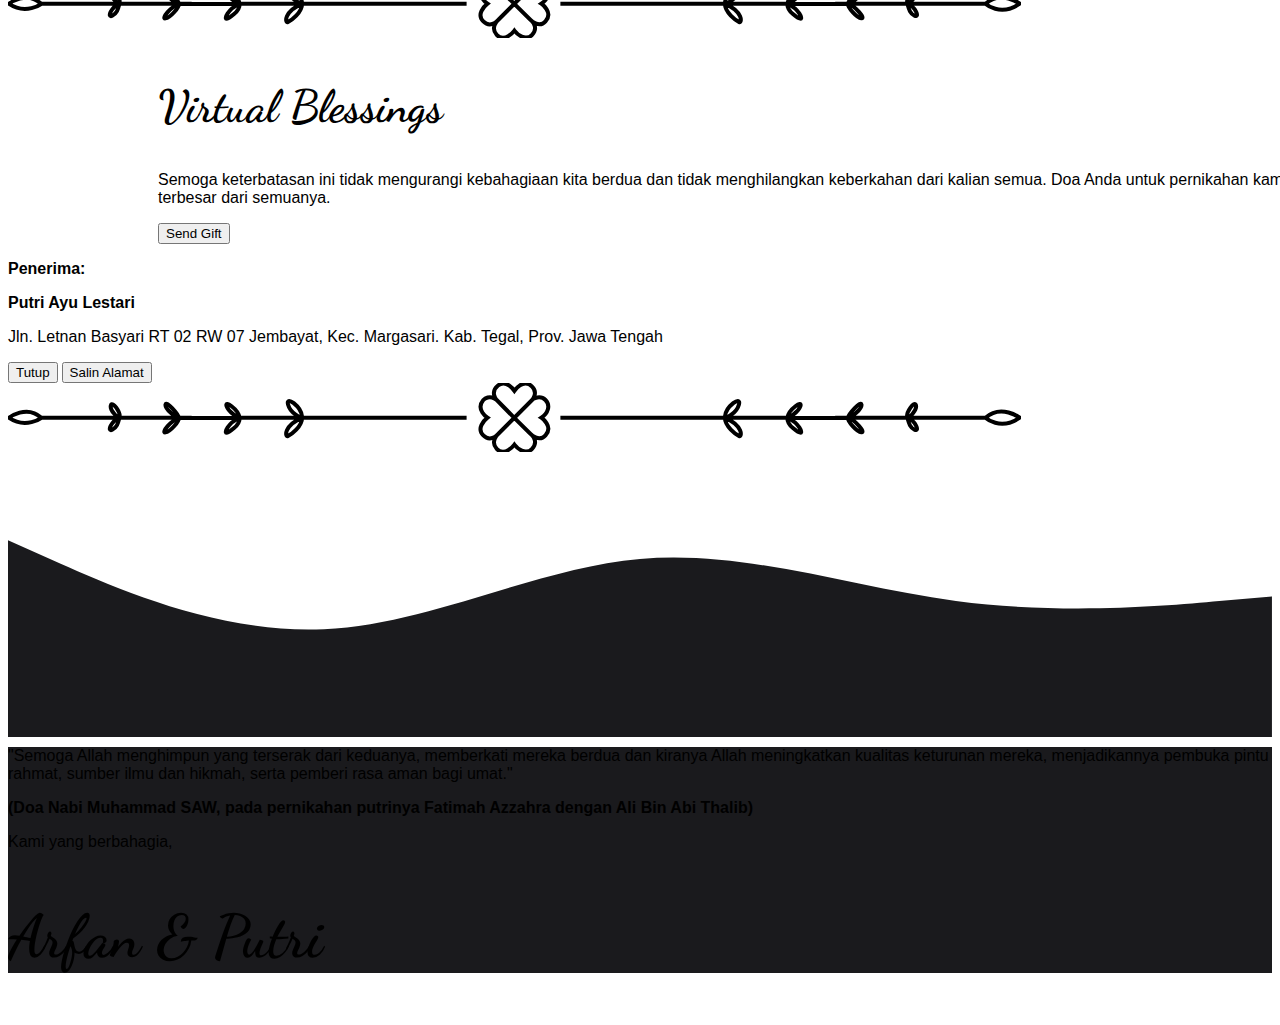
==== commit d121b455: "fix font size" ====
--- a/index.html
+++ b/index.html
@@ -503,7 +503,7 @@
       <div class="container text-center my-5 px-5">
         <h2 class="font-dancing fs-45 mb-4">Ucapan dan Doa</h2>
         <!-- Form Input -->
-        <form id="commentForm" class="mb-4">
+        <form id="commentForm" class="mb-4" style="font-size: 1rem">
           <div class="mb-3">
             <input
               type="text"
@@ -511,6 +511,7 @@
               class="form-control form-control-lg"
               placeholder="Nama"
               required
+              style="font-size: 1rem"
             />
           </div>
           <div class="mb-3">
@@ -520,10 +521,16 @@
               placeholder="Komentar"
               rows="2"
               required
+              style="font-size: 1rem"
             ></textarea>
           </div>
           <div class="mb-3">
-            <select id="attendance" class="form-select form-select-lg" required>
+            <select
+              id="attendance"
+              class="form-select form-select-lg"
+              required
+              style="font-size: 1rem"
+            >
               <option value="" disabled selected>Pilih Kehadiran</option>
               <option value="hadir">Hadir</option>
               <option value="tidak_hadir">Tidak Hadir</option>
@@ -542,7 +549,7 @@
         <div
           id="commentsList"
           class="border rounded p-3 text-start"
-          style="max-height: 300px; overflow-y: scroll; font-size: 1.2rem"
+          style="max-height: 300px; overflow-y: scroll; font-size: 1rem"
         ></div>
 
         <!-- Statistik Kehadiran -->
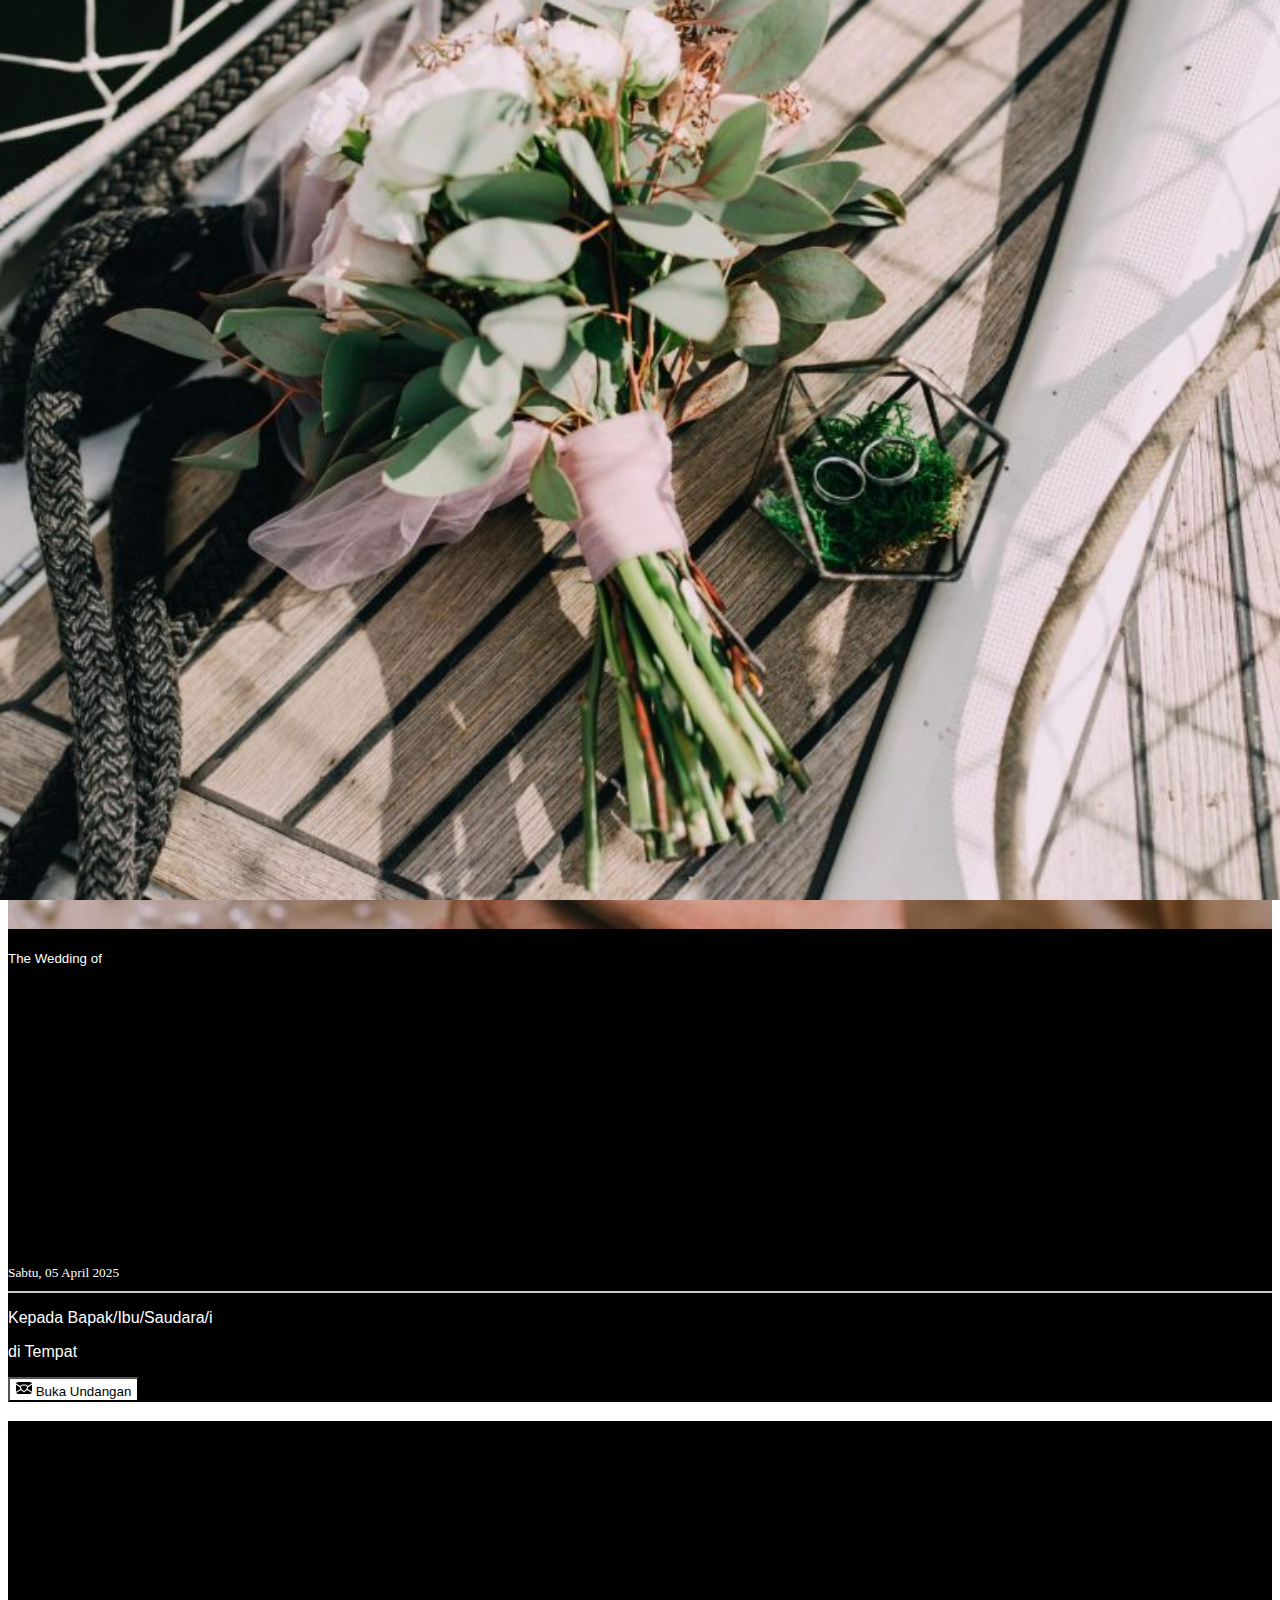
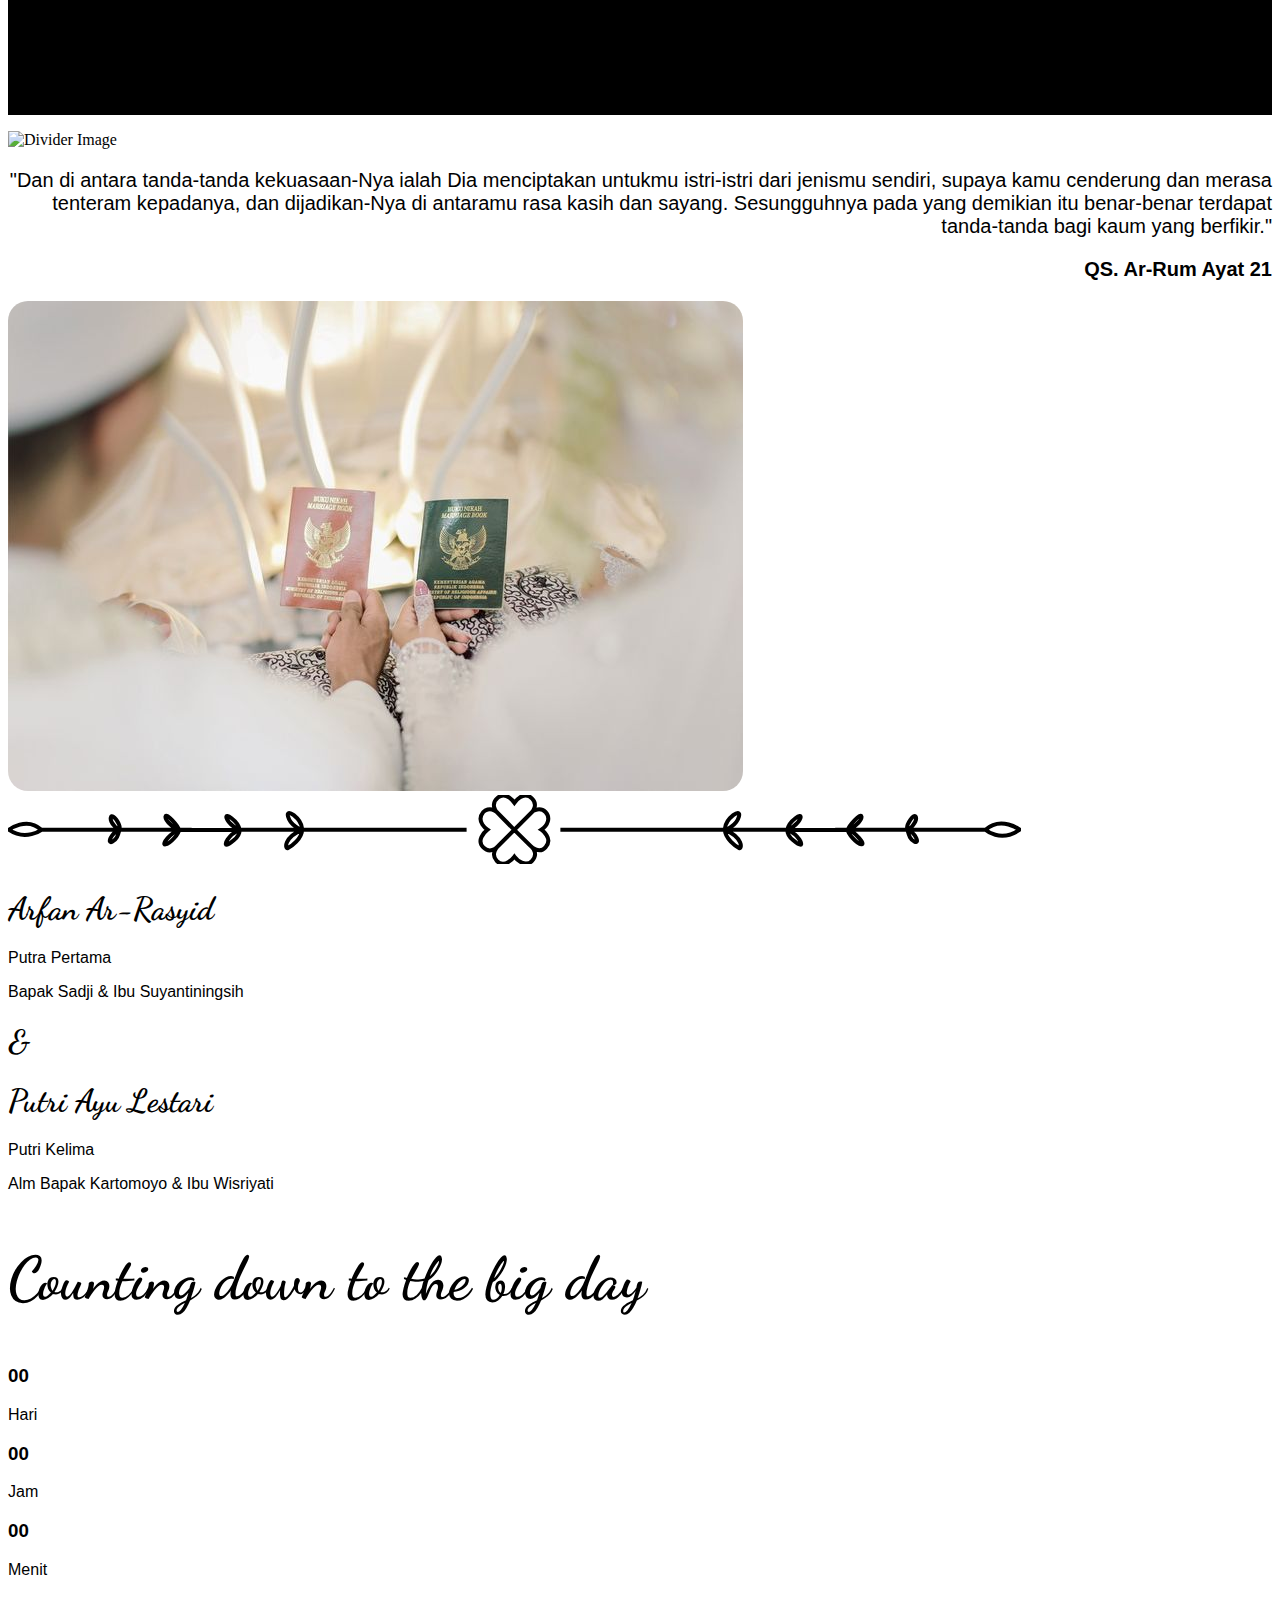
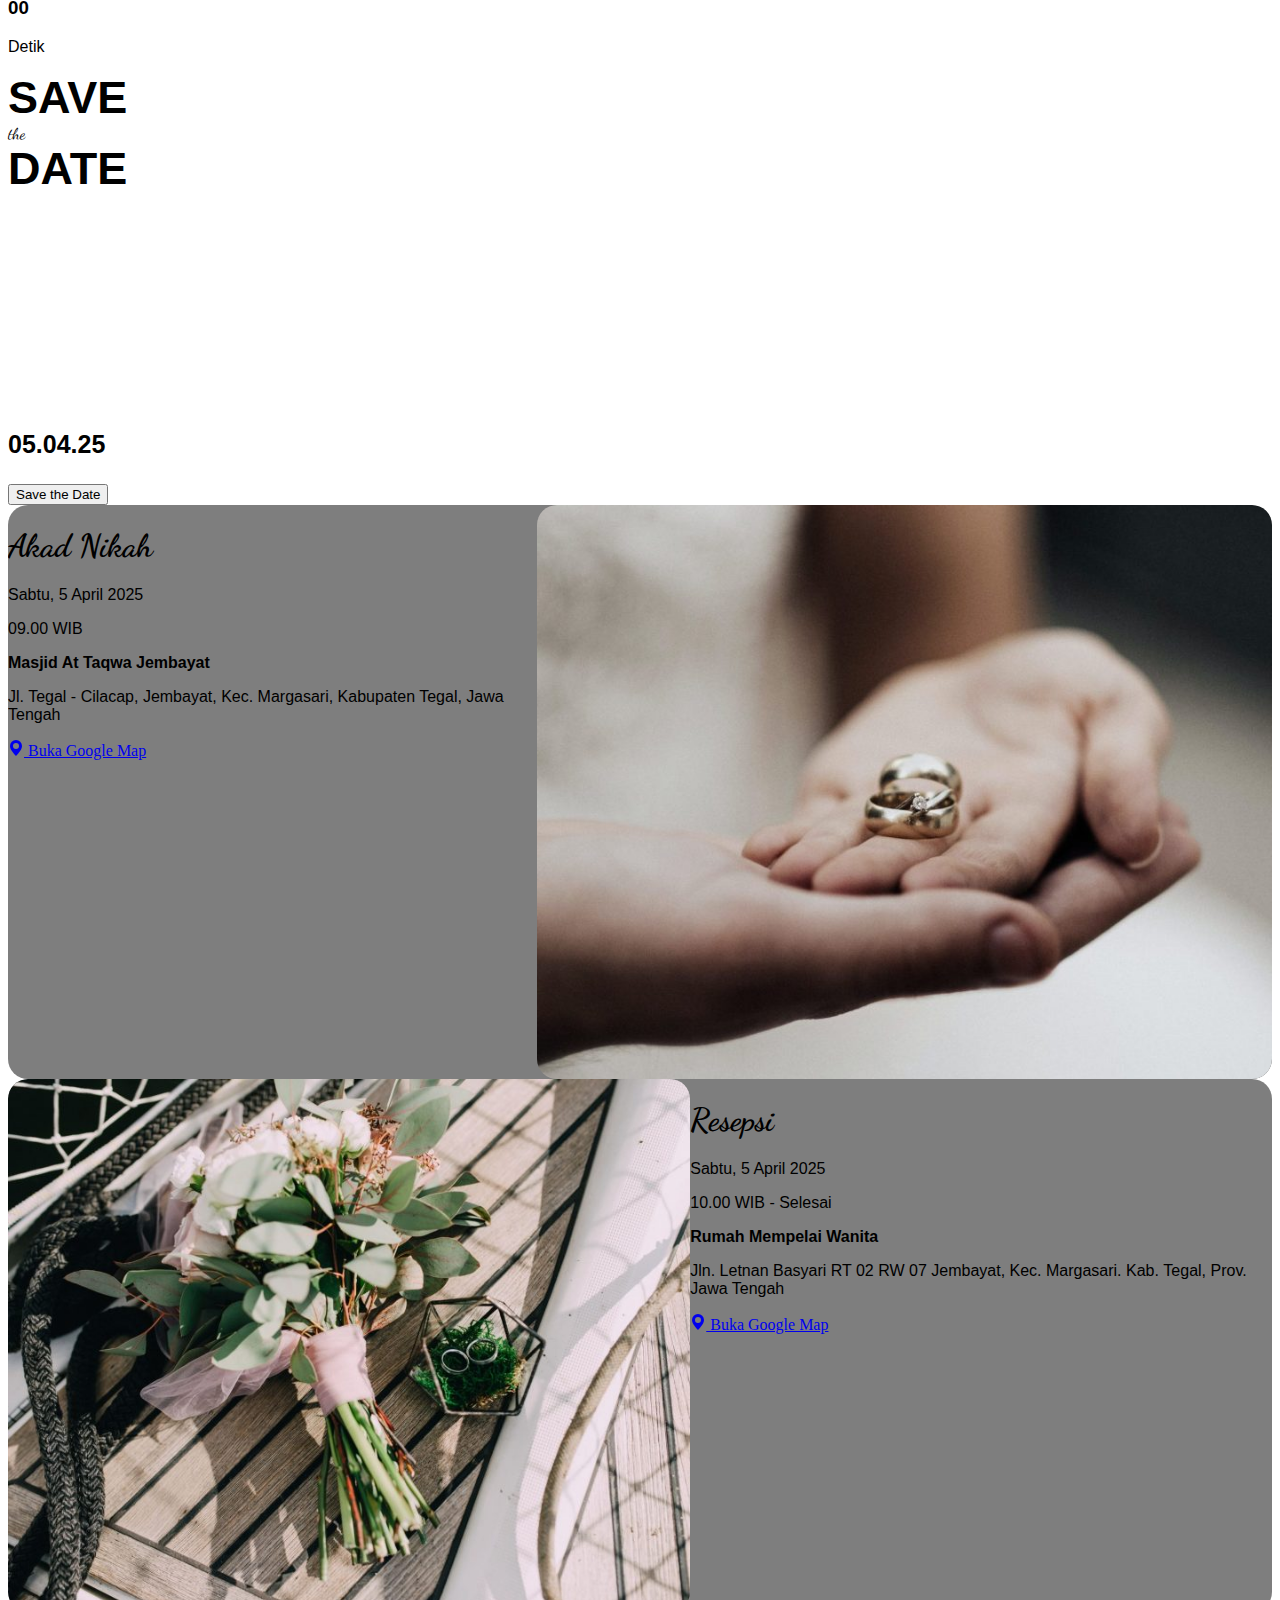
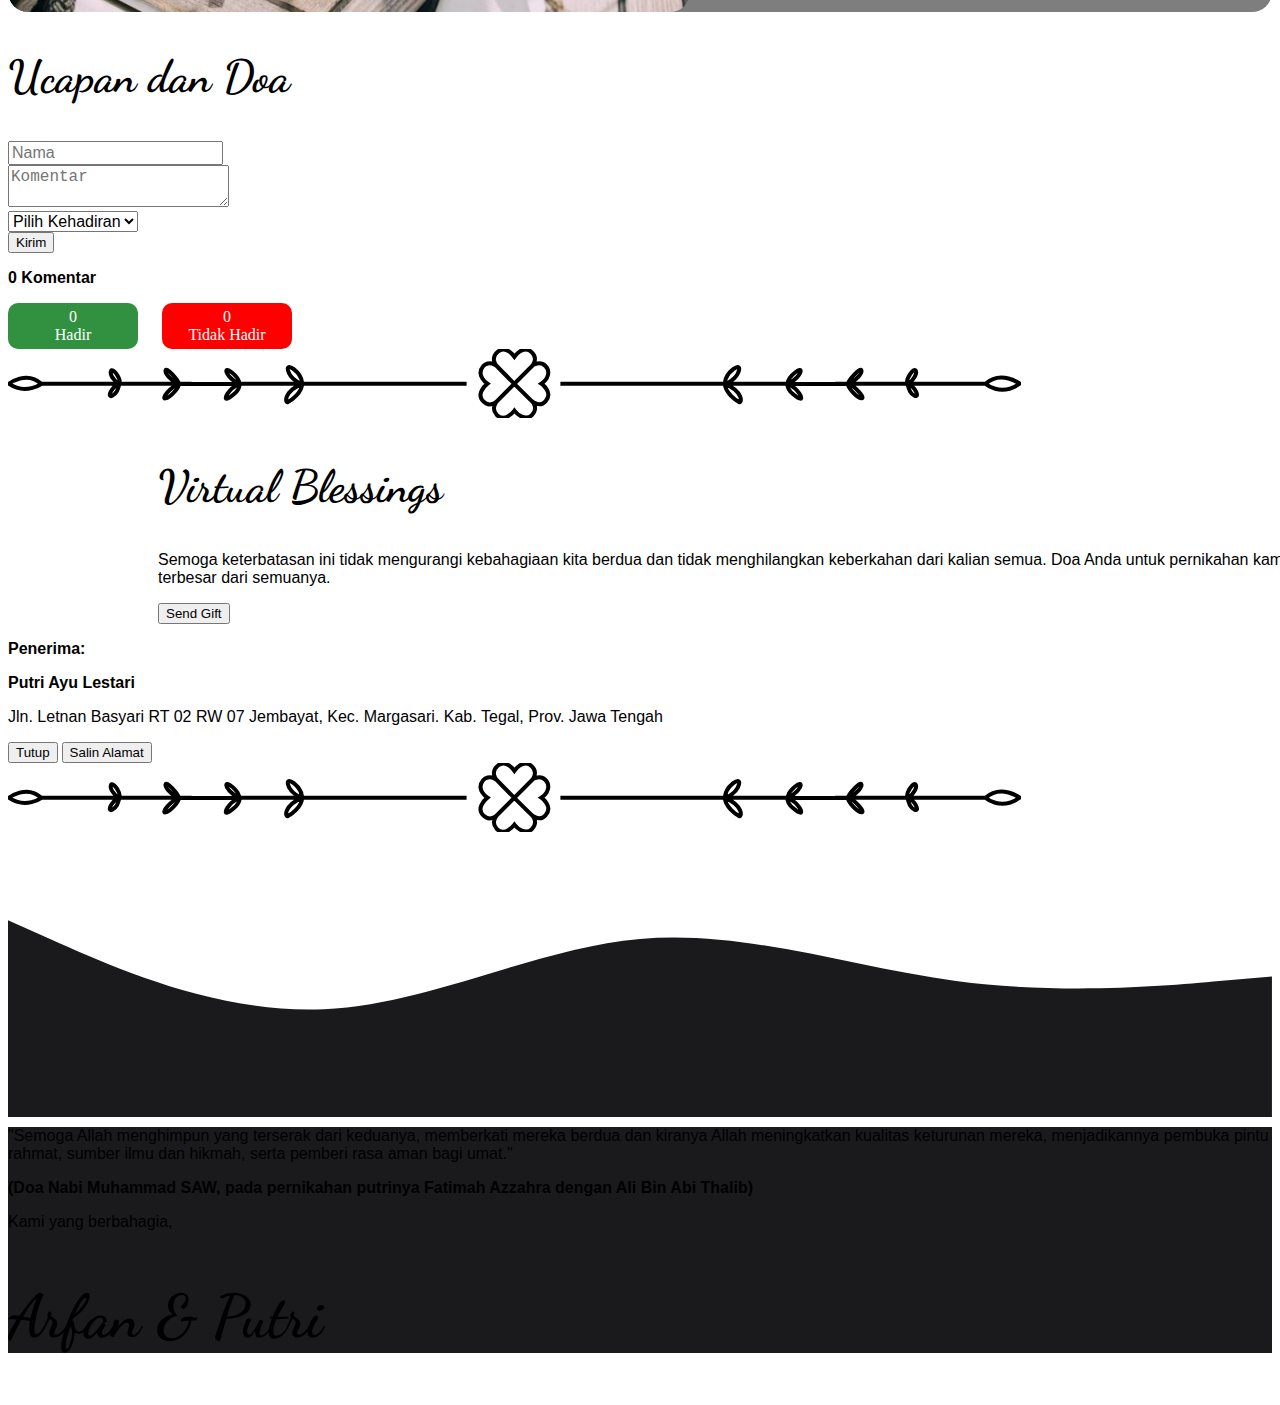
==== commit 9179d38e: "add banyak" ====
--- a/index.html
+++ b/index.html
@@ -339,7 +339,7 @@
         ></div>
         <div
           class="slide-2 fade"
-          style="background-image: url('img/countdown2.jpg')"
+          style="background-image: url('img/background.jpeg')"
         ></div>
       </div>
 
@@ -358,7 +358,6 @@
             data-aos-delay="600"
           >
             <h2 class="font-dancing fs-60">Counting down to the big day</h2>
-            <h3 class="fs-25">Sabtu, 5 April 2025</h3>
           </div>
           <!-- Countdown Timer -->
           <div
@@ -372,23 +371,46 @@
               class="d-flex justify-content-center mt-3"
             >
               <div class="mx-3">
-                <h3 id="hari">00</h3>
+                <h3 id="hari" class="font-playball">00</h3>
                 <p>Hari</p>
               </div>
               <div class="mx-3">
-                <h3 id="jam">00</h3>
+                <h3 id="jam" class="font-playball">00</h3>
                 <p>Jam</p>
               </div>
               <div class="mx-3">
-                <h3 id="menit">00</h3>
+                <h3 id="menit" class="font-playball">00</h3>
                 <p>Menit</p>
               </div>
               <div class="mx-3">
-                <h3 id="detik">00</h3>
+                <h3 id="detik" class="font-playball">00</h3>
                 <p>Detik</p>
               </div>
             </div>
           </div>
+          <!-- <div class="bg-date"> -->
+          <div
+            class="my-md-4 my-3"
+            data-aos="fade-up"
+            data-aos-duration="700"
+            data-aos-delay="600"
+          >
+            <h2 class="font-playball fs-45" style="margin: 0">SAVE</h2>
+            <p class="font-dancing" style="margin: 0">the</p>
+            <h2 class="font-playball fs-45" style="margin: 0">DATE</h2>
+            <div class="line">
+              <div class="vertical-line"></div>
+            </div>
+            <h3 class="fs-25 font-playball">05.04.25</h3>
+            <button
+              id="save-date-btn"
+              class="text-decoration-none btn btn-light btn-outline-secondary mb-4 rounded-4 text-black"
+            >
+              <i class="fa-solid fa-calendar-check"></i>
+              Save the Date
+            </button>
+          </div>
+          <!-- </div> -->
           <!-- Informasi Acara -->
           <div class="row bg-countdown mt-3">
             <div class="col-lg-6 justify-content-center align-content-center">
--- a/css/style.css
+++ b/css/style.css
@@ -300,3 +300,48 @@
 .absent-box {
   background-color: red; /* Warna merah untuk tidak hadir */
 }
+
+.comment-text {
+  display: -webkit-box;
+  -webkit-box-orient: vertical;
+  overflow: hidden;
+  -webkit-line-clamp: 2; /* Batasi hingga 2 baris */
+}
+
+@media (min-width: 768px) {
+  .comment-text {
+    -webkit-line-clamp: unset; /* Hapus batasan di desktop */
+    display: block; /* Tampilkan semua teks di desktop */
+  }
+}
+
+.line {
+  display: flex;
+  align-items: center;
+  justify-content: center;
+  height: 210px;
+}
+
+.vertical-line {
+  width: 1px;
+  height: 205px;
+  background-color: rgb(255, 255, 255);
+}
+
+.bg-date {
+  background: rgba(0, 0, 0, 0.5); /* Overlay transparan */
+  border-radius: 8px; /* Sudut melengkung */
+  padding: 20px; /* Ruang di dalam div */
+  display: inline-block; /* Lebar menyesuaikan konten */
+  text-align: center; /* Teks berada di tengah */
+  overflow: hidden; /* Menghindari konten keluar dari batas */
+}
+
+/* Opsional: Tambahkan efek bayangan untuk mempercantik */
+.bg-date:hover {
+  box-shadow: 0 4px 10px rgba(0, 0, 0, 0.5);
+}
+
+button {
+  cursor: pointer; /* Efek kursor saat diarahkan ke tombol */
+}
